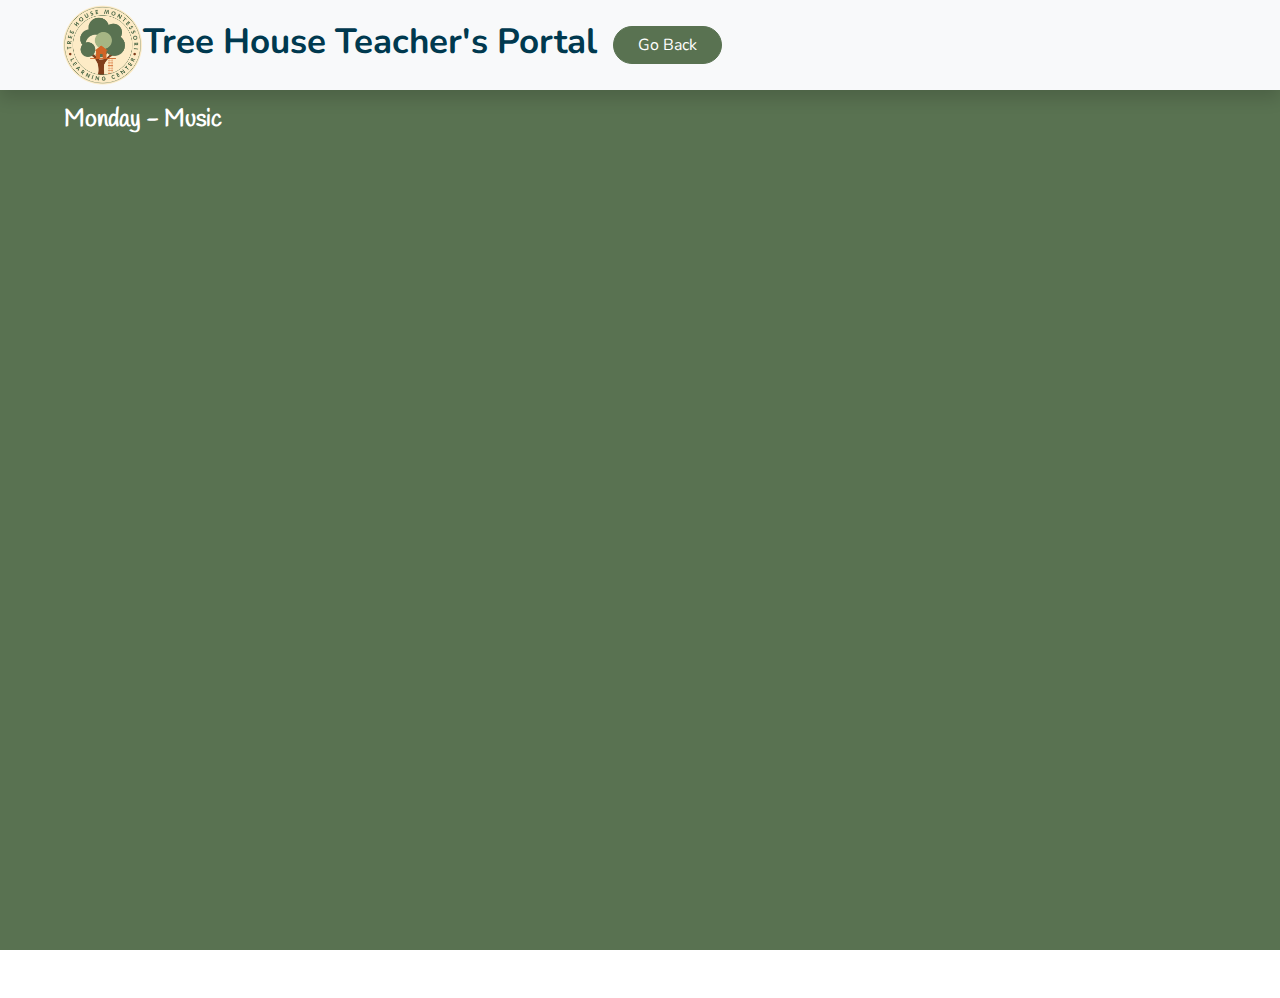
==== tina-classes/monday/music.html @ b54354bb "commit" ====
<!DOCTYPE html>
<html lang="en">

<head>
    <meta charset="utf-8">
    <title>Tree House</title>
    <meta content="width=device-width, initial-scale=1.0" name="viewport">
    <meta content="Free HTML Templates" name="keywords">
    <meta content="Free HTML Templates" name="description">

    <!-- Favicon -->
    <link href="img/favicon.ico" rel="icon">

    <!-- Google Web Fonts -->
    <link rel="preconnect" href="https://fonts.gstatic.com">
    <link href="https://fonts.googleapis.com/css2?family=Handlee&family=Nunito&display=swap" rel="stylesheet">

    <!-- Font Awesome -->
    <link href="https://cdnjs.cloudflare.com/ajax/libs/font-awesome/5.10.0/css/all.min.css" rel="stylesheet">

    <!-- Flaticon Font -->
    <link href="lib/flaticon/font/flaticon.css" rel="stylesheet">

    <!-- Libraries Stylesheet -->
    <link href="lib/owlcarousel/assets/owl.carousel.min.css" rel="stylesheet">
    <link href="lib/lightbox/css/lightbox.min.css" rel="stylesheet">

    <!-- Customized Bootstrap Stylesheet -->
    <link href="/css/style.css" rel="stylesheet">
    
</head>

<body>
    <!-- Navbar Start -->
    <div class="container-fluid bg-light position-relative shadow">
        <nav class="navbar navbar-expand-lg bg-light navbar-light py-3 py-lg-0 px-0 px-lg-5">
            <a href="/index.html" class="navbar-brand font-weight-bold text-secondary" style="font-size: 35px;">
                <img src="/img/logo.png" alt="Logo" style="width: 80px; height: 80px;>
                <span class="text-primary">Tree House Teacher's Portal</span>
            </a>
            <button type="button" class="navbar-toggler" data-toggle="collapse" data-target="#navbarCollapse">
                <span class="navbar-toggler-icon"></span>
            </button>
            <div class="collapse navbar-collapse justify-content-between" id="navbarCollapse">
                
                <a href="/tina.html" class="btn btn-primary px-4">Go Back</a>
            </div>
        </nav>
    </div>
    <!-- Navbar End -->


    <!-- Teacher's Page Start -->
    <div class="container-fluid bg-primary px-0 px-md-5 mb-5">
        <div class="row align-items-center px-3">
            <div class="col-lg-12 text-center text-lg-left mt-3">
                <h4 class="text-white mb-10 mt-5 mt-lg-0">Monday - Music</h4>
                <iframe src="https://plays.org/game/daniel-tigers-neighborhood-feel-the-music?igu=1" width="1550" height="800" frameborder="0" scrolling="

            </div>
        </div>
        
    </div>
    <!-- Teacher's Page End -->


    

     

    <!-- Footer Start -->
    <div class="container-fluid bg-secondary text-white mt-5 py-5 px-sm-3 px-md-5">
        
        <div class="container-fluid pt-5" style="border-top: 1px solid rgba(23, 162, 184, .2);;">
            <p class="m-0 text-center text-white">
                &copy;All Rights Reserved. Developed by
                <a class="text-primary font-weight-bold" href="https://agtagaruma.life">anton.io</a>
            </p>
        </div>
    </div>
    <!-- Footer End -->


    <!-- Back to Top -->
    <a href="#" class="btn btn-primary p-3 back-to-top"><i class="fa fa-angle-double-up"></i></a>


    <!-- JavaScript Libraries -->
    <script src="https://code.jquery.com/jquery-3.4.1.min.js"></script>
    <script src="https://stackpath.bootstrapcdn.com/bootstrap/4.4.1/js/bootstrap.bundle.min.js"></script>
    <script src="lib/easing/easing.min.js"></script>
    <script src="lib/owlcarousel/owl.carousel.min.js"></script>
    <script src="lib/isotope/isotope.pkgd.min.js"></script>
    <script src="lib/lightbox/js/lightbox.min.js"></script>

    <!-- Contact Javascript File -->
    <script src="mail/jqBootstrapValidation.min.js"></script>
    <script src="mail/contact.js"></script>

    <!-- Template Javascript -->
    <script src="js/main.js"></script>
</body>

</html>
---- css/style.css ----
/******* Bootstrap Theming ********/
/*!
 * Bootstrap v4.5.3 (https://getbootstrap.com/)
 * Copyright 2011-2020 The Bootstrap Authors
 * Copyright 2011-2020 Twitter, Inc.
 * Licensed under MIT (https://github.com/twbs/bootstrap/blob/main/LICENSE)
 */
:root {
  --blue: #007bff;
  --indigo: #6610f2;
  --purple: #6f42c1;
  --pink: #e83e8c;
  --red: #dc3545;
  --orange: #fd7e14;
  --yellow: #ffc107;
  --green: #28a745;
  --teal: #20c997;
  --treehousegreen: #597251;
  --white: #fff;
  --gray: #6c757d;
  --gray-dark: #343a40;
  --primary: #597251;
  --secondary: #00394f;
  --success: #28a745;
  --info: #597251;
  --warning: #ffc107;
  --danger: #dc3545;
  --light: #f8f9fa;
  --dark: #343a40;
  --breakpoint-xs: 0;
  --breakpoint-sm: 576px;
  --breakpoint-md: 768px;
  --breakpoint-lg: 992px;
  --breakpoint-xl: 1200px;
  --font-family-sans-serif: "Nunito", sans-serif;
  --font-family-monospace: SFMono-Regular, Menlo, Monaco, Consolas, "Liberation Mono", "Courier New", monospace;
}

*,
*::before,
*::after {
  box-sizing: border-box;
}

html {
  font-family: sans-serif;
  line-height: 1.15;
  -webkit-text-size-adjust: 100%;
  -webkit-tap-highlight-color: rgba(0, 0, 0, 0);
}

article, aside, figcaption, figure, footer, header, hgroup, main, nav, section {
  display: block;
}

body {
  margin: 0;
  font-family: "Nunito", sans-serif;
  font-size: 1rem;
  font-weight: 400;
  line-height: 1.5;
  color: #666666;
  text-align: left;
  background-color: #fff;
}

[tabindex="-1"]:focus:not(:focus-visible) {
  outline: 0 !important;
}

hr {
  box-sizing: content-box;
  height: 0;
  overflow: visible;
}

h1, h2, h3, h4, h5, h6 {
  margin-top: 0;
  margin-bottom: 0.5rem;
}

p {
  margin-top: 0;
  margin-bottom: 1rem;
}

abbr[title],
abbr[data-original-title] {
  text-decoration: underline;
  text-decoration: underline dotted;
  cursor: help;
  border-bottom: 0;
  text-decoration-skip-ink: none;
}

address {
  margin-bottom: 1rem;
  font-style: normal;
  line-height: inherit;
}

ol,
ul,
dl {
  margin-top: 0;
  margin-bottom: 1rem;
}

ol ol,
ul ul,
ol ul,
ul ol {
  margin-bottom: 0;
}

dt {
  font-weight: 700;
}

dd {
  margin-bottom: .5rem;
  margin-left: 0;
}

blockquote {
  margin: 0 0 1rem;
}

b,
strong {
  font-weight: bolder;
}

small {
  font-size: 80%;
}

sub,
sup {
  position: relative;
  font-size: 75%;
  line-height: 0;
  vertical-align: baseline;
}

sub {
  bottom: -.25em;
}

sup {
  top: -.5em;
}

a {
  color: #597251;
  text-decoration: none;
  background-color: transparent;
}

a:hover {
  color: #0f6674;
  text-decoration: underline;
}

a:not([href]):not([class]) {
  color: inherit;
  text-decoration: none;
}

a:not([href]):not([class]):hover {
  color: inherit;
  text-decoration: none;
}

pre,
code,
kbd,
samp {
  font-family: SFMono-Regular, Menlo, Monaco, Consolas, "Liberation Mono", "Courier New", monospace;
  font-size: 1em;
}

pre {
  margin-top: 0;
  margin-bottom: 1rem;
  overflow: auto;
  -ms-overflow-style: scrollbar;
}

figure {
  margin: 0 0 1rem;
}

img {
  vertical-align: middle;
  border-style: none;
}

svg {
  overflow: hidden;
  vertical-align: middle;
}

table {
  border-collapse: collapse;
}

caption {
  padding-top: 0.75rem;
  padding-bottom: 0.75rem;
  color: #6c757d;
  text-align: left;
  caption-side: bottom;
}

th {
  text-align: inherit;
  text-align: -webkit-match-parent;
}

label {
  display: inline-block;
  margin-bottom: 0.5rem;
}

button {
  border-radius: 0;
}

button:focus {
  outline: 1px dotted;
  outline: 5px auto -webkit-focus-ring-color;
}

input,
button,
select,
optgroup,
textarea {
  margin: 0;
  font-family: inherit;
  font-size: inherit;
  line-height: inherit;
}

button,
input {
  overflow: visible;
}

button,
select {
  text-transform: none;
}

[role="button"] {
  cursor: pointer;
}

select {
  word-wrap: normal;
}

button,
[type="button"],
[type="reset"],
[type="submit"] {
  -webkit-appearance: button;
}

button:not(:disabled),
[type="button"]:not(:disabled),
[type="reset"]:not(:disabled),
[type="submit"]:not(:disabled) {
  cursor: pointer;
}

button::-moz-focus-inner,
[type="button"]::-moz-focus-inner,
[type="reset"]::-moz-focus-inner,
[type="submit"]::-moz-focus-inner {
  padding: 0;
  border-style: none;
}

input[type="radio"],
input[type="checkbox"] {
  box-sizing: border-box;
  padding: 0;
}

textarea {
  overflow: auto;
  resize: vertical;
}

fieldset {
  min-width: 0;
  padding: 0;
  margin: 0;
  border: 0;
}

legend {
  display: block;
  width: 100%;
  max-width: 100%;
  padding: 0;
  margin-bottom: .5rem;
  font-size: 1.5rem;
  line-height: inherit;
  color: inherit;
  white-space: normal;
}

@media (max-width: 1200px) {
  legend {
    font-size: calc(1.275rem + 0.3vw) ;
  }
}

progress {
  vertical-align: baseline;
}

[type="number"]::-webkit-inner-spin-button,
[type="number"]::-webkit-outer-spin-button {
  height: auto;
}

[type="search"] {
  outline-offset: -2px;
  -webkit-appearance: none;
}

[type="search"]::-webkit-search-decoration {
  -webkit-appearance: none;
}

::-webkit-file-upload-button {
  font: inherit;
  -webkit-appearance: button;
}

output {
  display: inline-block;
}

summary {
  display: list-item;
  cursor: pointer;
}

template {
  display: none;
}

[hidden] {
  display: none !important;
}

h1, h2, h3, h4, h5, h6,
.h1, .h2, .h3, .h4, .h5, .h6 {
  margin-bottom: 0.5rem;
  font-family: "Handlee", cursive;
  font-weight: bold;
  line-height: 1.2;
  color: #00394f;
}

h1, .h1 {
  font-size: 2.5rem;
}

@media (max-width: 1200px) {
  h1, .h1 {
    font-size: calc(1.375rem + 1.5vw) ;
  }
}

h2, .h2 {
  font-size: 2rem;
}

@media (max-width: 1200px) {
  h2, .h2 {
    font-size: calc(1.325rem + 0.9vw) ;
  }
}

h3, .h3 {
  font-size: 1.75rem;
}

@media (max-width: 1200px) {
  h3, .h3 {
    font-size: calc(1.3rem + 0.6vw) ;
  }
}

h4, .h4 {
  font-size: 1.5rem;
}

@media (max-width: 1200px) {
  h4, .h4 {
    font-size: calc(1.275rem + 0.3vw) ;
  }
}

h5, .h5 {
  font-size: 1.25rem;
}

h6, .h6 {
  font-size: 1rem;
}

.lead {
  font-size: 1.25rem;
  font-weight: 300;
}

.display-1 {
  font-size: 6rem;
  font-weight: 300;
  line-height: 1.2;
}

@media (max-width: 1200px) {
  .display-1 {
    font-size: calc(1.725rem + 5.7vw) ;
  }
}

.display-2 {
  font-size: 5.5rem;
  font-weight: 300;
  line-height: 1.2;
}

@media (max-width: 1200px) {
  .display-2 {
    font-size: calc(1.675rem + 5.1vw) ;
  }
}

.display-3 {
  font-size: 4.5rem;
  font-weight: 300;
  line-height: 1.2;
}

@media (max-width: 1200px) {
  .display-3 {
    font-size: calc(1.575rem + 3.9vw) ;
  }
}

.display-4 {
  font-size: 3.5rem;
  font-weight: 300;
  line-height: 1.2;
}

@media (max-width: 1200px) {
  .display-4 {
    font-size: calc(1.475rem + 2.7vw) ;
  }
}

hr {
  margin-top: 1rem;
  margin-bottom: 1rem;
  border: 0;
  border-top: 1px solid rgba(0, 0, 0, 0.1);
}

small,
.small {
  font-size: 80%;
  font-weight: 400;
}

mark,
.mark {
  padding: 0.2em;
  background-color: #fcf8e3;
}

.list-unstyled {
  padding-left: 0;
  list-style: none;
}

.list-inline {
  padding-left: 0;
  list-style: none;
}

.list-inline-item {
  display: inline-block;
}

.list-inline-item:not(:last-child) {
  margin-right: 0.5rem;
}

.initialism {
  font-size: 90%;
  text-transform: uppercase;
}

.blockquote {
  margin-bottom: 1rem;
  font-size: 1.25rem;
}

.blockquote-footer {
  display: block;
  font-size: 80%;
  color: #6c757d;
}

.blockquote-footer::before {
  content: "\2014\00A0";
}

.img-fluid {
  max-width: 100%;
  height: auto;
}

.img-thumbnail {
  padding: 0.25rem;
  background-color: #fff;
  border: 1px solid #dee2e6;
  border-radius: 5px;
  max-width: 100%;
  height: auto;
}

.figure {
  display: inline-block;
}

.figure-img {
  margin-bottom: 0.5rem;
  line-height: 1;
}

.figure-caption {
  font-size: 90%;
  color: #6c757d;
}

code {
  font-size: 87.5%;
  color: #e83e8c;
  word-wrap: break-word;
}

a > code {
  color: inherit;
}

kbd {
  padding: 0.2rem 0.4rem;
  font-size: 87.5%;
  color: #fff;
  background-color: #212529;
  border-radius: 0.2rem;
}

kbd kbd {
  padding: 0;
  font-size: 100%;
  font-weight: 700;
}

pre {
  display: block;
  font-size: 87.5%;
  color: #212529;
}

pre code {
  font-size: inherit;
  color: inherit;
  word-break: normal;
}

.pre-scrollable {
  max-height: 340px;
  overflow-y: scroll;
}

.container,
.container-fluid,
.container-sm,
.container-md,
.container-lg,
.container-xl {
  width: 100%;
  padding-right: 15px;
  padding-left: 15px;
  margin-right: auto;
  margin-left: auto;
}

@media (min-width: 576px) {
  .container, .container-sm {
    max-width: 540px;
  }
}

@media (min-width: 768px) {
  .container, .container-sm, .container-md {
    max-width: 720px;
  }
}

@media (min-width: 992px) {
  .container, .container-sm, .container-md, .container-lg {
    max-width: 960px;
  }
}

@media (min-width: 1200px) {
  .container, .container-sm, .container-md, .container-lg, .container-xl {
    max-width: 1140px;
  }
}

.row {
  display: flex;
  flex-wrap: wrap;
  margin-right: -15px;
  margin-left: -15px;
}

.no-gutters {
  margin-right: 0;
  margin-left: 0;
}

.no-gutters > .col,
.no-gutters > [class*="col-"] {
  padding-right: 0;
  padding-left: 0;
}

.col-1, .col-2, .col-3, .col-4, .col-5, .col-6, .col-7, .col-8, .col-9, .col-10, .col-11, .col-12, .col,
.col-auto, .col-sm-1, .col-sm-2, .col-sm-3, .col-sm-4, .col-sm-5, .col-sm-6, .col-sm-7, .col-sm-8, .col-sm-9, .col-sm-10, .col-sm-11, .col-sm-12, .col-sm,
.col-sm-auto, .col-md-1, .col-md-2, .col-md-3, .col-md-4, .col-md-5, .col-md-6, .col-md-7, .col-md-8, .col-md-9, .col-md-10, .col-md-11, .col-md-12, .col-md,
.col-md-auto, .col-lg-1, .col-lg-2, .col-lg-3, .col-lg-4, .col-lg-5, .col-lg-6, .col-lg-7, .col-lg-8, .col-lg-9, .col-lg-10, .col-lg-11, .col-lg-12, .col-lg,
.col-lg-auto, .col-xl-1, .col-xl-2, .col-xl-3, .col-xl-4, .col-xl-5, .col-xl-6, .col-xl-7, .col-xl-8, .col-xl-9, .col-xl-10, .col-xl-11, .col-xl-12, .col-xl,
.col-xl-auto {
  position: relative;
  width: 100%;
  padding-right: 15px;
  padding-left: 15px;
}

.col {
  flex-basis: 0;
  flex-grow: 1;
  max-width: 100%;
}

.row-cols-1 > * {
  flex: 0 0 100%;
  max-width: 100%;
}

.row-cols-2 > * {
  flex: 0 0 50%;
  max-width: 50%;
}

.row-cols-3 > * {
  flex: 0 0 33.33333%;
  max-width: 33.33333%;
}

.row-cols-4 > * {
  flex: 0 0 25%;
  max-width: 25%;
}

.row-cols-5 > * {
  flex: 0 0 20%;
  max-width: 20%;
}

.row-cols-6 > * {
  flex: 0 0 16.66667%;
  max-width: 16.66667%;
}

.col-auto {
  flex: 0 0 auto;
  width: auto;
  max-width: 100%;
}

.col-1 {
  flex: 0 0 8.33333%;
  max-width: 8.33333%;
}

.col-2 {
  flex: 0 0 16.66667%;
  max-width: 16.66667%;
}

.col-3 {
  flex: 0 0 25%;
  max-width: 25%;
}

.col-4 {
  flex: 0 0 33.33333%;
  max-width: 33.33333%;
}

.col-5 {
  flex: 0 0 41.66667%;
  max-width: 41.66667%;
}

.col-6 {
  flex: 0 0 50%;
  max-width: 50%;
}

.col-7 {
  flex: 0 0 58.33333%;
  max-width: 58.33333%;
}

.col-8 {
  flex: 0 0 66.66667%;
  max-width: 66.66667%;
}

.col-9 {
  flex: 0 0 75%;
  max-width: 75%;
}

.col-10 {
  flex: 0 0 83.33333%;
  max-width: 83.33333%;
}

.col-11 {
  flex: 0 0 91.66667%;
  max-width: 91.66667%;
}

.col-12 {
  flex: 0 0 100%;
  max-width: 100%;
}

.order-first {
  order: -1;
}

.order-last {
  order: 13;
}

.order-0 {
  order: 0;
}

.order-1 {
  order: 1;
}

.order-2 {
  order: 2;
}

.order-3 {
  order: 3;
}

.order-4 {
  order: 4;
}

.order-5 {
  order: 5;
}

.order-6 {
  order: 6;
}

.order-7 {
  order: 7;
}

.order-8 {
  order: 8;
}

.order-9 {
  order: 9;
}

.order-10 {
  order: 10;
}

.order-11 {
  order: 11;
}

.order-12 {
  order: 12;
}

.offset-1 {
  margin-left: 8.33333%;
}

.offset-2 {
  margin-left: 16.66667%;
}

.offset-3 {
  margin-left: 25%;
}

.offset-4 {
  margin-left: 33.33333%;
}

.offset-5 {
  margin-left: 41.66667%;
}

.offset-6 {
  margin-left: 50%;
}

.offset-7 {
  margin-left: 58.33333%;
}

.offset-8 {
  margin-left: 66.66667%;
}

.offset-9 {
  margin-left: 75%;
}

.offset-10 {
  margin-left: 83.33333%;
}

.offset-11 {
  margin-left: 91.66667%;
}

@media (min-width: 576px) {
  .col-sm {
    flex-basis: 0;
    flex-grow: 1;
    max-width: 100%;
  }
  .row-cols-sm-1 > * {
    flex: 0 0 100%;
    max-width: 100%;
  }
  .row-cols-sm-2 > * {
    flex: 0 0 50%;
    max-width: 50%;
  }
  .row-cols-sm-3 > * {
    flex: 0 0 33.33333%;
    max-width: 33.33333%;
  }
  .row-cols-sm-4 > * {
    flex: 0 0 25%;
    max-width: 25%;
  }
  .row-cols-sm-5 > * {
    flex: 0 0 20%;
    max-width: 20%;
  }
  .row-cols-sm-6 > * {
    flex: 0 0 16.66667%;
    max-width: 16.66667%;
  }
  .col-sm-auto {
    flex: 0 0 auto;
    width: auto;
    max-width: 100%;
  }
  .col-sm-1 {
    flex: 0 0 8.33333%;
    max-width: 8.33333%;
  }
  .col-sm-2 {
    flex: 0 0 16.66667%;
    max-width: 16.66667%;
  }
  .col-sm-3 {
    flex: 0 0 25%;
    max-width: 25%;
  }
  .col-sm-4 {
    flex: 0 0 33.33333%;
    max-width: 33.33333%;
  }
  .col-sm-5 {
    flex: 0 0 41.66667%;
    max-width: 41.66667%;
  }
  .col-sm-6 {
    flex: 0 0 50%;
    max-width: 50%;
  }
  .col-sm-7 {
    flex: 0 0 58.33333%;
    max-width: 58.33333%;
  }
  .col-sm-8 {
    flex: 0 0 66.66667%;
    max-width: 66.66667%;
  }
  .col-sm-9 {
    flex: 0 0 75%;
    max-width: 75%;
  }
  .col-sm-10 {
    flex: 0 0 83.33333%;
    max-width: 83.33333%;
  }
  .col-sm-11 {
    flex: 0 0 91.66667%;
    max-width: 91.66667%;
  }
  .col-sm-12 {
    flex: 0 0 100%;
    max-width: 100%;
  }
  .order-sm-first {
    order: -1;
  }
  .order-sm-last {
    order: 13;
  }
  .order-sm-0 {
    order: 0;
  }
  .order-sm-1 {
    order: 1;
  }
  .order-sm-2 {
    order: 2;
  }
  .order-sm-3 {
    order: 3;
  }
  .order-sm-4 {
    order: 4;
  }
  .order-sm-5 {
    order: 5;
  }
  .order-sm-6 {
    order: 6;
  }
  .order-sm-7 {
    order: 7;
  }
  .order-sm-8 {
    order: 8;
  }
  .order-sm-9 {
    order: 9;
  }
  .order-sm-10 {
    order: 10;
  }
  .order-sm-11 {
    order: 11;
  }
  .order-sm-12 {
    order: 12;
  }
  .offset-sm-0 {
    margin-left: 0;
  }
  .offset-sm-1 {
    margin-left: 8.33333%;
  }
  .offset-sm-2 {
    margin-left: 16.66667%;
  }
  .offset-sm-3 {
    margin-left: 25%;
  }
  .offset-sm-4 {
    margin-left: 33.33333%;
  }
  .offset-sm-5 {
    margin-left: 41.66667%;
  }
  .offset-sm-6 {
    margin-left: 50%;
  }
  .offset-sm-7 {
    margin-left: 58.33333%;
  }
  .offset-sm-8 {
    margin-left: 66.66667%;
  }
  .offset-sm-9 {
    margin-left: 75%;
  }
  .offset-sm-10 {
    margin-left: 83.33333%;
  }
  .offset-sm-11 {
    margin-left: 91.66667%;
  }
}

@media (min-width: 768px) {
  .col-md {
    flex-basis: 0;
    flex-grow: 1;
    max-width: 100%;
  }
  .row-cols-md-1 > * {
    flex: 0 0 100%;
    max-width: 100%;
  }
  .row-cols-md-2 > * {
    flex: 0 0 50%;
    max-width: 50%;
  }
  .row-cols-md-3 > * {
    flex: 0 0 33.33333%;
    max-width: 33.33333%;
  }
  .row-cols-md-4 > * {
    flex: 0 0 25%;
    max-width: 25%;
  }
  .row-cols-md-5 > * {
    flex: 0 0 20%;
    max-width: 20%;
  }
  .row-cols-md-6 > * {
    flex: 0 0 16.66667%;
    max-width: 16.66667%;
  }
  .col-md-auto {
    flex: 0 0 auto;
    width: auto;
    max-width: 100%;
  }
  .col-md-1 {
    flex: 0 0 8.33333%;
    max-width: 8.33333%;
  }
  .col-md-2 {
    flex: 0 0 16.66667%;
    max-width: 16.66667%;
  }
  .col-md-3 {
    flex: 0 0 25%;
    max-width: 25%;
  }
  .col-md-4 {
    flex: 0 0 33.33333%;
    max-width: 33.33333%;
  }
  .col-md-5 {
    flex: 0 0 41.66667%;
    max-width: 41.66667%;
  }
  .col-md-6 {
    flex: 0 0 50%;
    max-width: 50%;
  }
  .col-md-7 {
    flex: 0 0 58.33333%;
    max-width: 58.33333%;
  }
  .col-md-8 {
    flex: 0 0 66.66667%;
    max-width: 66.66667%;
  }
  .col-md-9 {
    flex: 0 0 75%;
    max-width: 75%;
  }
  .col-md-10 {
    flex: 0 0 83.33333%;
    max-width: 83.33333%;
  }
  .col-md-11 {
    flex: 0 0 91.66667%;
    max-width: 91.66667%;
  }
  .col-md-12 {
    flex: 0 0 100%;
    max-width: 100%;
  }
  .order-md-first {
    order: -1;
  }
  .order-md-last {
    order: 13;
  }
  .order-md-0 {
    order: 0;
  }
  .order-md-1 {
    order: 1;
  }
  .order-md-2 {
    order: 2;
  }
  .order-md-3 {
    order: 3;
  }
  .order-md-4 {
    order: 4;
  }
  .order-md-5 {
    order: 5;
  }
  .order-md-6 {
    order: 6;
  }
  .order-md-7 {
    order: 7;
  }
  .order-md-8 {
    order: 8;
  }
  .order-md-9 {
    order: 9;
  }
  .order-md-10 {
    order: 10;
  }
  .order-md-11 {
    order: 11;
  }
  .order-md-12 {
    order: 12;
  }
  .offset-md-0 {
    margin-left: 0;
  }
  .offset-md-1 {
    margin-left: 8.33333%;
  }
  .offset-md-2 {
    margin-left: 16.66667%;
  }
  .offset-md-3 {
    margin-left: 25%;
  }
  .offset-md-4 {
    margin-left: 33.33333%;
  }
  .offset-md-5 {
    margin-left: 41.66667%;
  }
  .offset-md-6 {
    margin-left: 50%;
  }
  .offset-md-7 {
    margin-left: 58.33333%;
  }
  .offset-md-8 {
    margin-left: 66.66667%;
  }
  .offset-md-9 {
    margin-left: 75%;
  }
  .offset-md-10 {
    margin-left: 83.33333%;
  }
  .offset-md-11 {
    margin-left: 91.66667%;
  }
}

@media (min-width: 992px) {
  .col-lg {
    flex-basis: 0;
    flex-grow: 1;
    max-width: 100%;
  }
  .row-cols-lg-1 > * {
    flex: 0 0 100%;
    max-width: 100%;
  }
  .row-cols-lg-2 > * {
    flex: 0 0 50%;
    max-width: 50%;
  }
  .row-cols-lg-3 > * {
    flex: 0 0 33.33333%;
    max-width: 33.33333%;
  }
  .row-cols-lg-4 > * {
    flex: 0 0 25%;
    max-width: 25%;
  }
  .row-cols-lg-5 > * {
    flex: 0 0 20%;
    max-width: 20%;
  }
  .row-cols-lg-6 > * {
    flex: 0 0 16.66667%;
    max-width: 16.66667%;
  }
  .col-lg-auto {
    flex: 0 0 auto;
    width: auto;
    max-width: 100%;
  }
  .col-lg-1 {
    flex: 0 0 8.33333%;
    max-width: 8.33333%;
  }
  .col-lg-2 {
    flex: 0 0 16.66667%;
    max-width: 16.66667%;
  }
  .col-lg-3 {
    flex: 0 0 25%;
    max-width: 25%;
  }
  .col-lg-4 {
    flex: 0 0 33.33333%;
    max-width: 33.33333%;
  }
  .col-lg-5 {
    flex: 0 0 41.66667%;
    max-width: 41.66667%;
  }
  .col-lg-6 {
    flex: 0 0 50%;
    max-width: 50%;
  }
  .col-lg-7 {
    flex: 0 0 58.33333%;
    max-width: 58.33333%;
  }
  .col-lg-8 {
    flex: 0 0 66.66667%;
    max-width: 66.66667%;
  }
  .col-lg-9 {
    flex: 0 0 75%;
    max-width: 75%;
  }
  .col-lg-10 {
    flex: 0 0 83.33333%;
    max-width: 83.33333%;
  }
  .col-lg-11 {
    flex: 0 0 91.66667%;
    max-width: 91.66667%;
  }
  .col-lg-12 {
    flex: 0 0 100%;
    max-width: 100%;
  }
  .order-lg-first {
    order: -1;
  }
  .order-lg-last {
    order: 13;
  }
  .order-lg-0 {
    order: 0;
  }
  .order-lg-1 {
    order: 1;
  }
  .order-lg-2 {
    order: 2;
  }
  .order-lg-3 {
    order: 3;
  }
  .order-lg-4 {
    order: 4;
  }
  .order-lg-5 {
    order: 5;
  }
  .order-lg-6 {
    order: 6;
  }
  .order-lg-7 {
    order: 7;
  }
  .order-lg-8 {
    order: 8;
  }
  .order-lg-9 {
    order: 9;
  }
  .order-lg-10 {
    order: 10;
  }
  .order-lg-11 {
    order: 11;
  }
  .order-lg-12 {
    order: 12;
  }
  .offset-lg-0 {
    margin-left: 0;
  }
  .offset-lg-1 {
    margin-left: 8.33333%;
  }
  .offset-lg-2 {
    margin-left: 16.66667%;
  }
  .offset-lg-3 {
    margin-left: 25%;
  }
  .offset-lg-4 {
    margin-left: 33.33333%;
  }
  .offset-lg-5 {
    margin-left: 41.66667%;
  }
  .offset-lg-6 {
    margin-left: 50%;
  }
  .offset-lg-7 {
    margin-left: 58.33333%;
  }
  .offset-lg-8 {
    margin-left: 66.66667%;
  }
  .offset-lg-9 {
    margin-left: 75%;
  }
  .offset-lg-10 {
    margin-left: 83.33333%;
  }
  .offset-lg-11 {
    margin-left: 91.66667%;
  }
}

@media (min-width: 1200px) {
  .col-xl {
    flex-basis: 0;
    flex-grow: 1;
    max-width: 100%;
  }
  .row-cols-xl-1 > * {
    flex: 0 0 100%;
    max-width: 100%;
  }
  .row-cols-xl-2 > * {
    flex: 0 0 50%;
    max-width: 50%;
  }
  .row-cols-xl-3 > * {
    flex: 0 0 33.33333%;
    max-width: 33.33333%;
  }
  .row-cols-xl-4 > * {
    flex: 0 0 25%;
    max-width: 25%;
  }
  .row-cols-xl-5 > * {
    flex: 0 0 20%;
    max-width: 20%;
  }
  .row-cols-xl-6 > * {
    flex: 0 0 16.66667%;
    max-width: 16.66667%;
  }
  .col-xl-auto {
    flex: 0 0 auto;
    width: auto;
    max-width: 100%;
  }
  .col-xl-1 {
    flex: 0 0 8.33333%;
    max-width: 8.33333%;
  }
  .col-xl-2 {
    flex: 0 0 16.66667%;
    max-width: 16.66667%;
  }
  .col-xl-3 {
    flex: 0 0 25%;
    max-width: 25%;
  }
  .col-xl-4 {
    flex: 0 0 33.33333%;
    max-width: 33.33333%;
  }
  .col-xl-5 {
    flex: 0 0 41.66667%;
    max-width: 41.66667%;
  }
  .col-xl-6 {
    flex: 0 0 50%;
    max-width: 50%;
  }
  .col-xl-7 {
    flex: 0 0 58.33333%;
    max-width: 58.33333%;
  }
  .col-xl-8 {
    flex: 0 0 66.66667%;
    max-width: 66.66667%;
  }
  .col-xl-9 {
    flex: 0 0 75%;
    max-width: 75%;
  }
  .col-xl-10 {
    flex: 0 0 83.33333%;
    max-width: 83.33333%;
  }
  .col-xl-11 {
    flex: 0 0 91.66667%;
    max-width: 91.66667%;
  }
  .col-xl-12 {
    flex: 0 0 100%;
    max-width: 100%;
  }
  .order-xl-first {
    order: -1;
  }
  .order-xl-last {
    order: 13;
  }
  .order-xl-0 {
    order: 0;
  }
  .order-xl-1 {
    order: 1;
  }
  .order-xl-2 {
    order: 2;
  }
  .order-xl-3 {
    order: 3;
  }
  .order-xl-4 {
    order: 4;
  }
  .order-xl-5 {
    order: 5;
  }
  .order-xl-6 {
    order: 6;
  }
  .order-xl-7 {
    order: 7;
  }
  .order-xl-8 {
    order: 8;
  }
  .order-xl-9 {
    order: 9;
  }
  .order-xl-10 {
    order: 10;
  }
  .order-xl-11 {
    order: 11;
  }
  .order-xl-12 {
    order: 12;
  }
  .offset-xl-0 {
    margin-left: 0;
  }
  .offset-xl-1 {
    margin-left: 8.33333%;
  }
  .offset-xl-2 {
    margin-left: 16.66667%;
  }
  .offset-xl-3 {
    margin-left: 25%;
  }
  .offset-xl-4 {
    margin-left: 33.33333%;
  }
  .offset-xl-5 {
    margin-left: 41.66667%;
  }
  .offset-xl-6 {
    margin-left: 50%;
  }
  .offset-xl-7 {
    margin-left: 58.33333%;
  }
  .offset-xl-8 {
    margin-left: 66.66667%;
  }
  .offset-xl-9 {
    margin-left: 75%;
  }
  .offset-xl-10 {
    margin-left: 83.33333%;
  }
  .offset-xl-11 {
    margin-left: 91.66667%;
  }
}

.table {
  width: 100%;
  margin-bottom: 1rem;
  color: #666666;
}

.table th,
.table td {
  padding: 0.75rem;
  vertical-align: top;
  border-top: 1px solid #dee2e6;
}

.table thead th {
  vertical-align: bottom;
  border-bottom: 2px solid #dee2e6;
}

.table tbody + tbody {
  border-top: 2px solid #dee2e6;
}

.table-sm th,
.table-sm td {
  padding: 0.3rem;
}

.table-bordered {
  border: 1px solid #dee2e6;
}

.table-bordered th,
.table-bordered td {
  border: 1px solid #dee2e6;
}

.table-bordered thead th,
.table-bordered thead td {
  border-bottom-width: 2px;
}

.table-borderless th,
.table-borderless td,
.table-borderless thead th,
.table-borderless tbody + tbody {
  border: 0;
}

.table-striped tbody tr:nth-of-type(odd) {
  background-color: rgba(0, 0, 0, 0.05);
}

.table-hover tbody tr:hover {
  color: #666666;
  background-color: rgba(0, 0, 0, 0.075);
}

.table-primary,
.table-primary > th,
.table-primary > td {
  background-color: #bee5eb;
}

.table-primary th,
.table-primary td,
.table-primary thead th,
.table-primary tbody + tbody {
  border-color: #86cfda;
}

.table-hover .table-primary:hover {
  background-color: #abdde5;
}

.table-hover .table-primary:hover > td,
.table-hover .table-primary:hover > th {
  background-color: #abdde5;
}

.table-secondary,
.table-secondary > th,
.table-secondary > td {
  background-color: #b8c8ce;
}

.table-secondary th,
.table-secondary td,
.table-secondary thead th,
.table-secondary tbody + tbody {
  border-color: #7a98a3;
}

.table-hover .table-secondary:hover {
  background-color: #a9bcc4;
}

.table-hover .table-secondary:hover > td,
.table-hover .table-secondary:hover > th {
  background-color: #a9bcc4;
}

.table-success,
.table-success > th,
.table-success > td {
  background-color: #c3e6cb;
}

.table-success th,
.table-success td,
.table-success thead th,
.table-success tbody + tbody {
  border-color: #8fd19e;
}

.table-hover .table-success:hover {
  background-color: #b1dfbb;
}

.table-hover .table-success:hover > td,
.table-hover .table-success:hover > th {
  background-color: #b1dfbb;
}

.table-info,
.table-info > th,
.table-info > td {
  background-color: #bee5eb;
}

.table-info th,
.table-info td,
.table-info thead th,
.table-info tbody + tbody {
  border-color: #86cfda;
}

.table-hover .table-info:hover {
  background-color: #abdde5;
}

.table-hover .table-info:hover > td,
.table-hover .table-info:hover > th {
  background-color: #abdde5;
}

.table-warning,
.table-warning > th,
.table-warning > td {
  background-color: #ffeeba;
}

.table-warning th,
.table-warning td,
.table-warning thead th,
.table-warning tbody + tbody {
  border-color: #ffdf7e;
}

.table-hover .table-warning:hover {
  background-color: #ffe8a1;
}

.table-hover .table-warning:hover > td,
.table-hover .table-warning:hover > th {
  background-color: #ffe8a1;
}

.table-danger,
.table-danger > th,
.table-danger > td {
  background-color: #f5c6cb;
}

.table-danger th,
.table-danger td,
.table-danger thead th,
.table-danger tbody + tbody {
  border-color: #ed969e;
}

.table-hover .table-danger:hover {
  background-color: #f1b0b7;
}

.table-hover .table-danger:hover > td,
.table-hover .table-danger:hover > th {
  background-color: #f1b0b7;
}

.table-light,
.table-light > th,
.table-light > td {
  background-color: #fdfdfe;
}

.table-light th,
.table-light td,
.table-light thead th,
.table-light tbody + tbody {
  border-color: #fbfcfc;
}

.table-hover .table-light:hover {
  background-color: #ececf6;
}

.table-hover .table-light:hover > td,
.table-hover .table-light:hover > th {
  background-color: #ececf6;
}

.table-dark,
.table-dark > th,
.table-dark > td {
  background-color: #c6c8ca;
}

.table-dark th,
.table-dark td,
.table-dark thead th,
.table-dark tbody + tbody {
  border-color: #95999c;
}

.table-hover .table-dark:hover {
  background-color: #b9bbbe;
}

.table-hover .table-dark:hover > td,
.table-hover .table-dark:hover > th {
  background-color: #b9bbbe;
}

.table-active,
.table-active > th,
.table-active > td {
  background-color: rgba(0, 0, 0, 0.075);
}

.table-hover .table-active:hover {
  background-color: rgba(0, 0, 0, 0.075);
}

.table-hover .table-active:hover > td,
.table-hover .table-active:hover > th {
  background-color: rgba(0, 0, 0, 0.075);
}

.table .thead-dark th {
  color: #fff;
  background-color: #343a40;
  border-color: #454d55;
}

.table .thead-light th {
  color: #495057;
  background-color: #e9ecef;
  border-color: #dee2e6;
}

.table-dark {
  color: #fff;
  background-color: #343a40;
}

.table-dark th,
.table-dark td,
.table-dark thead th {
  border-color: #454d55;
}

.table-dark.table-bordered {
  border: 0;
}

.table-dark.table-striped tbody tr:nth-of-type(odd) {
  background-color: rgba(255, 255, 255, 0.05);
}

.table-dark.table-hover tbody tr:hover {
  color: #fff;
  background-color: rgba(255, 255, 255, 0.075);
}

@media (max-width: 575.98px) {
  .table-responsive-sm {
    display: block;
    width: 100%;
    overflow-x: auto;
    -webkit-overflow-scrolling: touch;
  }
  .table-responsive-sm > .table-bordered {
    border: 0;
  }
}

@media (max-width: 767.98px) {
  .table-responsive-md {
    display: block;
    width: 100%;
    overflow-x: auto;
    -webkit-overflow-scrolling: touch;
  }
  .table-responsive-md > .table-bordered {
    border: 0;
  }
}

@media (max-width: 991.98px) {
  .table-responsive-lg {
    display: block;
    width: 100%;
    overflow-x: auto;
    -webkit-overflow-scrolling: touch;
  }
  .table-responsive-lg > .table-bordered {
    border: 0;
  }
}

@media (max-width: 1199.98px) {
  .table-responsive-xl {
    display: block;
    width: 100%;
    overflow-x: auto;
    -webkit-overflow-scrolling: touch;
  }
  .table-responsive-xl > .table-bordered {
    border: 0;
  }
}

.table-responsive {
  display: block;
  width: 100%;
  overflow-x: auto;
  -webkit-overflow-scrolling: touch;
}

.table-responsive > .table-bordered {
  border: 0;
}

.form-control {
  display: block;
  width: 100%;
  height: calc(1.5em + 0.75rem + 2px);
  padding: 0.375rem 0.75rem;
  font-size: 1rem;
  font-weight: 400;
  line-height: 1.5;
  color: #495057;
  background-color: #fff;
  background-clip: padding-box;
  border: 1px solid #ced4da;
  border-radius: 5px;
  transition: border-color 0.15s ease-in-out, box-shadow 0.15s ease-in-out;
}

@media (prefers-reduced-motion: reduce) {
  .form-control {
    transition: none;
  }
}

.form-control::-ms-expand {
  background-color: transparent;
  border: 0;
}

.form-control:-moz-focusring {
  color: transparent;
  text-shadow: 0 0 0 #495057;
}

.form-control:focus {
  color: #495057;
  background-color: #fff;
  border-color: #63d9ec;
  outline: 0;
  box-shadow: 0 0 0 0.2rem rgba(23, 162, 184, 0.25);
}

.form-control::placeholder {
  color: #6c757d;
  opacity: 1;
}

.form-control:disabled, .form-control[readonly] {
  background-color: #e9ecef;
  opacity: 1;
}

input[type="date"].form-control,
input[type="time"].form-control,
input[type="datetime-local"].form-control,
input[type="month"].form-control {
  appearance: none;
}

select.form-control:focus::-ms-value {
  color: #495057;
  background-color: #fff;
}

.form-control-file,
.form-control-range {
  display: block;
  width: 100%;
}

.col-form-label {
  padding-top: calc(0.375rem + 1px);
  padding-bottom: calc(0.375rem + 1px);
  margin-bottom: 0;
  font-size: inherit;
  line-height: 1.5;
}

.col-form-label-lg {
  padding-top: calc(0.5rem + 1px);
  padding-bottom: calc(0.5rem + 1px);
  font-size: 1.25rem;
  line-height: 1.5;
}

.col-form-label-sm {
  padding-top: calc(0.25rem + 1px);
  padding-bottom: calc(0.25rem + 1px);
  font-size: 0.875rem;
  line-height: 1.5;
}

.form-control-plaintext {
  display: block;
  width: 100%;
  padding: 0.375rem 0;
  margin-bottom: 0;
  font-size: 1rem;
  line-height: 1.5;
  color: #666666;
  background-color: transparent;
  border: solid transparent;
  border-width: 1px 0;
}

.form-control-plaintext.form-control-sm, .form-control-plaintext.form-control-lg {
  padding-right: 0;
  padding-left: 0;
}

.form-control-sm {
  height: calc(1.5em + 0.5rem + 2px);
  padding: 0.25rem 0.5rem;
  font-size: 0.875rem;
  line-height: 1.5;
  border-radius: 0.2rem;
}

.form-control-lg {
  height: calc(1.5em + 1rem + 2px);
  padding: 0.5rem 1rem;
  font-size: 1.25rem;
  line-height: 1.5;
  border-radius: 0.3rem;
}

select.form-control[size], select.form-control[multiple] {
  height: auto;
}

textarea.form-control {
  height: auto;
}

.form-group {
  margin-bottom: 1rem;
}

.form-text {
  display: block;
  margin-top: 0.25rem;
}

.form-row {
  display: flex;
  flex-wrap: wrap;
  margin-right: -5px;
  margin-left: -5px;
}

.form-row > .col,
.form-row > [class*="col-"] {
  padding-right: 5px;
  padding-left: 5px;
}

.form-check {
  position: relative;
  display: block;
  padding-left: 1.25rem;
}

.form-check-input {
  position: absolute;
  margin-top: 0.3rem;
  margin-left: -1.25rem;
}

.form-check-input[disabled] ~ .form-check-label,
.form-check-input:disabled ~ .form-check-label {
  color: #6c757d;
}

.form-check-label {
  margin-bottom: 0;
}

.form-check-inline {
  display: inline-flex;
  align-items: center;
  padding-left: 0;
  margin-right: 0.75rem;
}

.form-check-inline .form-check-input {
  position: static;
  margin-top: 0;
  margin-right: 0.3125rem;
  margin-left: 0;
}

.valid-feedback {
  display: none;
  width: 100%;
  margin-top: 0.25rem;
  font-size: 80%;
  color: #28a745;
}

.valid-tooltip {
  position: absolute;
  top: 100%;
  left: 0;
  z-index: 5;
  display: none;
  max-width: 100%;
  padding: 0.25rem 0.5rem;
  margin-top: .1rem;
  font-size: 0.875rem;
  line-height: 1.5;
  color: #fff;
  background-color: rgba(40, 167, 69, 0.9);
  border-radius: 5px;
}

.was-validated :valid ~ .valid-feedback,
.was-validated :valid ~ .valid-tooltip,
.is-valid ~ .valid-feedback,
.is-valid ~ .valid-tooltip {
  display: block;
}

.was-validated .form-control:valid, .form-control.is-valid {
  border-color: #28a745;
  padding-right: calc(1.5em + 0.75rem);
  background-image: url("data:image/svg+xml,%3csvg xmlns='http://www.w3.org/2000/svg' width='8' height='8' viewBox='0 0 8 8'%3e%3cpath fill='%2328a745' d='M2.3 6.73L.6 4.53c-.4-1.04.46-1.4 1.1-.8l1.1 1.4 3.4-3.8c.6-.63 1.6-.27 1.2.7l-4 4.6c-.43.5-.8.4-1.1.1z'/%3e%3c/svg%3e");
  background-repeat: no-repeat;
  background-position: right calc(0.375em + 0.1875rem) center;
  background-size: calc(0.75em + 0.375rem) calc(0.75em + 0.375rem);
}

.was-validated .form-control:valid:focus, .form-control.is-valid:focus {
  border-color: #28a745;
  box-shadow: 0 0 0 0.2rem rgba(40, 167, 69, 0.25);
}

.was-validated textarea.form-control:valid, textarea.form-control.is-valid {
  padding-right: calc(1.5em + 0.75rem);
  background-position: top calc(0.375em + 0.1875rem) right calc(0.375em + 0.1875rem);
}

.was-validated .custom-select:valid, .custom-select.is-valid {
  border-color: #28a745;
  padding-right: calc(0.75em + 2.3125rem);
  background: url("data:image/svg+xml,%3csvg xmlns='http://www.w3.org/2000/svg' width='4' height='5' viewBox='0 0 4 5'%3e%3cpath fill='%23343a40' d='M2 0L0 2h4zm0 5L0 3h4z'/%3e%3c/svg%3e") no-repeat right 0.75rem center/8px 10px, url("data:image/svg+xml,%3csvg xmlns='http://www.w3.org/2000/svg' width='8' height='8' viewBox='0 0 8 8'%3e%3cpath fill='%2328a745' d='M2.3 6.73L.6 4.53c-.4-1.04.46-1.4 1.1-.8l1.1 1.4 3.4-3.8c.6-.63 1.6-.27 1.2.7l-4 4.6c-.43.5-.8.4-1.1.1z'/%3e%3c/svg%3e") #fff no-repeat center right 1.75rem/calc(0.75em + 0.375rem) calc(0.75em + 0.375rem);
}

.was-validated .custom-select:valid:focus, .custom-select.is-valid:focus {
  border-color: #28a745;
  box-shadow: 0 0 0 0.2rem rgba(40, 167, 69, 0.25);
}

.was-validated .form-check-input:valid ~ .form-check-label, .form-check-input.is-valid ~ .form-check-label {
  color: #28a745;
}

.was-validated .form-check-input:valid ~ .valid-feedback,
.was-validated .form-check-input:valid ~ .valid-tooltip, .form-check-input.is-valid ~ .valid-feedback,
.form-check-input.is-valid ~ .valid-tooltip {
  display: block;
}

.was-validated .custom-control-input:valid ~ .custom-control-label, .custom-control-input.is-valid ~ .custom-control-label {
  color: #28a745;
}

.was-validated .custom-control-input:valid ~ .custom-control-label::before, .custom-control-input.is-valid ~ .custom-control-label::before {
  border-color: #28a745;
}

.was-validated .custom-control-input:valid:checked ~ .custom-control-label::before, .custom-control-input.is-valid:checked ~ .custom-control-label::before {
  border-color: #34ce57;
  background-color: #34ce57;
}

.was-validated .custom-control-input:valid:focus ~ .custom-control-label::before, .custom-control-input.is-valid:focus ~ .custom-control-label::before {
  box-shadow: 0 0 0 0.2rem rgba(40, 167, 69, 0.25);
}

.was-validated .custom-control-input:valid:focus:not(:checked) ~ .custom-control-label::before, .custom-control-input.is-valid:focus:not(:checked) ~ .custom-control-label::before {
  border-color: #28a745;
}

.was-validated .custom-file-input:valid ~ .custom-file-label, .custom-file-input.is-valid ~ .custom-file-label {
  border-color: #28a745;
}

.was-validated .custom-file-input:valid:focus ~ .custom-file-label, .custom-file-input.is-valid:focus ~ .custom-file-label {
  border-color: #28a745;
  box-shadow: 0 0 0 0.2rem rgba(40, 167, 69, 0.25);
}

.invalid-feedback {
  display: none;
  width: 100%;
  margin-top: 0.25rem;
  font-size: 80%;
  color: #dc3545;
}

.invalid-tooltip {
  position: absolute;
  top: 100%;
  left: 0;
  z-index: 5;
  display: none;
  max-width: 100%;
  padding: 0.25rem 0.5rem;
  margin-top: .1rem;
  font-size: 0.875rem;
  line-height: 1.5;
  color: #fff;
  background-color: rgba(220, 53, 69, 0.9);
  border-radius: 5px;
}

.was-validated :invalid ~ .invalid-feedback,
.was-validated :invalid ~ .invalid-tooltip,
.is-invalid ~ .invalid-feedback,
.is-invalid ~ .invalid-tooltip {
  display: block;
}

.was-validated .form-control:invalid, .form-control.is-invalid {
  border-color: #dc3545;
  padding-right: calc(1.5em + 0.75rem);
  background-image: url("data:image/svg+xml,%3csvg xmlns='http://www.w3.org/2000/svg' width='12' height='12' fill='none' stroke='%23dc3545' viewBox='0 0 12 12'%3e%3ccircle cx='6' cy='6' r='4.5'/%3e%3cpath stroke-linejoin='round' d='M5.8 3.6h.4L6 6.5z'/%3e%3ccircle cx='6' cy='8.2' r='.6' fill='%23dc3545' stroke='none'/%3e%3c/svg%3e");
  background-repeat: no-repeat;
  background-position: right calc(0.375em + 0.1875rem) center;
  background-size: calc(0.75em + 0.375rem) calc(0.75em + 0.375rem);
}

.was-validated .form-control:invalid:focus, .form-control.is-invalid:focus {
  border-color: #dc3545;
  box-shadow: 0 0 0 0.2rem rgba(220, 53, 69, 0.25);
}

.was-validated textarea.form-control:invalid, textarea.form-control.is-invalid {
  padding-right: calc(1.5em + 0.75rem);
  background-position: top calc(0.375em + 0.1875rem) right calc(0.375em + 0.1875rem);
}

.was-validated .custom-select:invalid, .custom-select.is-invalid {
  border-color: #dc3545;
  padding-right: calc(0.75em + 2.3125rem);
  background: url("data:image/svg+xml,%3csvg xmlns='http://www.w3.org/2000/svg' width='4' height='5' viewBox='0 0 4 5'%3e%3cpath fill='%23343a40' d='M2 0L0 2h4zm0 5L0 3h4z'/%3e%3c/svg%3e") no-repeat right 0.75rem center/8px 10px, url("data:image/svg+xml,%3csvg xmlns='http://www.w3.org/2000/svg' width='12' height='12' fill='none' stroke='%23dc3545' viewBox='0 0 12 12'%3e%3ccircle cx='6' cy='6' r='4.5'/%3e%3cpath stroke-linejoin='round' d='M5.8 3.6h.4L6 6.5z'/%3e%3ccircle cx='6' cy='8.2' r='.6' fill='%23dc3545' stroke='none'/%3e%3c/svg%3e") #fff no-repeat center right 1.75rem/calc(0.75em + 0.375rem) calc(0.75em + 0.375rem);
}

.was-validated .custom-select:invalid:focus, .custom-select.is-invalid:focus {
  border-color: #dc3545;
  box-shadow: 0 0 0 0.2rem rgba(220, 53, 69, 0.25);
}

.was-validated .form-check-input:invalid ~ .form-check-label, .form-check-input.is-invalid ~ .form-check-label {
  color: #dc3545;
}

.was-validated .form-check-input:invalid ~ .invalid-feedback,
.was-validated .form-check-input:invalid ~ .invalid-tooltip, .form-check-input.is-invalid ~ .invalid-feedback,
.form-check-input.is-invalid ~ .invalid-tooltip {
  display: block;
}

.was-validated .custom-control-input:invalid ~ .custom-control-label, .custom-control-input.is-invalid ~ .custom-control-label {
  color: #dc3545;
}

.was-validated .custom-control-input:invalid ~ .custom-control-label::before, .custom-control-input.is-invalid ~ .custom-control-label::before {
  border-color: #dc3545;
}

.was-validated .custom-control-input:invalid:checked ~ .custom-control-label::before, .custom-control-input.is-invalid:checked ~ .custom-control-label::before {
  border-color: #e4606d;
  background-color: #e4606d;
}

.was-validated .custom-control-input:invalid:focus ~ .custom-control-label::before, .custom-control-input.is-invalid:focus ~ .custom-control-label::before {
  box-shadow: 0 0 0 0.2rem rgba(220, 53, 69, 0.25);
}

.was-validated .custom-control-input:invalid:focus:not(:checked) ~ .custom-control-label::before, .custom-control-input.is-invalid:focus:not(:checked) ~ .custom-control-label::before {
  border-color: #dc3545;
}

.was-validated .custom-file-input:invalid ~ .custom-file-label, .custom-file-input.is-invalid ~ .custom-file-label {
  border-color: #dc3545;
}

.was-validated .custom-file-input:invalid:focus ~ .custom-file-label, .custom-file-input.is-invalid:focus ~ .custom-file-label {
  border-color: #dc3545;
  box-shadow: 0 0 0 0.2rem rgba(220, 53, 69, 0.25);
}

.form-inline {
  display: flex;
  flex-flow: row wrap;
  align-items: center;
}

.form-inline .form-check {
  width: 100%;
}

@media (min-width: 576px) {
  .form-inline label {
    display: flex;
    align-items: center;
    justify-content: center;
    margin-bottom: 0;
  }
  .form-inline .form-group {
    display: flex;
    flex: 0 0 auto;
    flex-flow: row wrap;
    align-items: center;
    margin-bottom: 0;
  }
  .form-inline .form-control {
    display: inline-block;
    width: auto;
    vertical-align: middle;
  }
  .form-inline .form-control-plaintext {
    display: inline-block;
  }
  .form-inline .input-group,
  .form-inline .custom-select {
    width: auto;
  }
  .form-inline .form-check {
    display: flex;
    align-items: center;
    justify-content: center;
    width: auto;
    padding-left: 0;
  }
  .form-inline .form-check-input {
    position: relative;
    flex-shrink: 0;
    margin-top: 0;
    margin-right: 0.25rem;
    margin-left: 0;
  }
  .form-inline .custom-control {
    align-items: center;
    justify-content: center;
  }
  .form-inline .custom-control-label {
    margin-bottom: 0;
  }
}

.btn {
  display: inline-block;
  font-weight: 400;
  color: #666666;
  text-align: center;
  vertical-align: middle;
  user-select: none;
  background-color: transparent;
  border: 1px solid transparent;
  padding: 0.375rem 0.75rem;
  font-size: 1rem;
  line-height: 1.5;
  border-radius: 30px;
  transition: color 0.15s ease-in-out, background-color 0.15s ease-in-out, border-color 0.15s ease-in-out, box-shadow 0.15s ease-in-out;
}

@media (prefers-reduced-motion: reduce) {
  .btn {
    transition: none;
  }
}

.btn:hover {
  color: #666666;
  text-decoration: none;
}

.btn:focus, .btn.focus {
  outline: 0;
  box-shadow: 0 0 0 0.2rem rgba(23, 162, 184, 0.25);
}

.btn.disabled, .btn:disabled {
  opacity: 0.65;
}

.btn:not(:disabled):not(.disabled) {
  cursor: pointer;
}

a.btn.disabled,
fieldset:disabled a.btn {
  pointer-events: none;
}

.btn-primary {
  color: #fff;
  background-color: #597251;
  border-color: #597251;
}

.btn-primary:hover {
  color: #fff;
  background-color: #138496;
  border-color: #117a8b;
}

.btn-primary:focus, .btn-primary.focus {
  color: #fff;
  background-color: #138496;
  border-color: #117a8b;
  box-shadow: 0 0 0 0.2rem rgba(58, 176, 195, 0.5);
}

.btn-primary.disabled, .btn-primary:disabled {
  color: #fff;
  background-color: #597251;
  border-color: #597251;
}

.btn-primary:not(:disabled):not(.disabled):active, .btn-primary:not(:disabled):not(.disabled).active,
.show > .btn-primary.dropdown-toggle {
  color: #fff;
  background-color: #117a8b;
  border-color: #10707f;
}

.btn-primary:not(:disabled):not(.disabled):active:focus, .btn-primary:not(:disabled):not(.disabled).active:focus,
.show > .btn-primary.dropdown-toggle:focus {
  box-shadow: 0 0 0 0.2rem rgba(58, 176, 195, 0.5);
}

.btn-secondary {
  color: #00394f;
  background-color: #fdebc6;
  border-color: #fdebc6;
}

.btn-secondary:hover {
  color: #fff;
  background-color: #001d29;
  border-color: #00141c;
}

.btn-secondary:focus, .btn-secondary.focus {
  color: #fff;
  background-color: #001d29;
  border-color: #00141c;
  box-shadow: 0 0 0 0.2rem rgba(38, 87, 105, 0.5);
}

.btn-secondary.disabled, .btn-secondary:disabled {
  color: #fff;
  background-color: #00394f;
  border-color: #00394f;
}

.btn-secondary:not(:disabled):not(.disabled):active, .btn-secondary:not(:disabled):not(.disabled).active,
.show > .btn-secondary.dropdown-toggle {
  color: #fff;
  background-color: #00141c;
  border-color: #000b0f;
}

.btn-secondary:not(:disabled):not(.disabled):active:focus, .btn-secondary:not(:disabled):not(.disabled).active:focus,
.show > .btn-secondary.dropdown-toggle:focus {
  box-shadow: 0 0 0 0.2rem rgba(38, 87, 105, 0.5);
}

.btn-success {
  color: #fff;
  background-color: #28a745;
  border-color: #28a745;
}

.btn-success:hover {
  color: #fff;
  background-color: #218838;
  border-color: #1e7e34;
}

.btn-success:focus, .btn-success.focus {
  color: #fff;
  background-color: #218838;
  border-color: #1e7e34;
  box-shadow: 0 0 0 0.2rem rgba(72, 180, 97, 0.5);
}

.btn-success.disabled, .btn-success:disabled {
  color: #fff;
  background-color: #28a745;
  border-color: #28a745;
}

.btn-success:not(:disabled):not(.disabled):active, .btn-success:not(:disabled):not(.disabled).active,
.show > .btn-success.dropdown-toggle {
  color: #fff;
  background-color: #1e7e34;
  border-color: #1c7430;
}

.btn-success:not(:disabled):not(.disabled):active:focus, .btn-success:not(:disabled):not(.disabled).active:focus,
.show > .btn-success.dropdown-toggle:focus {
  box-shadow: 0 0 0 0.2rem rgba(72, 180, 97, 0.5);
}

.btn-info {
  color: #fff;
  background-color: #597251;
  border-color: #597251;
}

.btn-info:hover {
  color: #fff;
  background-color: #138496;
  border-color: #117a8b;
}

.btn-info:focus, .btn-info.focus {
  color: #fff;
  background-color: #138496;
  border-color: #117a8b;
  box-shadow: 0 0 0 0.2rem rgba(58, 176, 195, 0.5);
}

.btn-info.disabled, .btn-info:disabled {
  color: #fff;
  background-color: #597251;
  border-color: #597251;
}

.btn-info:not(:disabled):not(.disabled):active, .btn-info:not(:disabled):not(.disabled).active,
.show > .btn-info.dropdown-toggle {
  color: #fff;
  background-color: #117a8b;
  border-color: #10707f;
}

.btn-info:not(:disabled):not(.disabled):active:focus, .btn-info:not(:disabled):not(.disabled).active:focus,
.show > .btn-info.dropdown-toggle:focus {
  box-shadow: 0 0 0 0.2rem rgba(58, 176, 195, 0.5);
}

.btn-warning {
  color: #212529;
  background-color: #ffc107;
  border-color: #ffc107;
}

.btn-warning:hover {
  color: #212529;
  background-color: #e0a800;
  border-color: #d39e00;
}

.btn-warning:focus, .btn-warning.focus {
  color: #212529;
  background-color: #e0a800;
  border-color: #d39e00;
  box-shadow: 0 0 0 0.2rem rgba(222, 170, 12, 0.5);
}

.btn-warning.disabled, .btn-warning:disabled {
  color: #212529;
  background-color: #ffc107;
  border-color: #ffc107;
}

.btn-warning:not(:disabled):not(.disabled):active, .btn-warning:not(:disabled):not(.disabled).active,
.show > .btn-warning.dropdown-toggle {
  color: #212529;
  background-color: #d39e00;
  border-color: #c69500;
}

.btn-warning:not(:disabled):not(.disabled):active:focus, .btn-warning:not(:disabled):not(.disabled).active:focus,
.show > .btn-warning.dropdown-toggle:focus {
  box-shadow: 0 0 0 0.2rem rgba(222, 170, 12, 0.5);
}

.btn-danger {
  color: #fff;
  background-color: #dc3545;
  border-color: #dc3545;
}

.btn-danger:hover {
  color: #fff;
  background-color: #c82333;
  border-color: #bd2130;
}

.btn-danger:focus, .btn-danger.focus {
  color: #fff;
  background-color: #c82333;
  border-color: #bd2130;
  box-shadow: 0 0 0 0.2rem rgba(225, 83, 97, 0.5);
}

.btn-danger.disabled, .btn-danger:disabled {
  color: #fff;
  background-color: #dc3545;
  border-color: #dc3545;
}

.btn-danger:not(:disabled):not(.disabled):active, .btn-danger:not(:disabled):not(.disabled).active,
.show > .btn-danger.dropdown-toggle {
  color: #fff;
  background-color: #bd2130;
  border-color: #b21f2d;
}

.btn-danger:not(:disabled):not(.disabled):active:focus, .btn-danger:not(:disabled):not(.disabled).active:focus,
.show > .btn-danger.dropdown-toggle:focus {
  box-shadow: 0 0 0 0.2rem rgba(225, 83, 97, 0.5);
}

.btn-light {
  color: #212529;
  background-color: #f8f9fa;
  border-color: #f8f9fa;
}

.btn-light:hover {
  color: #212529;
  background-color: #e2e6ea;
  border-color: #dae0e5;
}

.btn-light:focus, .btn-light.focus {
  color: #212529;
  background-color: #e2e6ea;
  border-color: #dae0e5;
  box-shadow: 0 0 0 0.2rem rgba(216, 217, 219, 0.5);
}

.btn-light.disabled, .btn-light:disabled {
  color: #212529;
  background-color: #f8f9fa;
  border-color: #f8f9fa;
}

.btn-light:not(:disabled):not(.disabled):active, .btn-light:not(:disabled):not(.disabled).active,
.show > .btn-light.dropdown-toggle {
  color: #212529;
  background-color: #dae0e5;
  border-color: #d3d9df;
}

.btn-light:not(:disabled):not(.disabled):active:focus, .btn-light:not(:disabled):not(.disabled).active:focus,
.show > .btn-light.dropdown-toggle:focus {
  box-shadow: 0 0 0 0.2rem rgba(216, 217, 219, 0.5);
}

.btn-dark {
  color: #fff;
  background-color: #343a40;
  border-color: #343a40;
}

.btn-dark:hover {
  color: #fff;
  background-color: #23272b;
  border-color: #1d2124;
}

.btn-dark:focus, .btn-dark.focus {
  color: #fff;
  background-color: #23272b;
  border-color: #1d2124;
  box-shadow: 0 0 0 0.2rem rgba(82, 88, 93, 0.5);
}

.btn-dark.disabled, .btn-dark:disabled {
  color: #fff;
  background-color: #343a40;
  border-color: #343a40;
}

.btn-dark:not(:disabled):not(.disabled):active, .btn-dark:not(:disabled):not(.disabled).active,
.show > .btn-dark.dropdown-toggle {
  color: #fff;
  background-color: #1d2124;
  border-color: #171a1d;
}

.btn-dark:not(:disabled):not(.disabled):active:focus, .btn-dark:not(:disabled):not(.disabled).active:focus,
.show > .btn-dark.dropdown-toggle:focus {
  box-shadow: 0 0 0 0.2rem rgba(82, 88, 93, 0.5);
}

.btn-outline-primary {
  color: #597251;
  border-color: #597251;
}

.btn-outline-primary:hover {
  color: #fff;
  background-color: #597251;
  border-color: #597251;
}

.btn-outline-primary:focus, .btn-outline-primary.focus {
  box-shadow: 0 0 0 0.2rem rgba(23, 162, 184, 0.5);
}

.btn-outline-primary.disabled, .btn-outline-primary:disabled {
  color: #597251;
  background-color: transparent;
}

.btn-outline-primary:not(:disabled):not(.disabled):active, .btn-outline-primary:not(:disabled):not(.disabled).active,
.show > .btn-outline-primary.dropdown-toggle {
  color: #fff;
  background-color: #597251;
  border-color: #597251;
}

.btn-outline-primary:not(:disabled):not(.disabled):active:focus, .btn-outline-primary:not(:disabled):not(.disabled).active:focus,
.show > .btn-outline-primary.dropdown-toggle:focus {
  box-shadow: 0 0 0 0.2rem rgba(23, 162, 184, 0.5);
}

.btn-outline-secondary {
  color: #00394f;
  border-color: #00394f;
}

.btn-outline-secondary:hover {
  color: #fff;
  background-color: #00394f;
  border-color: #00394f;
}

.btn-outline-secondary:focus, .btn-outline-secondary.focus {
  box-shadow: 0 0 0 0.2rem rgba(0, 57, 79, 0.5);
}

.btn-outline-secondary.disabled, .btn-outline-secondary:disabled {
  color: #00394f;
  background-color: transparent;
}

.btn-outline-secondary:not(:disabled):not(.disabled):active, .btn-outline-secondary:not(:disabled):not(.disabled).active,
.show > .btn-outline-secondary.dropdown-toggle {
  color: #fff;
  background-color: #00394f;
  border-color: #00394f;
}

.btn-outline-secondary:not(:disabled):not(.disabled):active:focus, .btn-outline-secondary:not(:disabled):not(.disabled).active:focus,
.show > .btn-outline-secondary.dropdown-toggle:focus {
  box-shadow: 0 0 0 0.2rem rgba(0, 57, 79, 0.5);
}

.btn-outline-success {
  color: #28a745;
  border-color: #28a745;
}

.btn-outline-success:hover {
  color: #fff;
  background-color: #28a745;
  border-color: #28a745;
}

.btn-outline-success:focus, .btn-outline-success.focus {
  box-shadow: 0 0 0 0.2rem rgba(40, 167, 69, 0.5);
}

.btn-outline-success.disabled, .btn-outline-success:disabled {
  color: #28a745;
  background-color: transparent;
}

.btn-outline-success:not(:disabled):not(.disabled):active, .btn-outline-success:not(:disabled):not(.disabled).active,
.show > .btn-outline-success.dropdown-toggle {
  color: #fff;
  background-color: #28a745;
  border-color: #28a745;
}

.btn-outline-success:not(:disabled):not(.disabled):active:focus, .btn-outline-success:not(:disabled):not(.disabled).active:focus,
.show > .btn-outline-success.dropdown-toggle:focus {
  box-shadow: 0 0 0 0.2rem rgba(40, 167, 69, 0.5);
}

.btn-outline-info {
  color: #597251;
  border-color: #597251;
}

.btn-outline-info:hover {
  color: #fff;
  background-color: #597251;
  border-color: #597251;
}

.btn-outline-info:focus, .btn-outline-info.focus {
  box-shadow: 0 0 0 0.2rem rgba(23, 162, 184, 0.5);
}

.btn-outline-info.disabled, .btn-outline-info:disabled {
  color: #597251;
  background-color: transparent;
}

.btn-outline-info:not(:disabled):not(.disabled):active, .btn-outline-info:not(:disabled):not(.disabled).active,
.show > .btn-outline-info.dropdown-toggle {
  color: #fff;
  background-color: #597251;
  border-color: #597251;
}

.btn-outline-info:not(:disabled):not(.disabled):active:focus, .btn-outline-info:not(:disabled):not(.disabled).active:focus,
.show > .btn-outline-info.dropdown-toggle:focus {
  box-shadow: 0 0 0 0.2rem rgba(23, 162, 184, 0.5);
}

.btn-outline-warning {
  color: #ffc107;
  border-color: #ffc107;
}

.btn-outline-warning:hover {
  color: #212529;
  background-color: #ffc107;
  border-color: #ffc107;
}

.btn-outline-warning:focus, .btn-outline-warning.focus {
  box-shadow: 0 0 0 0.2rem rgba(255, 193, 7, 0.5);
}

.btn-outline-warning.disabled, .btn-outline-warning:disabled {
  color: #ffc107;
  background-color: transparent;
}

.btn-outline-warning:not(:disabled):not(.disabled):active, .btn-outline-warning:not(:disabled):not(.disabled).active,
.show > .btn-outline-warning.dropdown-toggle {
  color: #212529;
  background-color: #ffc107;
  border-color: #ffc107;
}

.btn-outline-warning:not(:disabled):not(.disabled):active:focus, .btn-outline-warning:not(:disabled):not(.disabled).active:focus,
.show > .btn-outline-warning.dropdown-toggle:focus {
  box-shadow: 0 0 0 0.2rem rgba(255, 193, 7, 0.5);
}

.btn-outline-danger {
  color: #dc3545;
  border-color: #dc3545;
}

.btn-outline-danger:hover {
  color: #fff;
  background-color: #dc3545;
  border-color: #dc3545;
}

.btn-outline-danger:focus, .btn-outline-danger.focus {
  box-shadow: 0 0 0 0.2rem rgba(220, 53, 69, 0.5);
}

.btn-outline-danger.disabled, .btn-outline-danger:disabled {
  color: #dc3545;
  background-color: transparent;
}

.btn-outline-danger:not(:disabled):not(.disabled):active, .btn-outline-danger:not(:disabled):not(.disabled).active,
.show > .btn-outline-danger.dropdown-toggle {
  color: #fff;
  background-color: #dc3545;
  border-color: #dc3545;
}

.btn-outline-danger:not(:disabled):not(.disabled):active:focus, .btn-outline-danger:not(:disabled):not(.disabled).active:focus,
.show > .btn-outline-danger.dropdown-toggle:focus {
  box-shadow: 0 0 0 0.2rem rgba(220, 53, 69, 0.5);
}

.btn-outline-light {
  color: #f8f9fa;
  border-color: #f8f9fa;
}

.btn-outline-light:hover {
  color: #212529;
  background-color: #f8f9fa;
  border-color: #f8f9fa;
}

.btn-outline-light:focus, .btn-outline-light.focus {
  box-shadow: 0 0 0 0.2rem rgba(248, 249, 250, 0.5);
}

.btn-outline-light.disabled, .btn-outline-light:disabled {
  color: #f8f9fa;
  background-color: transparent;
}

.btn-outline-light:not(:disabled):not(.disabled):active, .btn-outline-light:not(:disabled):not(.disabled).active,
.show > .btn-outline-light.dropdown-toggle {
  color: #212529;
  background-color: #f8f9fa;
  border-color: #f8f9fa;
}

.btn-outline-light:not(:disabled):not(.disabled):active:focus, .btn-outline-light:not(:disabled):not(.disabled).active:focus,
.show > .btn-outline-light.dropdown-toggle:focus {
  box-shadow: 0 0 0 0.2rem rgba(248, 249, 250, 0.5);
}

.btn-outline-dark {
  color: #343a40;
  border-color: #343a40;
}

.btn-outline-dark:hover {
  color: #fff;
  background-color: #343a40;
  border-color: #343a40;
}

.btn-outline-dark:focus, .btn-outline-dark.focus {
  box-shadow: 0 0 0 0.2rem rgba(52, 58, 64, 0.5);
}

.btn-outline-dark.disabled, .btn-outline-dark:disabled {
  color: #343a40;
  background-color: transparent;
}

.btn-outline-dark:not(:disabled):not(.disabled):active, .btn-outline-dark:not(:disabled):not(.disabled).active,
.show > .btn-outline-dark.dropdown-toggle {
  color: #fff;
  background-color: #343a40;
  border-color: #343a40;
}

.btn-outline-dark:not(:disabled):not(.disabled):active:focus, .btn-outline-dark:not(:disabled):not(.disabled).active:focus,
.show > .btn-outline-dark.dropdown-toggle:focus {
  box-shadow: 0 0 0 0.2rem rgba(52, 58, 64, 0.5);
}

.btn-link {
  font-weight: 400;
  color: #597251;
  text-decoration: none;
}

.btn-link:hover {
  color: #0f6674;
  text-decoration: underline;
}

.btn-link:focus, .btn-link.focus {
  text-decoration: underline;
}

.btn-link:disabled, .btn-link.disabled {
  color: #6c757d;
  pointer-events: none;
}

.btn-lg, .btn-group-lg > .btn {
  padding: 0.5rem 1rem;
  font-size: 1.25rem;
  line-height: 1.5;
  border-radius: 0.3rem;
}

.btn-sm, .btn-group-sm > .btn {
  padding: 0.25rem 0.5rem;
  font-size: 0.875rem;
  line-height: 1.5;
  border-radius: 0.2rem;
}

.btn-block {
  display: block;
  width: 100%;
}

.btn-block + .btn-block {
  margin-top: 0.5rem;
}

input[type="submit"].btn-block,
input[type="reset"].btn-block,
input[type="button"].btn-block {
  width: 100%;
}

.fade {
  transition: opacity 0.15s linear;
}

@media (prefers-reduced-motion: reduce) {
  .fade {
    transition: none;
  }
}

.fade:not(.show) {
  opacity: 0;
}

.collapse:not(.show) {
  display: none;
}

.collapsing {
  position: relative;
  height: 0;
  overflow: hidden;
  transition: height 0.35s ease;
}

@media (prefers-reduced-motion: reduce) {
  .collapsing {
    transition: none;
  }
}

.dropup,
.dropright,
.dropdown,
.dropleft {
  position: relative;
}

.dropdown-toggle {
  white-space: nowrap;
}

.dropdown-toggle::after {
  display: inline-block;
  margin-left: 0.255em;
  vertical-align: 0.255em;
  content: "";
  border-top: 0.3em solid;
  border-right: 0.3em solid transparent;
  border-bottom: 0;
  border-left: 0.3em solid transparent;
}

.dropdown-toggle:empty::after {
  margin-left: 0;
}

.dropdown-menu {
  position: absolute;
  top: 100%;
  left: 0;
  z-index: 1000;
  display: none;
  float: left;
  min-width: 10rem;
  padding: 0.5rem 0;
  margin: 0.125rem 0 0;
  font-size: 1rem;
  color: #666666;
  text-align: left;
  list-style: none;
  background-color: #fff;
  background-clip: padding-box;
  border: 1px solid rgba(0, 0, 0, 0.15);
  border-radius: 5px;
}

.dropdown-menu-left {
  right: auto;
  left: 0;
}

.dropdown-menu-right {
  right: 0;
  left: auto;
}

@media (min-width: 576px) {
  .dropdown-menu-sm-left {
    right: auto;
    left: 0;
  }
  .dropdown-menu-sm-right {
    right: 0;
    left: auto;
  }
}

@media (min-width: 768px) {
  .dropdown-menu-md-left {
    right: auto;
    left: 0;
  }
  .dropdown-menu-md-right {
    right: 0;
    left: auto;
  }
}

@media (min-width: 992px) {
  .dropdown-menu-lg-left {
    right: auto;
    left: 0;
  }
  .dropdown-menu-lg-right {
    right: 0;
    left: auto;
  }
}

@media (min-width: 1200px) {
  .dropdown-menu-xl-left {
    right: auto;
    left: 0;
  }
  .dropdown-menu-xl-right {
    right: 0;
    left: auto;
  }
}

.dropup .dropdown-menu {
  top: auto;
  bottom: 100%;
  margin-top: 0;
  margin-bottom: 0.125rem;
}

.dropup .dropdown-toggle::after {
  display: inline-block;
  margin-left: 0.255em;
  vertical-align: 0.255em;
  content: "";
  border-top: 0;
  border-right: 0.3em solid transparent;
  border-bottom: 0.3em solid;
  border-left: 0.3em solid transparent;
}

.dropup .dropdown-toggle:empty::after {
  margin-left: 0;
}

.dropright .dropdown-menu {
  top: 0;
  right: auto;
  left: 100%;
  margin-top: 0;
  margin-left: 0.125rem;
}

.dropright .dropdown-toggle::after {
  display: inline-block;
  margin-left: 0.255em;
  vertical-align: 0.255em;
  content: "";
  border-top: 0.3em solid transparent;
  border-right: 0;
  border-bottom: 0.3em solid transparent;
  border-left: 0.3em solid;
}

.dropright .dropdown-toggle:empty::after {
  margin-left: 0;
}

.dropright .dropdown-toggle::after {
  vertical-align: 0;
}

.dropleft .dropdown-menu {
  top: 0;
  right: 100%;
  left: auto;
  margin-top: 0;
  margin-right: 0.125rem;
}

.dropleft .dropdown-toggle::after {
  display: inline-block;
  margin-left: 0.255em;
  vertical-align: 0.255em;
  content: "";
}

.dropleft .dropdown-toggle::after {
  display: none;
}

.dropleft .dropdown-toggle::before {
  display: inline-block;
  margin-right: 0.255em;
  vertical-align: 0.255em;
  content: "";
  border-top: 0.3em solid transparent;
  border-right: 0.3em solid;
  border-bottom: 0.3em solid transparent;
}

.dropleft .dropdown-toggle:empty::after {
  margin-left: 0;
}

.dropleft .dropdown-toggle::before {
  vertical-align: 0;
}

.dropdown-menu[x-placement^="top"], .dropdown-menu[x-placement^="right"], .dropdown-menu[x-placement^="bottom"], .dropdown-menu[x-placement^="left"] {
  right: auto;
  bottom: auto;
}

.dropdown-divider {
  height: 0;
  margin: 0.5rem 0;
  overflow: hidden;
  border-top: 1px solid #e9ecef;
}

.dropdown-item {
  display: block;
  width: 100%;
  padding: 0.25rem 1.5rem;
  clear: both;
  font-weight: 400;
  color: #212529;
  text-align: inherit;
  white-space: nowrap;
  background-color: transparent;
  border: 0;
}

.dropdown-item:hover, .dropdown-item:focus {
  color: #16181b;
  text-decoration: none;
  background-color: #f8f9fa;
}

.dropdown-item.active, .dropdown-item:active {
  color: #fff;
  text-decoration: none;
  background-color: #597251;
}

.dropdown-item.disabled, .dropdown-item:disabled {
  color: #6c757d;
  pointer-events: none;
  background-color: transparent;
}

.dropdown-menu.show {
  display: block;
}

.dropdown-header {
  display: block;
  padding: 0.5rem 1.5rem;
  margin-bottom: 0;
  font-size: 0.875rem;
  color: #6c757d;
  white-space: nowrap;
}

.dropdown-item-text {
  display: block;
  padding: 0.25rem 1.5rem;
  color: #212529;
}

.btn-group,
.btn-group-vertical {
  position: relative;
  display: inline-flex;
  vertical-align: middle;
}

.btn-group > .btn,
.btn-group-vertical > .btn {
  position: relative;
  flex: 1 1 auto;
}

.btn-group > .btn:hover,
.btn-group-vertical > .btn:hover {
  z-index: 1;
}

.btn-group > .btn:focus, .btn-group > .btn:active, .btn-group > .btn.active,
.btn-group-vertical > .btn:focus,
.btn-group-vertical > .btn:active,
.btn-group-vertical > .btn.active {
  z-index: 1;
}

.btn-toolbar {
  display: flex;
  flex-wrap: wrap;
  justify-content: flex-start;
}

.btn-toolbar .input-group {
  width: auto;
}

.btn-group > .btn:not(:first-child),
.btn-group > .btn-group:not(:first-child) {
  margin-left: -1px;
}

.btn-group > .btn:not(:last-child):not(.dropdown-toggle),
.btn-group > .btn-group:not(:last-child) > .btn {
  border-top-right-radius: 0;
  border-bottom-right-radius: 0;
}

.btn-group > .btn:not(:first-child),
.btn-group > .btn-group:not(:first-child) > .btn {
  border-top-left-radius: 0;
  border-bottom-left-radius: 0;
}

.dropdown-toggle-split {
  padding-right: 0.5625rem;
  padding-left: 0.5625rem;
}

.dropdown-toggle-split::after,
.dropup .dropdown-toggle-split::after,
.dropright .dropdown-toggle-split::after {
  margin-left: 0;
}

.dropleft .dropdown-toggle-split::before {
  margin-right: 0;
}

.btn-sm + .dropdown-toggle-split, .btn-group-sm > .btn + .dropdown-toggle-split {
  padding-right: 0.375rem;
  padding-left: 0.375rem;
}

.btn-lg + .dropdown-toggle-split, .btn-group-lg > .btn + .dropdown-toggle-split {
  padding-right: 0.75rem;
  padding-left: 0.75rem;
}

.btn-group-vertical {
  flex-direction: column;
  align-items: flex-start;
  justify-content: center;
}

.btn-group-vertical > .btn,
.btn-group-vertical > .btn-group {
  width: 100%;
}

.btn-group-vertical > .btn:not(:first-child),
.btn-group-vertical > .btn-group:not(:first-child) {
  margin-top: -1px;
}

.btn-group-vertical > .btn:not(:last-child):not(.dropdown-toggle),
.btn-group-vertical > .btn-group:not(:last-child) > .btn {
  border-bottom-right-radius: 0;
  border-bottom-left-radius: 0;
}

.btn-group-vertical > .btn:not(:first-child),
.btn-group-vertical > .btn-group:not(:first-child) > .btn {
  border-top-left-radius: 0;
  border-top-right-radius: 0;
}

.btn-group-toggle > .btn,
.btn-group-toggle > .btn-group > .btn {
  margin-bottom: 0;
}

.btn-group-toggle > .btn input[type="radio"],
.btn-group-toggle > .btn input[type="checkbox"],
.btn-group-toggle > .btn-group > .btn input[type="radio"],
.btn-group-toggle > .btn-group > .btn input[type="checkbox"] {
  position: absolute;
  clip: rect(0, 0, 0, 0);
  pointer-events: none;
}

.input-group {
  position: relative;
  display: flex;
  flex-wrap: wrap;
  align-items: stretch;
  width: 100%;
}

.input-group > .form-control,
.input-group > .form-control-plaintext,
.input-group > .custom-select,
.input-group > .custom-file {
  position: relative;
  flex: 1 1 auto;
  width: 1%;
  min-width: 0;
  margin-bottom: 0;
}

.input-group > .form-control + .form-control,
.input-group > .form-control + .custom-select,
.input-group > .form-control + .custom-file,
.input-group > .form-control-plaintext + .form-control,
.input-group > .form-control-plaintext + .custom-select,
.input-group > .form-control-plaintext + .custom-file,
.input-group > .custom-select + .form-control,
.input-group > .custom-select + .custom-select,
.input-group > .custom-select + .custom-file,
.input-group > .custom-file + .form-control,
.input-group > .custom-file + .custom-select,
.input-group > .custom-file + .custom-file {
  margin-left: -1px;
}

.input-group > .form-control:focus,
.input-group > .custom-select:focus,
.input-group > .custom-file .custom-file-input:focus ~ .custom-file-label {
  z-index: 3;
}

.input-group > .custom-file .custom-file-input:focus {
  z-index: 4;
}

.input-group > .form-control:not(:last-child),
.input-group > .custom-select:not(:last-child) {
  border-top-right-radius: 0;
  border-bottom-right-radius: 0;
}

.input-group > .form-control:not(:first-child),
.input-group > .custom-select:not(:first-child) {
  border-top-left-radius: 0;
  border-bottom-left-radius: 0;
}

.input-group > .custom-file {
  display: flex;
  align-items: center;
}

.input-group > .custom-file:not(:last-child) .custom-file-label,
.input-group > .custom-file:not(:last-child) .custom-file-label::after {
  border-top-right-radius: 0;
  border-bottom-right-radius: 0;
}

.input-group > .custom-file:not(:first-child) .custom-file-label {
  border-top-left-radius: 0;
  border-bottom-left-radius: 0;
}

.input-group-prepend,
.input-group-append {
  display: flex;
}

.input-group-prepend .btn,
.input-group-append .btn {
  position: relative;
  z-index: 2;
}

.input-group-prepend .btn:focus,
.input-group-append .btn:focus {
  z-index: 3;
}

.input-group-prepend .btn + .btn,
.input-group-prepend .btn + .input-group-text,
.input-group-prepend .input-group-text + .input-group-text,
.input-group-prepend .input-group-text + .btn,
.input-group-append .btn + .btn,
.input-group-append .btn + .input-group-text,
.input-group-append .input-group-text + .input-group-text,
.input-group-append .input-group-text + .btn {
  margin-left: -1px;
}

.input-group-prepend {
  margin-right: -1px;
}

.input-group-append {
  margin-left: -1px;
}

.input-group-text {
  display: flex;
  align-items: center;
  padding: 0.375rem 0.75rem;
  margin-bottom: 0;
  font-size: 1rem;
  font-weight: 400;
  line-height: 1.5;
  color: #495057;
  text-align: center;
  white-space: nowrap;
  background-color: #e9ecef;
  border: 1px solid #ced4da;
  border-radius: 5px;
}

.input-group-text input[type="radio"],
.input-group-text input[type="checkbox"] {
  margin-top: 0;
}

.input-group-lg > .form-control:not(textarea),
.input-group-lg > .custom-select {
  height: calc(1.5em + 1rem + 2px);
}

.input-group-lg > .form-control,
.input-group-lg > .custom-select,
.input-group-lg > .input-group-prepend > .input-group-text,
.input-group-lg > .input-group-append > .input-group-text,
.input-group-lg > .input-group-prepend > .btn,
.input-group-lg > .input-group-append > .btn {
  padding: 0.5rem 1rem;
  font-size: 1.25rem;
  line-height: 1.5;
  border-radius: 0.3rem;
}

.input-group-sm > .form-control:not(textarea),
.input-group-sm > .custom-select {
  height: calc(1.5em + 0.5rem + 2px);
}

.input-group-sm > .form-control,
.input-group-sm > .custom-select,
.input-group-sm > .input-group-prepend > .input-group-text,
.input-group-sm > .input-group-append > .input-group-text,
.input-group-sm > .input-group-prepend > .btn,
.input-group-sm > .input-group-append > .btn {
  padding: 0.25rem 0.5rem;
  font-size: 0.875rem;
  line-height: 1.5;
  border-radius: 0.2rem;
}

.input-group-lg > .custom-select,
.input-group-sm > .custom-select {
  padding-right: 1.75rem;
}

.input-group > .input-group-prepend > .btn,
.input-group > .input-group-prepend > .input-group-text,
.input-group > .input-group-append:not(:last-child) > .btn,
.input-group > .input-group-append:not(:last-child) > .input-group-text,
.input-group > .input-group-append:last-child > .btn:not(:last-child):not(.dropdown-toggle),
.input-group > .input-group-append:last-child > .input-group-text:not(:last-child) {
  border-top-right-radius: 0;
  border-bottom-right-radius: 0;
}

.input-group > .input-group-append > .btn,
.input-group > .input-group-append > .input-group-text,
.input-group > .input-group-prepend:not(:first-child) > .btn,
.input-group > .input-group-prepend:not(:first-child) > .input-group-text,
.input-group > .input-group-prepend:first-child > .btn:not(:first-child),
.input-group > .input-group-prepend:first-child > .input-group-text:not(:first-child) {
  border-top-left-radius: 0;
  border-bottom-left-radius: 0;
}

.custom-control {
  position: relative;
  z-index: 1;
  display: block;
  min-height: 1.5rem;
  padding-left: 1.5rem;
  color-adjust: exact;
}

.custom-control-inline {
  display: inline-flex;
  margin-right: 1rem;
}

.custom-control-input {
  position: absolute;
  left: 0;
  z-index: -1;
  width: 1rem;
  height: 1.25rem;
  opacity: 0;
}

.custom-control-input:checked ~ .custom-control-label::before {
  color: #fff;
  border-color: #597251;
  background-color: #597251;
}

.custom-control-input:focus ~ .custom-control-label::before {
  box-shadow: 0 0 0 0.2rem rgba(23, 162, 184, 0.25);
}

.custom-control-input:focus:not(:checked) ~ .custom-control-label::before {
  border-color: #63d9ec;
}

.custom-control-input:not(:disabled):active ~ .custom-control-label::before {
  color: #fff;
  background-color: #90e4f1;
  border-color: #90e4f1;
}

.custom-control-input[disabled] ~ .custom-control-label, .custom-control-input:disabled ~ .custom-control-label {
  color: #6c757d;
}

.custom-control-input[disabled] ~ .custom-control-label::before, .custom-control-input:disabled ~ .custom-control-label::before {
  background-color: #e9ecef;
}

.custom-control-label {
  position: relative;
  margin-bottom: 0;
  vertical-align: top;
}

.custom-control-label::before {
  position: absolute;
  top: 0.25rem;
  left: -1.5rem;
  display: block;
  width: 1rem;
  height: 1rem;
  pointer-events: none;
  content: "";
  background-color: #fff;
  border: #adb5bd solid 1px;
}

.custom-control-label::after {
  position: absolute;
  top: 0.25rem;
  left: -1.5rem;
  display: block;
  width: 1rem;
  height: 1rem;
  content: "";
  background: no-repeat 50% / 50% 50%;
}

.custom-checkbox .custom-control-label::before {
  border-radius: 5px;
}

.custom-checkbox .custom-control-input:checked ~ .custom-control-label::after {
  background-image: url("data:image/svg+xml,%3csvg xmlns='http://www.w3.org/2000/svg' width='8' height='8' viewBox='0 0 8 8'%3e%3cpath fill='%23fff' d='M6.564.75l-3.59 3.612-1.538-1.55L0 4.26l2.974 2.99L8 2.193z'/%3e%3c/svg%3e");
}

.custom-checkbox .custom-control-input:indeterminate ~ .custom-control-label::before {
  border-color: #597251;
  background-color: #597251;
}

.custom-checkbox .custom-control-input:indeterminate ~ .custom-control-label::after {
  background-image: url("data:image/svg+xml,%3csvg xmlns='http://www.w3.org/2000/svg' width='4' height='4' viewBox='0 0 4 4'%3e%3cpath stroke='%23fff' d='M0 2h4'/%3e%3c/svg%3e");
}

.custom-checkbox .custom-control-input:disabled:checked ~ .custom-control-label::before {
  background-color: rgba(23, 162, 184, 0.5);
}

.custom-checkbox .custom-control-input:disabled:indeterminate ~ .custom-control-label::before {
  background-color: rgba(23, 162, 184, 0.5);
}

.custom-radio .custom-control-label::before {
  border-radius: 50%;
}

.custom-radio .custom-control-input:checked ~ .custom-control-label::after {
  background-image: url("data:image/svg+xml,%3csvg xmlns='http://www.w3.org/2000/svg' width='12' height='12' viewBox='-4 -4 8 8'%3e%3ccircle r='3' fill='%23fff'/%3e%3c/svg%3e");
}

.custom-radio .custom-control-input:disabled:checked ~ .custom-control-label::before {
  background-color: rgba(23, 162, 184, 0.5);
}

.custom-switch {
  padding-left: 2.25rem;
}

.custom-switch .custom-control-label::before {
  left: -2.25rem;
  width: 1.75rem;
  pointer-events: all;
  border-radius: 0.5rem;
}

.custom-switch .custom-control-label::after {
  top: calc(0.25rem + 2px);
  left: calc(-2.25rem + 2px);
  width: calc(1rem - 4px);
  height: calc(1rem - 4px);
  background-color: #adb5bd;
  border-radius: 0.5rem;
  transition: transform 0.15s ease-in-out, background-color 0.15s ease-in-out, border-color 0.15s ease-in-out, box-shadow 0.15s ease-in-out;
}

@media (prefers-reduced-motion: reduce) {
  .custom-switch .custom-control-label::after {
    transition: none;
  }
}

.custom-switch .custom-control-input:checked ~ .custom-control-label::after {
  background-color: #fff;
  transform: translateX(0.75rem);
}

.custom-switch .custom-control-input:disabled:checked ~ .custom-control-label::before {
  background-color: rgba(23, 162, 184, 0.5);
}

.custom-select {
  display: inline-block;
  width: 100%;
  height: calc(1.5em + 0.75rem + 2px);
  padding: 0.375rem 1.75rem 0.375rem 0.75rem;
  font-size: 1rem;
  font-weight: 400;
  line-height: 1.5;
  color: #495057;
  vertical-align: middle;
  background: #fff url("data:image/svg+xml,%3csvg xmlns='http://www.w3.org/2000/svg' width='4' height='5' viewBox='0 0 4 5'%3e%3cpath fill='%23343a40' d='M2 0L0 2h4zm0 5L0 3h4z'/%3e%3c/svg%3e") no-repeat right 0.75rem center/8px 10px;
  border: 1px solid #ced4da;
  border-radius: 5px;
  appearance: none;
}

.custom-select:focus {
  border-color: #63d9ec;
  outline: 0;
  box-shadow: 0 0 0 0.2rem rgba(23, 162, 184, 0.25);
}

.custom-select:focus::-ms-value {
  color: #495057;
  background-color: #fff;
}

.custom-select[multiple], .custom-select[size]:not([size="1"]) {
  height: auto;
  padding-right: 0.75rem;
  background-image: none;
}

.custom-select:disabled {
  color: #6c757d;
  background-color: #e9ecef;
}

.custom-select::-ms-expand {
  display: none;
}

.custom-select:-moz-focusring {
  color: transparent;
  text-shadow: 0 0 0 #495057;
}

.custom-select-sm {
  height: calc(1.5em + 0.5rem + 2px);
  padding-top: 0.25rem;
  padding-bottom: 0.25rem;
  padding-left: 0.5rem;
  font-size: 0.875rem;
}

.custom-select-lg {
  height: calc(1.5em + 1rem + 2px);
  padding-top: 0.5rem;
  padding-bottom: 0.5rem;
  padding-left: 1rem;
  font-size: 1.25rem;
}

.custom-file {
  position: relative;
  display: inline-block;
  width: 100%;
  height: calc(1.5em + 0.75rem + 2px);
  margin-bottom: 0;
}

.custom-file-input {
  position: relative;
  z-index: 2;
  width: 100%;
  height: calc(1.5em + 0.75rem + 2px);
  margin: 0;
  opacity: 0;
}

.custom-file-input:focus ~ .custom-file-label {
  border-color: #63d9ec;
  box-shadow: 0 0 0 0.2rem rgba(23, 162, 184, 0.25);
}

.custom-file-input[disabled] ~ .custom-file-label,
.custom-file-input:disabled ~ .custom-file-label {
  background-color: #e9ecef;
}

.custom-file-input:lang(en) ~ .custom-file-label::after {
  content: "Browse";
}

.custom-file-input ~ .custom-file-label[data-browse]::after {
  content: attr(data-browse);
}

.custom-file-label {
  position: absolute;
  top: 0;
  right: 0;
  left: 0;
  z-index: 1;
  height: calc(1.5em + 0.75rem + 2px);
  padding: 0.375rem 0.75rem;
  font-weight: 400;
  line-height: 1.5;
  color: #495057;
  background-color: #fff;
  border: 1px solid #ced4da;
  border-radius: 5px;
}

.custom-file-label::after {
  position: absolute;
  top: 0;
  right: 0;
  bottom: 0;
  z-index: 3;
  display: block;
  height: calc(1.5em + 0.75rem);
  padding: 0.375rem 0.75rem;
  line-height: 1.5;
  color: #495057;
  content: "Browse";
  background-color: #e9ecef;
  border-left: inherit;
  border-radius: 0 5px 5px 0;
}

.custom-range {
  width: 100%;
  height: 1.4rem;
  padding: 0;
  background-color: transparent;
  appearance: none;
}

.custom-range:focus {
  outline: none;
}

.custom-range:focus::-webkit-slider-thumb {
  box-shadow: 0 0 0 1px #fff, 0 0 0 0.2rem rgba(23, 162, 184, 0.25);
}

.custom-range:focus::-moz-range-thumb {
  box-shadow: 0 0 0 1px #fff, 0 0 0 0.2rem rgba(23, 162, 184, 0.25);
}

.custom-range:focus::-ms-thumb {
  box-shadow: 0 0 0 1px #fff, 0 0 0 0.2rem rgba(23, 162, 184, 0.25);
}

.custom-range::-moz-focus-outer {
  border: 0;
}

.custom-range::-webkit-slider-thumb {
  width: 1rem;
  height: 1rem;
  margin-top: -0.25rem;
  background-color: #597251;
  border: 0;
  border-radius: 1rem;
  transition: background-color 0.15s ease-in-out, border-color 0.15s ease-in-out, box-shadow 0.15s ease-in-out;
  appearance: none;
}

@media (prefers-reduced-motion: reduce) {
  .custom-range::-webkit-slider-thumb {
    transition: none;
  }
}

.custom-range::-webkit-slider-thumb:active {
  background-color: #90e4f1;
}

.custom-range::-webkit-slider-runnable-track {
  width: 100%;
  height: 0.5rem;
  color: transparent;
  cursor: pointer;
  background-color: #dee2e6;
  border-color: transparent;
  border-radius: 1rem;
}

.custom-range::-moz-range-thumb {
  width: 1rem;
  height: 1rem;
  background-color: #597251;
  border: 0;
  border-radius: 1rem;
  transition: background-color 0.15s ease-in-out, border-color 0.15s ease-in-out, box-shadow 0.15s ease-in-out;
  appearance: none;
}

@media (prefers-reduced-motion: reduce) {
  .custom-range::-moz-range-thumb {
    transition: none;
  }
}

.custom-range::-moz-range-thumb:active {
  background-color: #90e4f1;
}

.custom-range::-moz-range-track {
  width: 100%;
  height: 0.5rem;
  color: transparent;
  cursor: pointer;
  background-color: #dee2e6;
  border-color: transparent;
  border-radius: 1rem;
}

.custom-range::-ms-thumb {
  width: 1rem;
  height: 1rem;
  margin-top: 0;
  margin-right: 0.2rem;
  margin-left: 0.2rem;
  background-color: #597251;
  border: 0;
  border-radius: 1rem;
  transition: background-color 0.15s ease-in-out, border-color 0.15s ease-in-out, box-shadow 0.15s ease-in-out;
  appearance: none;
}

@media (prefers-reduced-motion: reduce) {
  .custom-range::-ms-thumb {
    transition: none;
  }
}

.custom-range::-ms-thumb:active {
  background-color: #90e4f1;
}

.custom-range::-ms-track {
  width: 100%;
  height: 0.5rem;
  color: transparent;
  cursor: pointer;
  background-color: transparent;
  border-color: transparent;
  border-width: 0.5rem;
}

.custom-range::-ms-fill-lower {
  background-color: #dee2e6;
  border-radius: 1rem;
}

.custom-range::-ms-fill-upper {
  margin-right: 15px;
  background-color: #dee2e6;
  border-radius: 1rem;
}

.custom-range:disabled::-webkit-slider-thumb {
  background-color: #adb5bd;
}

.custom-range:disabled::-webkit-slider-runnable-track {
  cursor: default;
}

.custom-range:disabled::-moz-range-thumb {
  background-color: #adb5bd;
}

.custom-range:disabled::-moz-range-track {
  cursor: default;
}

.custom-range:disabled::-ms-thumb {
  background-color: #adb5bd;
}

.custom-control-label::before,
.custom-file-label,
.custom-select {
  transition: background-color 0.15s ease-in-out, border-color 0.15s ease-in-out, box-shadow 0.15s ease-in-out;
}

@media (prefers-reduced-motion: reduce) {
  .custom-control-label::before,
  .custom-file-label,
  .custom-select {
    transition: none;
  }
}

.nav {
  display: flex;
  flex-wrap: wrap;
  padding-left: 0;
  margin-bottom: 0;
  list-style: none;
}

.nav-link {
  display: block;
  padding: 0.5rem 1rem;
}

.nav-link:hover, .nav-link:focus {
  text-decoration: none;
}

.nav-link.disabled {
  color: #6c757d;
  pointer-events: none;
  cursor: default;
}

.nav-tabs {
  border-bottom: 1px solid #dee2e6;
}

.nav-tabs .nav-item {
  margin-bottom: -1px;
}

.nav-tabs .nav-link {
  border: 1px solid transparent;
  border-top-left-radius: 5px;
  border-top-right-radius: 5px;
}

.nav-tabs .nav-link:hover, .nav-tabs .nav-link:focus {
  border-color: #e9ecef #e9ecef #dee2e6;
}

.nav-tabs .nav-link.disabled {
  color: #6c757d;
  background-color: transparent;
  border-color: transparent;
}

.nav-tabs .nav-link.active,
.nav-tabs .nav-item.show .nav-link {
  color: #495057;
  background-color: #fff;
  border-color: #dee2e6 #dee2e6 #fff;
}

.nav-tabs .dropdown-menu {
  margin-top: -1px;
  border-top-left-radius: 0;
  border-top-right-radius: 0;
}

.nav-pills .nav-link {
  border-radius: 5px;
}

.nav-pills .nav-link.active,
.nav-pills .show > .nav-link {
  color: #fff;
  background-color: #597251;
}

.nav-fill > .nav-link,
.nav-fill .nav-item {
  flex: 1 1 auto;
  text-align: center;
}

.nav-justified > .nav-link,
.nav-justified .nav-item {
  flex-basis: 0;
  flex-grow: 1;
  text-align: center;
}

.tab-content > .tab-pane {
  display: none;
}

.tab-content > .active {
  display: block;
}

.navbar {
  position: relative;
  display: flex;
  flex-wrap: wrap;
  align-items: center;
  justify-content: space-between;
  padding: 0.5rem 1rem;
}

.navbar .container,
.navbar .container-fluid, .navbar .container-sm, .navbar .container-md, .navbar .container-lg, .navbar .container-xl {
  display: flex;
  flex-wrap: wrap;
  align-items: center;
  justify-content: space-between;
}

.navbar-brand {
  display: inline-block;
  padding-top: 0.3125rem;
  padding-bottom: 0.3125rem;
  margin-right: 1rem;
  font-size: 1.25rem;
  line-height: inherit;
  white-space: nowrap;
}

.navbar-brand:hover, .navbar-brand:focus {
  text-decoration: none;
}

.navbar-nav {
  display: flex;
  flex-direction: column;
  padding-left: 0;
  margin-bottom: 0;
  list-style: none;
}

.navbar-nav .nav-link {
  padding-right: 0;
  padding-left: 0;
}

.navbar-nav .dropdown-menu {
  position: static;
  float: none;
}

.navbar-text {
  display: inline-block;
  padding-top: 0.5rem;
  padding-bottom: 0.5rem;
}

.navbar-collapse {
  flex-basis: 100%;
  flex-grow: 1;
  align-items: center;
}

.navbar-toggler {
  padding: 0.25rem 0.75rem;
  font-size: 1.25rem;
  line-height: 1;
  background-color: transparent;
  border: 1px solid transparent;
  border-radius: 30px;
}

.navbar-toggler:hover, .navbar-toggler:focus {
  text-decoration: none;
}

.navbar-toggler-icon {
  display: inline-block;
  width: 1.5em;
  height: 1.5em;
  vertical-align: middle;
  content: "";
  background: no-repeat center center;
  background-size: 100% 100%;
}

@media (max-width: 575.98px) {
  .navbar-expand-sm > .container,
  .navbar-expand-sm > .container-fluid, .navbar-expand-sm > .container-sm, .navbar-expand-sm > .container-md, .navbar-expand-sm > .container-lg, .navbar-expand-sm > .container-xl {
    padding-right: 0;
    padding-left: 0;
  }
}

@media (min-width: 576px) {
  .navbar-expand-sm {
    flex-flow: row nowrap;
    justify-content: flex-start;
  }
  .navbar-expand-sm .navbar-nav {
    flex-direction: row;
  }
  .navbar-expand-sm .navbar-nav .dropdown-menu {
    position: absolute;
  }
  .navbar-expand-sm .navbar-nav .nav-link {
    padding-right: 0.5rem;
    padding-left: 0.5rem;
  }
  .navbar-expand-sm > .container,
  .navbar-expand-sm > .container-fluid, .navbar-expand-sm > .container-sm, .navbar-expand-sm > .container-md, .navbar-expand-sm > .container-lg, .navbar-expand-sm > .container-xl {
    flex-wrap: nowrap;
  }
  .navbar-expand-sm .navbar-collapse {
    display: flex !important;
    flex-basis: auto;
  }
  .navbar-expand-sm .navbar-toggler {
    display: none;
  }
}

@media (max-width: 767.98px) {
  .navbar-expand-md > .container,
  .navbar-expand-md > .container-fluid, .navbar-expand-md > .container-sm, .navbar-expand-md > .container-md, .navbar-expand-md > .container-lg, .navbar-expand-md > .container-xl {
    padding-right: 0;
    padding-left: 0;
  }
}

@media (min-width: 768px) {
  .navbar-expand-md {
    flex-flow: row nowrap;
    justify-content: flex-start;
  }
  .navbar-expand-md .navbar-nav {
    flex-direction: row;
  }
  .navbar-expand-md .navbar-nav .dropdown-menu {
    position: absolute;
  }
  .navbar-expand-md .navbar-nav .nav-link {
    padding-right: 0.5rem;
    padding-left: 0.5rem;
  }
  .navbar-expand-md > .container,
  .navbar-expand-md > .container-fluid, .navbar-expand-md > .container-sm, .navbar-expand-md > .container-md, .navbar-expand-md > .container-lg, .navbar-expand-md > .container-xl {
    flex-wrap: nowrap;
  }
  .navbar-expand-md .navbar-collapse {
    display: flex !important;
    flex-basis: auto;
  }
  .navbar-expand-md .navbar-toggler {
    display: none;
  }
}

@media (max-width: 991.98px) {
  .navbar-expand-lg > .container,
  .navbar-expand-lg > .container-fluid, .navbar-expand-lg > .container-sm, .navbar-expand-lg > .container-md, .navbar-expand-lg > .container-lg, .navbar-expand-lg > .container-xl {
    padding-right: 0;
    padding-left: 0;
  }
}

@media (min-width: 992px) {
  .navbar-expand-lg {
    flex-flow: row nowrap;
    justify-content: flex-start;
  }
  .navbar-expand-lg .navbar-nav {
    flex-direction: row;
  }
  .navbar-expand-lg .navbar-nav .dropdown-menu {
    position: absolute;
  }
  .navbar-expand-lg .navbar-nav .nav-link {
    padding-right: 0.5rem;
    padding-left: 0.5rem;
  }
  .navbar-expand-lg > .container,
  .navbar-expand-lg > .container-fluid, .navbar-expand-lg > .container-sm, .navbar-expand-lg > .container-md, .navbar-expand-lg > .container-lg, .navbar-expand-lg > .container-xl {
    flex-wrap: nowrap;
  }
  .navbar-expand-lg .navbar-collapse {
    display: flex !important;
    flex-basis: auto;
  }
  .navbar-expand-lg .navbar-toggler {
    display: none;
  }
}

@media (max-width: 1199.98px) {
  .navbar-expand-xl > .container,
  .navbar-expand-xl > .container-fluid, .navbar-expand-xl > .container-sm, .navbar-expand-xl > .container-md, .navbar-expand-xl > .container-lg, .navbar-expand-xl > .container-xl {
    padding-right: 0;
    padding-left: 0;
  }
}

@media (min-width: 1200px) {
  .navbar-expand-xl {
    flex-flow: row nowrap;
    justify-content: flex-start;
  }
  .navbar-expand-xl .navbar-nav {
    flex-direction: row;
  }
  .navbar-expand-xl .navbar-nav .dropdown-menu {
    position: absolute;
  }
  .navbar-expand-xl .navbar-nav .nav-link {
    padding-right: 0.5rem;
    padding-left: 0.5rem;
  }
  .navbar-expand-xl > .container,
  .navbar-expand-xl > .container-fluid, .navbar-expand-xl > .container-sm, .navbar-expand-xl > .container-md, .navbar-expand-xl > .container-lg, .navbar-expand-xl > .container-xl {
    flex-wrap: nowrap;
  }
  .navbar-expand-xl .navbar-collapse {
    display: flex !important;
    flex-basis: auto;
  }
  .navbar-expand-xl .navbar-toggler {
    display: none;
  }
}

.navbar-expand {
  flex-flow: row nowrap;
  justify-content: flex-start;
}

.navbar-expand > .container,
.navbar-expand > .container-fluid, .navbar-expand > .container-sm, .navbar-expand > .container-md, .navbar-expand > .container-lg, .navbar-expand > .container-xl {
  padding-right: 0;
  padding-left: 0;
}

.navbar-expand .navbar-nav {
  flex-direction: row;
}

.navbar-expand .navbar-nav .dropdown-menu {
  position: absolute;
}

.navbar-expand .navbar-nav .nav-link {
  padding-right: 0.5rem;
  padding-left: 0.5rem;
}

.navbar-expand > .container,
.navbar-expand > .container-fluid, .navbar-expand > .container-sm, .navbar-expand > .container-md, .navbar-expand > .container-lg, .navbar-expand > .container-xl {
  flex-wrap: nowrap;
}

.navbar-expand .navbar-collapse {
  display: flex !important;
  flex-basis: auto;
}

.navbar-expand .navbar-toggler {
  display: none;
}

.navbar-light .navbar-brand {
  color: rgba(0, 0, 0, 0.9);
}

.navbar-light .navbar-brand:hover, .navbar-light .navbar-brand:focus {
  color: rgba(0, 0, 0, 0.9);
}

.navbar-light .navbar-nav .nav-link {
  color: rgba(0, 0, 0, 0.5);
}

.navbar-light .navbar-nav .nav-link:hover, .navbar-light .navbar-nav .nav-link:focus {
  color: rgba(0, 0, 0, 0.7);
}

.navbar-light .navbar-nav .nav-link.disabled {
  color: rgba(0, 0, 0, 0.3);
}

.navbar-light .navbar-nav .show > .nav-link,
.navbar-light .navbar-nav .active > .nav-link,
.navbar-light .navbar-nav .nav-link.show,
.navbar-light .navbar-nav .nav-link.active {
  color: rgba(0, 0, 0, 0.9);
}

.navbar-light .navbar-toggler {
  color: rgba(0, 0, 0, 0.5);
  border-color: rgba(0, 0, 0, 0.1);
}

.navbar-light .navbar-toggler-icon {
  background-image: url("data:image/svg+xml,%3csvg xmlns='http://www.w3.org/2000/svg' width='30' height='30' viewBox='0 0 30 30'%3e%3cpath stroke='rgba%280, 0, 0, 0.5%29' stroke-linecap='round' stroke-miterlimit='10' stroke-width='2' d='M4 7h22M4 15h22M4 23h22'/%3e%3c/svg%3e");
}

.navbar-light .navbar-text {
  color: rgba(0, 0, 0, 0.5);
}

.navbar-light .navbar-text a {
  color: rgba(0, 0, 0, 0.9);
}

.navbar-light .navbar-text a:hover, .navbar-light .navbar-text a:focus {
  color: rgba(0, 0, 0, 0.9);
}

.navbar-dark .navbar-brand {
  color: #fff;
}

.navbar-dark .navbar-brand:hover, .navbar-dark .navbar-brand:focus {
  color: #fff;
}

.navbar-dark .navbar-nav .nav-link {
  color: rgba(255, 255, 255, 0.5);
}

.navbar-dark .navbar-nav .nav-link:hover, .navbar-dark .navbar-nav .nav-link:focus {
  color: rgba(255, 255, 255, 0.75);
}

.navbar-dark .navbar-nav .nav-link.disabled {
  color: rgba(255, 255, 255, 0.25);
}

.navbar-dark .navbar-nav .show > .nav-link,
.navbar-dark .navbar-nav .active > .nav-link,
.navbar-dark .navbar-nav .nav-link.show,
.navbar-dark .navbar-nav .nav-link.active {
  color: #fff;
}

.navbar-dark .navbar-toggler {
  color: rgba(255, 255, 255, 0.5);
  border-color: rgba(255, 255, 255, 0.1);
}

.navbar-dark .navbar-toggler-icon {
  background-image: url("data:image/svg+xml,%3csvg xmlns='http://www.w3.org/2000/svg' width='30' height='30' viewBox='0 0 30 30'%3e%3cpath stroke='rgba%28255, 255, 255, 0.5%29' stroke-linecap='round' stroke-miterlimit='10' stroke-width='2' d='M4 7h22M4 15h22M4 23h22'/%3e%3c/svg%3e");
}

.navbar-dark .navbar-text {
  color: rgba(255, 255, 255, 0.5);
}

.navbar-dark .navbar-text a {
  color: #fff;
}

.navbar-dark .navbar-text a:hover, .navbar-dark .navbar-text a:focus {
  color: #fff;
}

.card {
  position: relative;
  display: flex;
  flex-direction: column;
  min-width: 0;
  word-wrap: break-word;
  background-color: #fff;
  background-clip: border-box;
  border: 1px solid rgba(0, 0, 0, 0.125);
  border-radius: 5px;
}

.card > hr {
  margin-right: 0;
  margin-left: 0;
}

.card > .list-group {
  border-top: inherit;
  border-bottom: inherit;
}

.card > .list-group:first-child {
  border-top-width: 0;
  border-top-left-radius: 4px;
  border-top-right-radius: 4px;
}

.card > .list-group:last-child {
  border-bottom-width: 0;
  border-bottom-right-radius: 4px;
  border-bottom-left-radius: 4px;
}

.card > .card-header + .list-group,
.card > .list-group + .card-footer {
  border-top: 0;
}

.card-body {
  flex: 1 1 auto;
  min-height: 1px;
  padding: 1.25rem;
}

.card-title {
  margin-bottom: 0.75rem;
}

.card-subtitle {
  margin-top: -0.375rem;
  margin-bottom: 0;
}

.card-text:last-child {
  margin-bottom: 0;
}

.card-link:hover {
  text-decoration: none;
}

.card-link + .card-link {
  margin-left: 1.25rem;
}

.card-header {
  padding: 0.75rem 1.25rem;
  margin-bottom: 0;
  background-color: rgba(0, 0, 0, 0.03);
  border-bottom: 1px solid rgba(0, 0, 0, 0.125);
}

.card-header:first-child {
  border-radius: 4px 4px 0 0;
}

.card-footer {
  padding: 0.75rem 1.25rem;
  background-color: rgba(0, 0, 0, 0.03);
  border-top: 1px solid rgba(0, 0, 0, 0.125);
}

.card-footer:last-child {
  border-radius: 0 0 4px 4px;
}

.card-header-tabs {
  margin-right: -0.625rem;
  margin-bottom: -0.75rem;
  margin-left: -0.625rem;
  border-bottom: 0;
}

.card-header-pills {
  margin-right: -0.625rem;
  margin-left: -0.625rem;
}

.card-img-overlay {
  position: absolute;
  top: 0;
  right: 0;
  bottom: 0;
  left: 0;
  padding: 1.25rem;
  border-radius: 4px;
}

.card-img,
.card-img-top,
.card-img-bottom {
  flex-shrink: 0;
  width: 100%;
}

.card-img,
.card-img-top {
  border-top-left-radius: 4px;
  border-top-right-radius: 4px;
}

.card-img,
.card-img-bottom {
  border-bottom-right-radius: 4px;
  border-bottom-left-radius: 4px;
}

.card-deck .card {
  margin-bottom: 15px;
}

@media (min-width: 576px) {
  .card-deck {
    display: flex;
    flex-flow: row wrap;
    margin-right: -15px;
    margin-left: -15px;
  }
  .card-deck .card {
    flex: 1 0 0%;
    margin-right: 15px;
    margin-bottom: 0;
    margin-left: 15px;
  }
}

.card-group > .card {
  margin-bottom: 15px;
}

@media (min-width: 576px) {
  .card-group {
    display: flex;
    flex-flow: row wrap;
  }
  .card-group > .card {
    flex: 1 0 0%;
    margin-bottom: 0;
  }
  .card-group > .card + .card {
    margin-left: 0;
    border-left: 0;
  }
  .card-group > .card:not(:last-child) {
    border-top-right-radius: 0;
    border-bottom-right-radius: 0;
  }
  .card-group > .card:not(:last-child) .card-img-top,
  .card-group > .card:not(:last-child) .card-header {
    border-top-right-radius: 0;
  }
  .card-group > .card:not(:last-child) .card-img-bottom,
  .card-group > .card:not(:last-child) .card-footer {
    border-bottom-right-radius: 0;
  }
  .card-group > .card:not(:first-child) {
    border-top-left-radius: 0;
    border-bottom-left-radius: 0;
  }
  .card-group > .card:not(:first-child) .card-img-top,
  .card-group > .card:not(:first-child) .card-header {
    border-top-left-radius: 0;
  }
  .card-group > .card:not(:first-child) .card-img-bottom,
  .card-group > .card:not(:first-child) .card-footer {
    border-bottom-left-radius: 0;
  }
}

.card-columns .card {
  margin-bottom: 0.75rem;
}

@media (min-width: 576px) {
  .card-columns {
    column-count: 3;
    column-gap: 1.25rem;
    orphans: 1;
    widows: 1;
  }
  .card-columns .card {
    display: inline-block;
    width: 100%;
  }
}

.accordion {
  overflow-anchor: none;
}

.accordion > .card {
  overflow: hidden;
}

.accordion > .card:not(:last-of-type) {
  border-bottom: 0;
  border-bottom-right-radius: 0;
  border-bottom-left-radius: 0;
}

.accordion > .card:not(:first-of-type) {
  border-top-left-radius: 0;
  border-top-right-radius: 0;
}

.accordion > .card > .card-header {
  border-radius: 0;
  margin-bottom: -1px;
}

.breadcrumb {
  display: flex;
  flex-wrap: wrap;
  padding: 0.75rem 1rem;
  margin-bottom: 1rem;
  list-style: none;
  background-color: #e9ecef;
  border-radius: 5px;
}

.breadcrumb-item {
  display: flex;
}

.breadcrumb-item + .breadcrumb-item {
  padding-left: 0.5rem;
}

.breadcrumb-item + .breadcrumb-item::before {
  display: inline-block;
  padding-right: 0.5rem;
  color: #6c757d;
  content: "/";
}

.breadcrumb-item + .breadcrumb-item:hover::before {
  text-decoration: underline;
}

.breadcrumb-item + .breadcrumb-item:hover::before {
  text-decoration: none;
}

.breadcrumb-item.active {
  color: #6c757d;
}

.pagination {
  display: flex;
  padding-left: 0;
  list-style: none;
  border-radius: 5px;
}

.page-link {
  position: relative;
  display: block;
  padding: 0.5rem 0.75rem;
  margin-left: -1px;
  line-height: 1.25;
  color: #597251;
  background-color: #fff;
  border: 1px solid #dee2e6;
}

.page-link:hover {
  z-index: 2;
  color: #0f6674;
  text-decoration: none;
  background-color: #e9ecef;
  border-color: #dee2e6;
}

.page-link:focus {
  z-index: 3;
  outline: 0;
  box-shadow: 0 0 0 0.2rem rgba(23, 162, 184, 0.25);
}

.page-item:first-child .page-link {
  margin-left: 0;
  border-top-left-radius: 5px;
  border-bottom-left-radius: 5px;
}

.page-item:last-child .page-link {
  border-top-right-radius: 5px;
  border-bottom-right-radius: 5px;
}

.page-item.active .page-link {
  z-index: 3;
  color: #fff;
  background-color: #597251;
  border-color: #597251;
}

.page-item.disabled .page-link {
  color: #6c757d;
  pointer-events: none;
  cursor: auto;
  background-color: #fff;
  border-color: #dee2e6;
}

.pagination-lg .page-link {
  padding: 0.75rem 1.5rem;
  font-size: 1.25rem;
  line-height: 1.5;
}

.pagination-lg .page-item:first-child .page-link {
  border-top-left-radius: 0.3rem;
  border-bottom-left-radius: 0.3rem;
}

.pagination-lg .page-item:last-child .page-link {
  border-top-right-radius: 0.3rem;
  border-bottom-right-radius: 0.3rem;
}

.pagination-sm .page-link {
  padding: 0.25rem 0.5rem;
  font-size: 0.875rem;
  line-height: 1.5;
}

.pagination-sm .page-item:first-child .page-link {
  border-top-left-radius: 0.2rem;
  border-bottom-left-radius: 0.2rem;
}

.pagination-sm .page-item:last-child .page-link {
  border-top-right-radius: 0.2rem;
  border-bottom-right-radius: 0.2rem;
}

.badge {
  display: inline-block;
  padding: 0.25em 0.4em;
  font-size: 75%;
  font-weight: 700;
  line-height: 1;
  text-align: center;
  white-space: nowrap;
  vertical-align: baseline;
  border-radius: 5px;
  transition: color 0.15s ease-in-out, background-color 0.15s ease-in-out, border-color 0.15s ease-in-out, box-shadow 0.15s ease-in-out;
}

@media (prefers-reduced-motion: reduce) {
  .badge {
    transition: none;
  }
}

a.badge:hover, a.badge:focus {
  text-decoration: none;
}

.badge:empty {
  display: none;
}

.btn .badge {
  position: relative;
  top: -1px;
}

.badge-pill {
  padding-right: 0.6em;
  padding-left: 0.6em;
  border-radius: 10rem;
}

.badge-primary {
  color: #fff;
  background-color: #597251;
}

a.badge-primary:hover, a.badge-primary:focus {
  color: #fff;
  background-color: #117a8b;
}

a.badge-primary:focus, a.badge-primary.focus {
  outline: 0;
  box-shadow: 0 0 0 0.2rem rgba(23, 162, 184, 0.5);
}

.badge-secondary {
  color: #fff;
  background-color: #00394f;
}

a.badge-secondary:hover, a.badge-secondary:focus {
  color: #fff;
  background-color: #00141c;
}

a.badge-secondary:focus, a.badge-secondary.focus {
  outline: 0;
  box-shadow: 0 0 0 0.2rem rgba(0, 57, 79, 0.5);
}

.badge-success {
  color: #fff;
  background-color: #28a745;
}

a.badge-success:hover, a.badge-success:focus {
  color: #fff;
  background-color: #1e7e34;
}

a.badge-success:focus, a.badge-success.focus {
  outline: 0;
  box-shadow: 0 0 0 0.2rem rgba(40, 167, 69, 0.5);
}

.badge-info {
  color: #fff;
  background-color: #597251;
}

a.badge-info:hover, a.badge-info:focus {
  color: #fff;
  background-color: #117a8b;
}

a.badge-info:focus, a.badge-info.focus {
  outline: 0;
  box-shadow: 0 0 0 0.2rem rgba(23, 162, 184, 0.5);
}

.badge-warning {
  color: #212529;
  background-color: #ffc107;
}

a.badge-warning:hover, a.badge-warning:focus {
  color: #212529;
  background-color: #d39e00;
}

a.badge-warning:focus, a.badge-warning.focus {
  outline: 0;
  box-shadow: 0 0 0 0.2rem rgba(255, 193, 7, 0.5);
}

.badge-danger {
  color: #fff;
  background-color: #dc3545;
}

a.badge-danger:hover, a.badge-danger:focus {
  color: #fff;
  background-color: #bd2130;
}

a.badge-danger:focus, a.badge-danger.focus {
  outline: 0;
  box-shadow: 0 0 0 0.2rem rgba(220, 53, 69, 0.5);
}

.badge-light {
  color: #212529;
  background-color: #f8f9fa;
}

a.badge-light:hover, a.badge-light:focus {
  color: #212529;
  background-color: #dae0e5;
}

a.badge-light:focus, a.badge-light.focus {
  outline: 0;
  box-shadow: 0 0 0 0.2rem rgba(248, 249, 250, 0.5);
}

.badge-dark {
  color: #fff;
  background-color: #343a40;
}

a.badge-dark:hover, a.badge-dark:focus {
  color: #fff;
  background-color: #1d2124;
}

a.badge-dark:focus, a.badge-dark.focus {
  outline: 0;
  box-shadow: 0 0 0 0.2rem rgba(52, 58, 64, 0.5);
}

.jumbotron {
  padding: 2rem 1rem;
  margin-bottom: 2rem;
  background-color: #e9ecef;
  border-radius: 0.3rem;
}

@media (min-width: 576px) {
  .jumbotron {
    padding: 4rem 2rem;
  }
}

.jumbotron-fluid {
  padding-right: 0;
  padding-left: 0;
  border-radius: 0;
}

.alert {
  position: relative;
  padding: 0.75rem 1.25rem;
  margin-bottom: 1rem;
  border: 1px solid transparent;
  border-radius: 5px;
}

.alert-heading {
  color: inherit;
}

.alert-link {
  font-weight: 700;
}

.alert-dismissible {
  padding-right: 4rem;
}

.alert-dismissible .close {
  position: absolute;
  top: 0;
  right: 0;
  z-index: 2;
  padding: 0.75rem 1.25rem;
  color: inherit;
}

.alert-primary {
  color: #0c5460;
  background-color: #d1ecf1;
  border-color: #bee5eb;
}

.alert-primary hr {
  border-top-color: #abdde5;
}

.alert-primary .alert-link {
  color: #062c33;
}

.alert-secondary {
  color: #001e29;
  background-color: #ccd7dc;
  border-color: #b8c8ce;
}

.alert-secondary hr {
  border-top-color: #a9bcc4;
}

.alert-secondary .alert-link {
  color: black;
}

.alert-success {
  color: #155724;
  background-color: #d4edda;
  border-color: #c3e6cb;
}

.alert-success hr {
  border-top-color: #b1dfbb;
}

.alert-success .alert-link {
  color: #0b2e13;
}

.alert-info {
  color: #0c5460;
  background-color: #d1ecf1;
  border-color: #bee5eb;
}

.alert-info hr {
  border-top-color: #abdde5;
}

.alert-info .alert-link {
  color: #062c33;
}

.alert-warning {
  color: #856404;
  background-color: #fff3cd;
  border-color: #ffeeba;
}

.alert-warning hr {
  border-top-color: #ffe8a1;
}

.alert-warning .alert-link {
  color: #533f03;
}

.alert-danger {
  color: #721c24;
  background-color: #f8d7da;
  border-color: #f5c6cb;
}

.alert-danger hr {
  border-top-color: #f1b0b7;
}

.alert-danger .alert-link {
  color: #491217;
}

.alert-light {
  color: #818182;
  background-color: #fefefe;
  border-color: #fdfdfe;
}

.alert-light hr {
  border-top-color: #ececf6;
}

.alert-light .alert-link {
  color: #686868;
}

.alert-dark {
  color: #1b1e21;
  background-color: #d6d8d9;
  border-color: #c6c8ca;
}

.alert-dark hr {
  border-top-color: #b9bbbe;
}

.alert-dark .alert-link {
  color: #040505;
}

@keyframes progress-bar-stripes {
  from {
    background-position: 1rem 0;
  }
  to {
    background-position: 0 0;
  }
}

.progress {
  display: flex;
  height: 1rem;
  overflow: hidden;
  line-height: 0;
  font-size: 0.75rem;
  background-color: #e9ecef;
  border-radius: 5px;
}

.progress-bar {
  display: flex;
  flex-direction: column;
  justify-content: center;
  overflow: hidden;
  color: #fff;
  text-align: center;
  white-space: nowrap;
  background-color: #597251;
  transition: width 0.6s ease;
}

@media (prefers-reduced-motion: reduce) {
  .progress-bar {
    transition: none;
  }
}

.progress-bar-striped {
  background-image: linear-gradient(45deg, rgba(255, 255, 255, 0.15) 25%, transparent 25%, transparent 50%, rgba(255, 255, 255, 0.15) 50%, rgba(255, 255, 255, 0.15) 75%, transparent 75%, transparent);
  background-size: 1rem 1rem;
}

.progress-bar-animated {
  animation: progress-bar-stripes 1s linear infinite;
}

@media (prefers-reduced-motion: reduce) {
  .progress-bar-animated {
    animation: none;
  }
}

.media {
  display: flex;
  align-items: flex-start;
}

.media-body {
  flex: 1;
}

.list-group {
  display: flex;
  flex-direction: column;
  padding-left: 0;
  margin-bottom: 0;
  border-radius: 5px;
}

.list-group-item-action {
  width: 100%;
  color: #495057;
  text-align: inherit;
}

.list-group-item-action:hover, .list-group-item-action:focus {
  z-index: 1;
  color: #495057;
  text-decoration: none;
  background-color: #f8f9fa;
}

.list-group-item-action:active {
  color: #666666;
  background-color: #e9ecef;
}

.list-group-item {
  position: relative;
  display: block;
  padding: 0.75rem 1.25rem;
  background-color: #fff;
  border: 1px solid rgba(0, 0, 0, 0.125);
}

.list-group-item:first-child {
  border-top-left-radius: inherit;
  border-top-right-radius: inherit;
}

.list-group-item:last-child {
  border-bottom-right-radius: inherit;
  border-bottom-left-radius: inherit;
}

.list-group-item.disabled, .list-group-item:disabled {
  color: #6c757d;
  pointer-events: none;
  background-color: #fff;
}

.list-group-item.active {
  z-index: 2;
  color: #fff;
  background-color: #597251;
  border-color: #597251;
}

.list-group-item + .list-group-item {
  border-top-width: 0;
}

.list-group-item + .list-group-item.active {
  margin-top: -1px;
  border-top-width: 1px;
}

.list-group-horizontal {
  flex-direction: row;
}

.list-group-horizontal > .list-group-item:first-child {
  border-bottom-left-radius: 5px;
  border-top-right-radius: 0;
}

.list-group-horizontal > .list-group-item:last-child {
  border-top-right-radius: 5px;
  border-bottom-left-radius: 0;
}

.list-group-horizontal > .list-group-item.active {
  margin-top: 0;
}

.list-group-horizontal > .list-group-item + .list-group-item {
  border-top-width: 1px;
  border-left-width: 0;
}

.list-group-horizontal > .list-group-item + .list-group-item.active {
  margin-left: -1px;
  border-left-width: 1px;
}

@media (min-width: 576px) {
  .list-group-horizontal-sm {
    flex-direction: row;
  }
  .list-group-horizontal-sm > .list-group-item:first-child {
    border-bottom-left-radius: 5px;
    border-top-right-radius: 0;
  }
  .list-group-horizontal-sm > .list-group-item:last-child {
    border-top-right-radius: 5px;
    border-bottom-left-radius: 0;
  }
  .list-group-horizontal-sm > .list-group-item.active {
    margin-top: 0;
  }
  .list-group-horizontal-sm > .list-group-item + .list-group-item {
    border-top-width: 1px;
    border-left-width: 0;
  }
  .list-group-horizontal-sm > .list-group-item + .list-group-item.active {
    margin-left: -1px;
    border-left-width: 1px;
  }
}

@media (min-width: 768px) {
  .list-group-horizontal-md {
    flex-direction: row;
  }
  .list-group-horizontal-md > .list-group-item:first-child {
    border-bottom-left-radius: 5px;
    border-top-right-radius: 0;
  }
  .list-group-horizontal-md > .list-group-item:last-child {
    border-top-right-radius: 5px;
    border-bottom-left-radius: 0;
  }
  .list-group-horizontal-md > .list-group-item.active {
    margin-top: 0;
  }
  .list-group-horizontal-md > .list-group-item + .list-group-item {
    border-top-width: 1px;
    border-left-width: 0;
  }
  .list-group-horizontal-md > .list-group-item + .list-group-item.active {
    margin-left: -1px;
    border-left-width: 1px;
  }
}

@media (min-width: 992px) {
  .list-group-horizontal-lg {
    flex-direction: row;
  }
  .list-group-horizontal-lg > .list-group-item:first-child {
    border-bottom-left-radius: 5px;
    border-top-right-radius: 0;
  }
  .list-group-horizontal-lg > .list-group-item:last-child {
    border-top-right-radius: 5px;
    border-bottom-left-radius: 0;
  }
  .list-group-horizontal-lg > .list-group-item.active {
    margin-top: 0;
  }
  .list-group-horizontal-lg > .list-group-item + .list-group-item {
    border-top-width: 1px;
    border-left-width: 0;
  }
  .list-group-horizontal-lg > .list-group-item + .list-group-item.active {
    margin-left: -1px;
    border-left-width: 1px;
  }
}

@media (min-width: 1200px) {
  .list-group-horizontal-xl {
    flex-direction: row;
  }
  .list-group-horizontal-xl > .list-group-item:first-child {
    border-bottom-left-radius: 5px;
    border-top-right-radius: 0;
  }
  .list-group-horizontal-xl > .list-group-item:last-child {
    border-top-right-radius: 5px;
    border-bottom-left-radius: 0;
  }
  .list-group-horizontal-xl > .list-group-item.active {
    margin-top: 0;
  }
  .list-group-horizontal-xl > .list-group-item + .list-group-item {
    border-top-width: 1px;
    border-left-width: 0;
  }
  .list-group-horizontal-xl > .list-group-item + .list-group-item.active {
    margin-left: -1px;
    border-left-width: 1px;
  }
}

.list-group-flush {
  border-radius: 0;
}

.list-group-flush > .list-group-item {
  border-width: 0 0 1px;
}

.list-group-flush > .list-group-item:last-child {
  border-bottom-width: 0;
}

.list-group-item-primary {
  color: #0c5460;
  background-color: #bee5eb;
}

.list-group-item-primary.list-group-item-action:hover, .list-group-item-primary.list-group-item-action:focus {
  color: #0c5460;
  background-color: #abdde5;
}

.list-group-item-primary.list-group-item-action.active {
  color: #fff;
  background-color: #0c5460;
  border-color: #0c5460;
}

.list-group-item-secondary {
  color: #001e29;
  background-color: #b8c8ce;
}

.list-group-item-secondary.list-group-item-action:hover, .list-group-item-secondary.list-group-item-action:focus {
  color: #001e29;
  background-color: #a9bcc4;
}

.list-group-item-secondary.list-group-item-action.active {
  color: #fff;
  background-color: #001e29;
  border-color: #001e29;
}

.list-group-item-success {
  color: #155724;
  background-color: #c3e6cb;
}

.list-group-item-success.list-group-item-action:hover, .list-group-item-success.list-group-item-action:focus {
  color: #155724;
  background-color: #b1dfbb;
}

.list-group-item-success.list-group-item-action.active {
  color: #fff;
  background-color: #155724;
  border-color: #155724;
}

.list-group-item-info {
  color: #0c5460;
  background-color: #bee5eb;
}

.list-group-item-info.list-group-item-action:hover, .list-group-item-info.list-group-item-action:focus {
  color: #0c5460;
  background-color: #abdde5;
}

.list-group-item-info.list-group-item-action.active {
  color: #fff;
  background-color: #0c5460;
  border-color: #0c5460;
}

.list-group-item-warning {
  color: #856404;
  background-color: #ffeeba;
}

.list-group-item-warning.list-group-item-action:hover, .list-group-item-warning.list-group-item-action:focus {
  color: #856404;
  background-color: #ffe8a1;
}

.list-group-item-warning.list-group-item-action.active {
  color: #fff;
  background-color: #856404;
  border-color: #856404;
}

.list-group-item-danger {
  color: #721c24;
  background-color: #f5c6cb;
}

.list-group-item-danger.list-group-item-action:hover, .list-group-item-danger.list-group-item-action:focus {
  color: #721c24;
  background-color: #f1b0b7;
}

.list-group-item-danger.list-group-item-action.active {
  color: #fff;
  background-color: #721c24;
  border-color: #721c24;
}

.list-group-item-light {
  color: #818182;
  background-color: #fdfdfe;
}

.list-group-item-light.list-group-item-action:hover, .list-group-item-light.list-group-item-action:focus {
  color: #818182;
  background-color: #ececf6;
}

.list-group-item-light.list-group-item-action.active {
  color: #fff;
  background-color: #818182;
  border-color: #818182;
}

.list-group-item-dark {
  color: #1b1e21;
  background-color: #c6c8ca;
}

.list-group-item-dark.list-group-item-action:hover, .list-group-item-dark.list-group-item-action:focus {
  color: #1b1e21;
  background-color: #b9bbbe;
}

.list-group-item-dark.list-group-item-action.active {
  color: #fff;
  background-color: #1b1e21;
  border-color: #1b1e21;
}

.close {
  float: right;
  font-size: 1.5rem;
  font-weight: 700;
  line-height: 1;
  color: #000;
  text-shadow: 0 1px 0 #fff;
  opacity: .5;
}

@media (max-width: 1200px) {
  .close {
    font-size: calc(1.275rem + 0.3vw) ;
  }
}

.close:hover {
  color: #000;
  text-decoration: none;
}

.close:not(:disabled):not(.disabled):hover, .close:not(:disabled):not(.disabled):focus {
  opacity: .75;
}

button.close {
  padding: 0;
  background-color: transparent;
  border: 0;
}

a.close.disabled {
  pointer-events: none;
}

.toast {
  flex-basis: 350px;
  max-width: 350px;
  font-size: 0.875rem;
  background-color: rgba(255, 255, 255, 0.85);
  background-clip: padding-box;
  border: 1px solid rgba(0, 0, 0, 0.1);
  box-shadow: 0 0.25rem 0.75rem rgba(0, 0, 0, 0.1);
  opacity: 0;
  border-radius: 0.25rem;
}

.toast:not(:last-child) {
  margin-bottom: 0.75rem;
}

.toast.showing {
  opacity: 1;
}

.toast.show {
  display: block;
  opacity: 1;
}

.toast.hide {
  display: none;
}

.toast-header {
  display: flex;
  align-items: center;
  padding: 0.25rem 0.75rem;
  color: #6c757d;
  background-color: rgba(255, 255, 255, 0.85);
  background-clip: padding-box;
  border-bottom: 1px solid rgba(0, 0, 0, 0.05);
  border-top-left-radius: calc(0.25rem - 1px);
  border-top-right-radius: calc(0.25rem - 1px);
}

.toast-body {
  padding: 0.75rem;
}

.modal-open {
  overflow: hidden;
}

.modal-open .modal {
  overflow-x: hidden;
  overflow-y: auto;
}

.modal {
  position: fixed;
  top: 0;
  left: 0;
  z-index: 1050;
  display: none;
  width: 100%;
  height: 100%;
  overflow: hidden;
  outline: 0;
}

.modal-dialog {
  position: relative;
  width: auto;
  margin: 0.5rem;
  pointer-events: none;
}

.modal.fade .modal-dialog {
  transition: transform 0.3s ease-out;
  transform: translate(0, -50px);
}

@media (prefers-reduced-motion: reduce) {
  .modal.fade .modal-dialog {
    transition: none;
  }
}

.modal.show .modal-dialog {
  transform: none;
}

.modal.modal-static .modal-dialog {
  transform: scale(1.02);
}

.modal-dialog-scrollable {
  display: flex;
  max-height: calc(100% - 1rem);
}

.modal-dialog-scrollable .modal-content {
  max-height: calc(100vh - 1rem);
  overflow: hidden;
}

.modal-dialog-scrollable .modal-header,
.modal-dialog-scrollable .modal-footer {
  flex-shrink: 0;
}

.modal-dialog-scrollable .modal-body {
  overflow-y: auto;
}

.modal-dialog-centered {
  display: flex;
  align-items: center;
  min-height: calc(100% - 1rem);
}

.modal-dialog-centered::before {
  display: block;
  height: calc(100vh - 1rem);
  height: min-content;
  content: "";
}

.modal-dialog-centered.modal-dialog-scrollable {
  flex-direction: column;
  justify-content: center;
  height: 100%;
}

.modal-dialog-centered.modal-dialog-scrollable .modal-content {
  max-height: none;
}

.modal-dialog-centered.modal-dialog-scrollable::before {
  content: none;
}

.modal-content {
  position: relative;
  display: flex;
  flex-direction: column;
  width: 100%;
  pointer-events: auto;
  background-color: #fff;
  background-clip: padding-box;
  border: 1px solid rgba(0, 0, 0, 0.2);
  border-radius: 0.3rem;
  outline: 0;
}

.modal-backdrop {
  position: fixed;
  top: 0;
  left: 0;
  z-index: 1040;
  width: 100vw;
  height: 100vh;
  background-color: #000;
}

.modal-backdrop.fade {
  opacity: 0;
}

.modal-backdrop.show {
  opacity: 0.5;
}

.modal-header {
  display: flex;
  align-items: flex-start;
  justify-content: space-between;
  padding: 1rem 1rem;
  border-bottom: 1px solid #dee2e6;
  border-top-left-radius: calc(0.3rem - 1px);
  border-top-right-radius: calc(0.3rem - 1px);
}

.modal-header .close {
  padding: 1rem 1rem;
  margin: -1rem -1rem -1rem auto;
}

.modal-title {
  margin-bottom: 0;
  line-height: 1.5;
}

.modal-body {
  position: relative;
  flex: 1 1 auto;
  padding: 1rem;
}

.modal-footer {
  display: flex;
  flex-wrap: wrap;
  align-items: center;
  justify-content: flex-end;
  padding: 0.75rem;
  border-top: 1px solid #dee2e6;
  border-bottom-right-radius: calc(0.3rem - 1px);
  border-bottom-left-radius: calc(0.3rem - 1px);
}

.modal-footer > * {
  margin: 0.25rem;
}

.modal-scrollbar-measure {
  position: absolute;
  top: -9999px;
  width: 50px;
  height: 50px;
  overflow: scroll;
}

@media (min-width: 576px) {
  .modal-dialog {
    max-width: 500px;
    margin: 1.75rem auto;
  }
  .modal-dialog-scrollable {
    max-height: calc(100% - 3.5rem);
  }
  .modal-dialog-scrollable .modal-content {
    max-height: calc(100vh - 3.5rem);
  }
  .modal-dialog-centered {
    min-height: calc(100% - 3.5rem);
  }
  .modal-dialog-centered::before {
    height: calc(100vh - 3.5rem);
    height: min-content;
  }
  .modal-sm {
    max-width: 300px;
  }
}

@media (min-width: 992px) {
  .modal-lg,
  .modal-xl {
    max-width: 800px;
  }
}

@media (min-width: 1200px) {
  .modal-xl {
    max-width: 1140px;
  }
}

.tooltip {
  position: absolute;
  z-index: 1070;
  display: block;
  margin: 0;
  font-family: "Nunito", sans-serif;
  font-style: normal;
  font-weight: 400;
  line-height: 1.5;
  text-align: left;
  text-align: start;
  text-decoration: none;
  text-shadow: none;
  text-transform: none;
  letter-spacing: normal;
  word-break: normal;
  word-spacing: normal;
  white-space: normal;
  line-break: auto;
  font-size: 0.875rem;
  word-wrap: break-word;
  opacity: 0;
}

.tooltip.show {
  opacity: 0.9;
}

.tooltip .arrow {
  position: absolute;
  display: block;
  width: 0.8rem;
  height: 0.4rem;
}

.tooltip .arrow::before {
  position: absolute;
  content: "";
  border-color: transparent;
  border-style: solid;
}

.bs-tooltip-top, .bs-tooltip-auto[x-placement^="top"] {
  padding: 0.4rem 0;
}

.bs-tooltip-top .arrow, .bs-tooltip-auto[x-placement^="top"] .arrow {
  bottom: 0;
}

.bs-tooltip-top .arrow::before, .bs-tooltip-auto[x-placement^="top"] .arrow::before {
  top: 0;
  border-width: 0.4rem 0.4rem 0;
  border-top-color: #000;
}

.bs-tooltip-right, .bs-tooltip-auto[x-placement^="right"] {
  padding: 0 0.4rem;
}

.bs-tooltip-right .arrow, .bs-tooltip-auto[x-placement^="right"] .arrow {
  left: 0;
  width: 0.4rem;
  height: 0.8rem;
}

.bs-tooltip-right .arrow::before, .bs-tooltip-auto[x-placement^="right"] .arrow::before {
  right: 0;
  border-width: 0.4rem 0.4rem 0.4rem 0;
  border-right-color: #000;
}

.bs-tooltip-bottom, .bs-tooltip-auto[x-placement^="bottom"] {
  padding: 0.4rem 0;
}

.bs-tooltip-bottom .arrow, .bs-tooltip-auto[x-placement^="bottom"] .arrow {
  top: 0;
}

.bs-tooltip-bottom .arrow::before, .bs-tooltip-auto[x-placement^="bottom"] .arrow::before {
  bottom: 0;
  border-width: 0 0.4rem 0.4rem;
  border-bottom-color: #000;
}

.bs-tooltip-left, .bs-tooltip-auto[x-placement^="left"] {
  padding: 0 0.4rem;
}

.bs-tooltip-left .arrow, .bs-tooltip-auto[x-placement^="left"] .arrow {
  right: 0;
  width: 0.4rem;
  height: 0.8rem;
}

.bs-tooltip-left .arrow::before, .bs-tooltip-auto[x-placement^="left"] .arrow::before {
  left: 0;
  border-width: 0.4rem 0 0.4rem 0.4rem;
  border-left-color: #000;
}

.tooltip-inner {
  max-width: 200px;
  padding: 0.25rem 0.5rem;
  color: #fff;
  text-align: center;
  background-color: #000;
  border-radius: 5px;
}

.popover {
  position: absolute;
  top: 0;
  left: 0;
  z-index: 1060;
  display: block;
  max-width: 276px;
  font-family: "Nunito", sans-serif;
  font-style: normal;
  font-weight: 400;
  line-height: 1.5;
  text-align: left;
  text-align: start;
  text-decoration: none;
  text-shadow: none;
  text-transform: none;
  letter-spacing: normal;
  word-break: normal;
  word-spacing: normal;
  white-space: normal;
  line-break: auto;
  font-size: 0.875rem;
  word-wrap: break-word;
  background-color: #fff;
  background-clip: padding-box;
  border: 1px solid rgba(0, 0, 0, 0.2);
  border-radius: 0.3rem;
}

.popover .arrow {
  position: absolute;
  display: block;
  width: 1rem;
  height: 0.5rem;
  margin: 0 0.3rem;
}

.popover .arrow::before, .popover .arrow::after {
  position: absolute;
  display: block;
  content: "";
  border-color: transparent;
  border-style: solid;
}

.bs-popover-top, .bs-popover-auto[x-placement^="top"] {
  margin-bottom: 0.5rem;
}

.bs-popover-top > .arrow, .bs-popover-auto[x-placement^="top"] > .arrow {
  bottom: calc(-0.5rem - 1px);
}

.bs-popover-top > .arrow::before, .bs-popover-auto[x-placement^="top"] > .arrow::before {
  bottom: 0;
  border-width: 0.5rem 0.5rem 0;
  border-top-color: rgba(0, 0, 0, 0.25);
}

.bs-popover-top > .arrow::after, .bs-popover-auto[x-placement^="top"] > .arrow::after {
  bottom: 1px;
  border-width: 0.5rem 0.5rem 0;
  border-top-color: #fff;
}

.bs-popover-right, .bs-popover-auto[x-placement^="right"] {
  margin-left: 0.5rem;
}

.bs-popover-right > .arrow, .bs-popover-auto[x-placement^="right"] > .arrow {
  left: calc(-0.5rem - 1px);
  width: 0.5rem;
  height: 1rem;
  margin: 0.3rem 0;
}

.bs-popover-right > .arrow::before, .bs-popover-auto[x-placement^="right"] > .arrow::before {
  left: 0;
  border-width: 0.5rem 0.5rem 0.5rem 0;
  border-right-color: rgba(0, 0, 0, 0.25);
}

.bs-popover-right > .arrow::after, .bs-popover-auto[x-placement^="right"] > .arrow::after {
  left: 1px;
  border-width: 0.5rem 0.5rem 0.5rem 0;
  border-right-color: #fff;
}

.bs-popover-bottom, .bs-popover-auto[x-placement^="bottom"] {
  margin-top: 0.5rem;
}

.bs-popover-bottom > .arrow, .bs-popover-auto[x-placement^="bottom"] > .arrow {
  top: calc(-0.5rem - 1px);
}

.bs-popover-bottom > .arrow::before, .bs-popover-auto[x-placement^="bottom"] > .arrow::before {
  top: 0;
  border-width: 0 0.5rem 0.5rem 0.5rem;
  border-bottom-color: rgba(0, 0, 0, 0.25);
}

.bs-popover-bottom > .arrow::after, .bs-popover-auto[x-placement^="bottom"] > .arrow::after {
  top: 1px;
  border-width: 0 0.5rem 0.5rem 0.5rem;
  border-bottom-color: #fff;
}

.bs-popover-bottom .popover-header::before, .bs-popover-auto[x-placement^="bottom"] .popover-header::before {
  position: absolute;
  top: 0;
  left: 50%;
  display: block;
  width: 1rem;
  margin-left: -0.5rem;
  content: "";
  border-bottom: 1px solid #f7f7f7;
}

.bs-popover-left, .bs-popover-auto[x-placement^="left"] {
  margin-right: 0.5rem;
}

.bs-popover-left > .arrow, .bs-popover-auto[x-placement^="left"] > .arrow {
  right: calc(-0.5rem - 1px);
  width: 0.5rem;
  height: 1rem;
  margin: 0.3rem 0;
}

.bs-popover-left > .arrow::before, .bs-popover-auto[x-placement^="left"] > .arrow::before {
  right: 0;
  border-width: 0.5rem 0 0.5rem 0.5rem;
  border-left-color: rgba(0, 0, 0, 0.25);
}

.bs-popover-left > .arrow::after, .bs-popover-auto[x-placement^="left"] > .arrow::after {
  right: 1px;
  border-width: 0.5rem 0 0.5rem 0.5rem;
  border-left-color: #fff;
}

.popover-header {
  padding: 0.5rem 0.75rem;
  margin-bottom: 0;
  font-size: 1rem;
  color: #00394f;
  background-color: #f7f7f7;
  border-bottom: 1px solid #ebebeb;
  border-top-left-radius: calc(0.3rem - 1px);
  border-top-right-radius: calc(0.3rem - 1px);
}

.popover-header:empty {
  display: none;
}

.popover-body {
  padding: 0.5rem 0.75rem;
  color: #666666;
}

.carousel {
  position: relative;
}

.carousel.pointer-event {
  touch-action: pan-y;
}

.carousel-inner {
  position: relative;
  width: 100%;
  overflow: hidden;
}

.carousel-inner::after {
  display: block;
  clear: both;
  content: "";
}

.carousel-item {
  position: relative;
  display: none;
  float: left;
  width: 100%;
  margin-right: -100%;
  backface-visibility: hidden;
  transition: transform 0.6s ease-in-out;
}

@media (prefers-reduced-motion: reduce) {
  .carousel-item {
    transition: none;
  }
}

.carousel-item.active,
.carousel-item-next,
.carousel-item-prev {
  display: block;
}

.carousel-item-next:not(.carousel-item-left),
.active.carousel-item-right {
  transform: translateX(100%);
}

.carousel-item-prev:not(.carousel-item-right),
.active.carousel-item-left {
  transform: translateX(-100%);
}

.carousel-fade .carousel-item {
  opacity: 0;
  transition-property: opacity;
  transform: none;
}

.carousel-fade .carousel-item.active,
.carousel-fade .carousel-item-next.carousel-item-left,
.carousel-fade .carousel-item-prev.carousel-item-right {
  z-index: 1;
  opacity: 1;
}

.carousel-fade .active.carousel-item-left,
.carousel-fade .active.carousel-item-right {
  z-index: 0;
  opacity: 0;
  transition: opacity 0s 0.6s;
}

@media (prefers-reduced-motion: reduce) {
  .carousel-fade .active.carousel-item-left,
  .carousel-fade .active.carousel-item-right {
    transition: none;
  }
}

.carousel-control-prev,
.carousel-control-next {
  position: absolute;
  top: 0;
  bottom: 0;
  z-index: 1;
  display: flex;
  align-items: center;
  justify-content: center;
  width: 15%;
  color: #fff;
  text-align: center;
  opacity: 0.5;
  transition: opacity 0.15s ease;
}

@media (prefers-reduced-motion: reduce) {
  .carousel-control-prev,
  .carousel-control-next {
    transition: none;
  }
}

.carousel-control-prev:hover, .carousel-control-prev:focus,
.carousel-control-next:hover,
.carousel-control-next:focus {
  color: #fff;
  text-decoration: none;
  outline: 0;
  opacity: 0.9;
}

.carousel-control-prev {
  left: 0;
}

.carousel-control-next {
  right: 0;
}

.carousel-control-prev-icon,
.carousel-control-next-icon {
  display: inline-block;
  width: 20px;
  height: 20px;
  background: no-repeat 50% / 100% 100%;
}

.carousel-control-prev-icon {
  background-image: url("data:image/svg+xml,%3csvg xmlns='http://www.w3.org/2000/svg' fill='%23fff' width='8' height='8' viewBox='0 0 8 8'%3e%3cpath d='M5.25 0l-4 4 4 4 1.5-1.5L4.25 4l2.5-2.5L5.25 0z'/%3e%3c/svg%3e");
}

.carousel-control-next-icon {
  background-image: url("data:image/svg+xml,%3csvg xmlns='http://www.w3.org/2000/svg' fill='%23fff' width='8' height='8' viewBox='0 0 8 8'%3e%3cpath d='M2.75 0l-1.5 1.5L3.75 4l-2.5 2.5L2.75 8l4-4-4-4z'/%3e%3c/svg%3e");
}

.carousel-indicators {
  position: absolute;
  right: 0;
  bottom: 0;
  left: 0;
  z-index: 15;
  display: flex;
  justify-content: center;
  padding-left: 0;
  margin-right: 15%;
  margin-left: 15%;
  list-style: none;
}

.carousel-indicators li {
  box-sizing: content-box;
  flex: 0 1 auto;
  width: 30px;
  height: 3px;
  margin-right: 3px;
  margin-left: 3px;
  text-indent: -999px;
  cursor: pointer;
  background-color: #fff;
  background-clip: padding-box;
  border-top: 10px solid transparent;
  border-bottom: 10px solid transparent;
  opacity: .5;
  transition: opacity 0.6s ease;
}

@media (prefers-reduced-motion: reduce) {
  .carousel-indicators li {
    transition: none;
  }
}

.carousel-indicators .active {
  opacity: 1;
}

.carousel-caption {
  position: absolute;
  right: 15%;
  bottom: 20px;
  left: 15%;
  z-index: 10;
  padding-top: 20px;
  padding-bottom: 20px;
  color: #fff;
  text-align: center;
}

@keyframes spinner-border {
  to {
    transform: rotate(360deg);
  }
}

.spinner-border {
  display: inline-block;
  width: 2rem;
  height: 2rem;
  vertical-align: text-bottom;
  border: 0.25em solid currentColor;
  border-right-color: transparent;
  border-radius: 50%;
  animation: spinner-border .75s linear infinite;
}

.spinner-border-sm {
  width: 1rem;
  height: 1rem;
  border-width: 0.2em;
}

@keyframes spinner-grow {
  0% {
    transform: scale(0);
  }
  50% {
    opacity: 1;
    transform: none;
  }
}

.spinner-grow {
  display: inline-block;
  width: 2rem;
  height: 2rem;
  vertical-align: text-bottom;
  background-color: currentColor;
  border-radius: 50%;
  opacity: 0;
  animation: spinner-grow .75s linear infinite;
}

.spinner-grow-sm {
  width: 1rem;
  height: 1rem;
}

.align-baseline {
  vertical-align: baseline !important;
}

.align-top {
  vertical-align: top !important;
}

.align-middle {
  vertical-align: middle !important;
}

.align-bottom {
  vertical-align: bottom !important;
}

.align-text-bottom {
  vertical-align: text-bottom !important;
}

.align-text-top {
  vertical-align: text-top !important;
}

.bg-primary {
  background-color: #597251 !important;
}

a.bg-primary:hover, a.bg-primary:focus,
button.bg-primary:hover,
button.bg-primary:focus {
  background-color: #117a8b !important;
}

.bg-secondary {
  background-color: #00394f !important;
}

a.bg-secondary:hover, a.bg-secondary:focus,
button.bg-secondary:hover,
button.bg-secondary:focus {
  background-color: #00141c !important;
}

.bg-success {
  background-color: #28a745 !important;
}

a.bg-success:hover, a.bg-success:focus,
button.bg-success:hover,
button.bg-success:focus {
  background-color: #1e7e34 !important;
}

.bg-info {
  background-color: #597251 !important;
}

a.bg-info:hover, a.bg-info:focus,
button.bg-info:hover,
button.bg-info:focus {
  background-color: #117a8b !important;
}

.bg-warning {
  background-color: #ffc107 !important;
}

a.bg-warning:hover, a.bg-warning:focus,
button.bg-warning:hover,
button.bg-warning:focus {
  background-color: #d39e00 !important;
}

.bg-danger {
  background-color: #dc3545 !important;
}

a.bg-danger:hover, a.bg-danger:focus,
button.bg-danger:hover,
button.bg-danger:focus {
  background-color: #bd2130 !important;
}

.bg-light {
  background-color: #f8f9fa !important;
}

a.bg-light:hover, a.bg-light:focus,
button.bg-light:hover,
button.bg-light:focus {
  background-color: #dae0e5 !important;
}

.bg-dark {
  background-color: #343a40 !important;
}

a.bg-dark:hover, a.bg-dark:focus,
button.bg-dark:hover,
button.bg-dark:focus {
  background-color: #1d2124 !important;
}

.bg-white {
  background-color: #fff !important;
}

.bg-transparent {
  background-color: transparent !important;
}

.border {
  border: 1px solid #dee2e6 !important;
}

.border-top {
  border-top: 1px solid #dee2e6 !important;
}

.border-right {
  border-right: 1px solid #dee2e6 !important;
}

.border-bottom {
  border-bottom: 1px solid #dee2e6 !important;
}

.border-left {
  border-left: 1px solid #dee2e6 !important;
}

.border-0 {
  border: 0 !important;
}

.border-top-0 {
  border-top: 0 !important;
}

.border-right-0 {
  border-right: 0 !important;
}

.border-bottom-0 {
  border-bottom: 0 !important;
}

.border-left-0 {
  border-left: 0 !important;
}

.border-primary {
  border-color: #597251 !important;
}

.border-secondary {
  border-color: #00394f !important;
}

.border-success {
  border-color: #28a745 !important;
}

.border-info {
  border-color: #597251 !important;
}

.border-warning {
  border-color: #ffc107 !important;
}

.border-danger {
  border-color: #dc3545 !important;
}

.border-light {
  border-color: #f8f9fa !important;
}

.border-dark {
  border-color: #343a40 !important;
}

.border-white {
  border-color: #fff !important;
}

.rounded-sm {
  border-radius: 0.2rem !important;
}

.rounded {
  border-radius: 5px !important;
}

.rounded-top {
  border-top-left-radius: 5px !important;
  border-top-right-radius: 5px !important;
}

.rounded-right {
  border-top-right-radius: 5px !important;
  border-bottom-right-radius: 5px !important;
}

.rounded-bottom {
  border-bottom-right-radius: 5px !important;
  border-bottom-left-radius: 5px !important;
}

.rounded-left {
  border-top-left-radius: 5px !important;
  border-bottom-left-radius: 5px !important;
}

.rounded-lg {
  border-radius: 0.3rem !important;
}

.rounded-circle {
  border-radius: 50% !important;
}

.rounded-pill {
  border-radius: 50rem !important;
}

.rounded-0 {
  border-radius: 0 !important;
}

.clearfix::after {
  display: block;
  clear: both;
  content: "";
}

.d-none {
  display: none !important;
}

.d-inline {
  display: inline !important;
}

.d-inline-block {
  display: inline-block !important;
}

.d-block {
  display: block !important;
}

.d-table {
  display: table !important;
}

.d-table-row {
  display: table-row !important;
}

.d-table-cell {
  display: table-cell !important;
}

.d-flex {
  display: flex !important;
}

.d-inline-flex {
  display: inline-flex !important;
}

@media (min-width: 576px) {
  .d-sm-none {
    display: none !important;
  }
  .d-sm-inline {
    display: inline !important;
  }
  .d-sm-inline-block {
    display: inline-block !important;
  }
  .d-sm-block {
    display: block !important;
  }
  .d-sm-table {
    display: table !important;
  }
  .d-sm-table-row {
    display: table-row !important;
  }
  .d-sm-table-cell {
    display: table-cell !important;
  }
  .d-sm-flex {
    display: flex !important;
  }
  .d-sm-inline-flex {
    display: inline-flex !important;
  }
}

@media (min-width: 768px) {
  .d-md-none {
    display: none !important;
  }
  .d-md-inline {
    display: inline !important;
  }
  .d-md-inline-block {
    display: inline-block !important;
  }
  .d-md-block {
    display: block !important;
  }
  .d-md-table {
    display: table !important;
  }
  .d-md-table-row {
    display: table-row !important;
  }
  .d-md-table-cell {
    display: table-cell !important;
  }
  .d-md-flex {
    display: flex !important;
  }
  .d-md-inline-flex {
    display: inline-flex !important;
  }
}

@media (min-width: 992px) {
  .d-lg-none {
    display: none !important;
  }
  .d-lg-inline {
    display: inline !important;
  }
  .d-lg-inline-block {
    display: inline-block !important;
  }
  .d-lg-block {
    display: block !important;
  }
  .d-lg-table {
    display: table !important;
  }
  .d-lg-table-row {
    display: table-row !important;
  }
  .d-lg-table-cell {
    display: table-cell !important;
  }
  .d-lg-flex {
    display: flex !important;
  }
  .d-lg-inline-flex {
    display: inline-flex !important;
  }
}

@media (min-width: 1200px) {
  .d-xl-none {
    display: none !important;
  }
  .d-xl-inline {
    display: inline !important;
  }
  .d-xl-inline-block {
    display: inline-block !important;
  }
  .d-xl-block {
    display: block !important;
  }
  .d-xl-table {
    display: table !important;
  }
  .d-xl-table-row {
    display: table-row !important;
  }
  .d-xl-table-cell {
    display: table-cell !important;
  }
  .d-xl-flex {
    display: flex !important;
  }
  .d-xl-inline-flex {
    display: inline-flex !important;
  }
}

@media print {
  .d-print-none {
    display: none !important;
  }
  .d-print-inline {
    display: inline !important;
  }
  .d-print-inline-block {
    display: inline-block !important;
  }
  .d-print-block {
    display: block !important;
  }
  .d-print-table {
    display: table !important;
  }
  .d-print-table-row {
    display: table-row !important;
  }
  .d-print-table-cell {
    display: table-cell !important;
  }
  .d-print-flex {
    display: flex !important;
  }
  .d-print-inline-flex {
    display: inline-flex !important;
  }
}

.embed-responsive {
  position: relative;
  display: block;
  width: 100%;
  padding: 0;
  overflow: hidden;
}

.embed-responsive::before {
  display: block;
  content: "";
}

.embed-responsive .embed-responsive-item,
.embed-responsive iframe,
.embed-responsive embed,
.embed-responsive object,
.embed-responsive video {
  position: absolute;
  top: 0;
  bottom: 0;
  left: 0;
  width: 100%;
  height: 100%;
  border: 0;
}

.embed-responsive-21by9::before {
  padding-top: 42.85714%;
}

.embed-responsive-16by9::before {
  padding-top: 56.25%;
}

.embed-responsive-4by3::before {
  padding-top: 75%;
}

.embed-responsive-1by1::before {
  padding-top: 100%;
}

.flex-row {
  flex-direction: row !important;
}

.flex-column {
  flex-direction: column !important;
}

.flex-row-reverse {
  flex-direction: row-reverse !important;
}

.flex-column-reverse {
  flex-direction: column-reverse !important;
}

.flex-wrap {
  flex-wrap: wrap !important;
}

.flex-nowrap {
  flex-wrap: nowrap !important;
}

.flex-wrap-reverse {
  flex-wrap: wrap-reverse !important;
}

.flex-fill {
  flex: 1 1 auto !important;
}

.flex-grow-0 {
  flex-grow: 0 !important;
}

.flex-grow-1 {
  flex-grow: 1 !important;
}

.flex-shrink-0 {
  flex-shrink: 0 !important;
}

.flex-shrink-1 {
  flex-shrink: 1 !important;
}

.justify-content-start {
  justify-content: flex-start !important;
}

.justify-content-end {
  justify-content: flex-end !important;
}

.justify-content-center {
  justify-content: center !important;
}

.justify-content-between {
  justify-content: space-between !important;
}

.justify-content-around {
  justify-content: space-around !important;
}

.align-items-start {
  align-items: flex-start !important;
}

.align-items-end {
  align-items: flex-end !important;
}

.align-items-center {
  align-items: center !important;
}

.align-items-baseline {
  align-items: baseline !important;
}

.align-items-stretch {
  align-items: stretch !important;
}

.align-content-start {
  align-content: flex-start !important;
}

.align-content-end {
  align-content: flex-end !important;
}

.align-content-center {
  align-content: center !important;
}

.align-content-between {
  align-content: space-between !important;
}

.align-content-around {
  align-content: space-around !important;
}

.align-content-stretch {
  align-content: stretch !important;
}

.align-self-auto {
  align-self: auto !important;
}

.align-self-start {
  align-self: flex-start !important;
}

.align-self-end {
  align-self: flex-end !important;
}

.align-self-center {
  align-self: center !important;
}

.align-self-baseline {
  align-self: baseline !important;
}

.align-self-stretch {
  align-self: stretch !important;
}

@media (min-width: 576px) {
  .flex-sm-row {
    flex-direction: row !important;
  }
  .flex-sm-column {
    flex-direction: column !important;
  }
  .flex-sm-row-reverse {
    flex-direction: row-reverse !important;
  }
  .flex-sm-column-reverse {
    flex-direction: column-reverse !important;
  }
  .flex-sm-wrap {
    flex-wrap: wrap !important;
  }
  .flex-sm-nowrap {
    flex-wrap: nowrap !important;
  }
  .flex-sm-wrap-reverse {
    flex-wrap: wrap-reverse !important;
  }
  .flex-sm-fill {
    flex: 1 1 auto !important;
  }
  .flex-sm-grow-0 {
    flex-grow: 0 !important;
  }
  .flex-sm-grow-1 {
    flex-grow: 1 !important;
  }
  .flex-sm-shrink-0 {
    flex-shrink: 0 !important;
  }
  .flex-sm-shrink-1 {
    flex-shrink: 1 !important;
  }
  .justify-content-sm-start {
    justify-content: flex-start !important;
  }
  .justify-content-sm-end {
    justify-content: flex-end !important;
  }
  .justify-content-sm-center {
    justify-content: center !important;
  }
  .justify-content-sm-between {
    justify-content: space-between !important;
  }
  .justify-content-sm-around {
    justify-content: space-around !important;
  }
  .align-items-sm-start {
    align-items: flex-start !important;
  }
  .align-items-sm-end {
    align-items: flex-end !important;
  }
  .align-items-sm-center {
    align-items: center !important;
  }
  .align-items-sm-baseline {
    align-items: baseline !important;
  }
  .align-items-sm-stretch {
    align-items: stretch !important;
  }
  .align-content-sm-start {
    align-content: flex-start !important;
  }
  .align-content-sm-end {
    align-content: flex-end !important;
  }
  .align-content-sm-center {
    align-content: center !important;
  }
  .align-content-sm-between {
    align-content: space-between !important;
  }
  .align-content-sm-around {
    align-content: space-around !important;
  }
  .align-content-sm-stretch {
    align-content: stretch !important;
  }
  .align-self-sm-auto {
    align-self: auto !important;
  }
  .align-self-sm-start {
    align-self: flex-start !important;
  }
  .align-self-sm-end {
    align-self: flex-end !important;
  }
  .align-self-sm-center {
    align-self: center !important;
  }
  .align-self-sm-baseline {
    align-self: baseline !important;
  }
  .align-self-sm-stretch {
    align-self: stretch !important;
  }
}

@media (min-width: 768px) {
  .flex-md-row {
    flex-direction: row !important;
  }
  .flex-md-column {
    flex-direction: column !important;
  }
  .flex-md-row-reverse {
    flex-direction: row-reverse !important;
  }
  .flex-md-column-reverse {
    flex-direction: column-reverse !important;
  }
  .flex-md-wrap {
    flex-wrap: wrap !important;
  }
  .flex-md-nowrap {
    flex-wrap: nowrap !important;
  }
  .flex-md-wrap-reverse {
    flex-wrap: wrap-reverse !important;
  }
  .flex-md-fill {
    flex: 1 1 auto !important;
  }
  .flex-md-grow-0 {
    flex-grow: 0 !important;
  }
  .flex-md-grow-1 {
    flex-grow: 1 !important;
  }
  .flex-md-shrink-0 {
    flex-shrink: 0 !important;
  }
  .flex-md-shrink-1 {
    flex-shrink: 1 !important;
  }
  .justify-content-md-start {
    justify-content: flex-start !important;
  }
  .justify-content-md-end {
    justify-content: flex-end !important;
  }
  .justify-content-md-center {
    justify-content: center !important;
  }
  .justify-content-md-between {
    justify-content: space-between !important;
  }
  .justify-content-md-around {
    justify-content: space-around !important;
  }
  .align-items-md-start {
    align-items: flex-start !important;
  }
  .align-items-md-end {
    align-items: flex-end !important;
  }
  .align-items-md-center {
    align-items: center !important;
  }
  .align-items-md-baseline {
    align-items: baseline !important;
  }
  .align-items-md-stretch {
    align-items: stretch !important;
  }
  .align-content-md-start {
    align-content: flex-start !important;
  }
  .align-content-md-end {
    align-content: flex-end !important;
  }
  .align-content-md-center {
    align-content: center !important;
  }
  .align-content-md-between {
    align-content: space-between !important;
  }
  .align-content-md-around {
    align-content: space-around !important;
  }
  .align-content-md-stretch {
    align-content: stretch !important;
  }
  .align-self-md-auto {
    align-self: auto !important;
  }
  .align-self-md-start {
    align-self: flex-start !important;
  }
  .align-self-md-end {
    align-self: flex-end !important;
  }
  .align-self-md-center {
    align-self: center !important;
  }
  .align-self-md-baseline {
    align-self: baseline !important;
  }
  .align-self-md-stretch {
    align-self: stretch !important;
  }
}

@media (min-width: 992px) {
  .flex-lg-row {
    flex-direction: row !important;
  }
  .flex-lg-column {
    flex-direction: column !important;
  }
  .flex-lg-row-reverse {
    flex-direction: row-reverse !important;
  }
  .flex-lg-column-reverse {
    flex-direction: column-reverse !important;
  }
  .flex-lg-wrap {
    flex-wrap: wrap !important;
  }
  .flex-lg-nowrap {
    flex-wrap: nowrap !important;
  }
  .flex-lg-wrap-reverse {
    flex-wrap: wrap-reverse !important;
  }
  .flex-lg-fill {
    flex: 1 1 auto !important;
  }
  .flex-lg-grow-0 {
    flex-grow: 0 !important;
  }
  .flex-lg-grow-1 {
    flex-grow: 1 !important;
  }
  .flex-lg-shrink-0 {
    flex-shrink: 0 !important;
  }
  .flex-lg-shrink-1 {
    flex-shrink: 1 !important;
  }
  .justify-content-lg-start {
    justify-content: flex-start !important;
  }
  .justify-content-lg-end {
    justify-content: flex-end !important;
  }
  .justify-content-lg-center {
    justify-content: center !important;
  }
  .justify-content-lg-between {
    justify-content: space-between !important;
  }
  .justify-content-lg-around {
    justify-content: space-around !important;
  }
  .align-items-lg-start {
    align-items: flex-start !important;
  }
  .align-items-lg-end {
    align-items: flex-end !important;
  }
  .align-items-lg-center {
    align-items: center !important;
  }
  .align-items-lg-baseline {
    align-items: baseline !important;
  }
  .align-items-lg-stretch {
    align-items: stretch !important;
  }
  .align-content-lg-start {
    align-content: flex-start !important;
  }
  .align-content-lg-end {
    align-content: flex-end !important;
  }
  .align-content-lg-center {
    align-content: center !important;
  }
  .align-content-lg-between {
    align-content: space-between !important;
  }
  .align-content-lg-around {
    align-content: space-around !important;
  }
  .align-content-lg-stretch {
    align-content: stretch !important;
  }
  .align-self-lg-auto {
    align-self: auto !important;
  }
  .align-self-lg-start {
    align-self: flex-start !important;
  }
  .align-self-lg-end {
    align-self: flex-end !important;
  }
  .align-self-lg-center {
    align-self: center !important;
  }
  .align-self-lg-baseline {
    align-self: baseline !important;
  }
  .align-self-lg-stretch {
    align-self: stretch !important;
  }
}

@media (min-width: 1200px) {
  .flex-xl-row {
    flex-direction: row !important;
  }
  .flex-xl-column {
    flex-direction: column !important;
  }
  .flex-xl-row-reverse {
    flex-direction: row-reverse !important;
  }
  .flex-xl-column-reverse {
    flex-direction: column-reverse !important;
  }
  .flex-xl-wrap {
    flex-wrap: wrap !important;
  }
  .flex-xl-nowrap {
    flex-wrap: nowrap !important;
  }
  .flex-xl-wrap-reverse {
    flex-wrap: wrap-reverse !important;
  }
  .flex-xl-fill {
    flex: 1 1 auto !important;
  }
  .flex-xl-grow-0 {
    flex-grow: 0 !important;
  }
  .flex-xl-grow-1 {
    flex-grow: 1 !important;
  }
  .flex-xl-shrink-0 {
    flex-shrink: 0 !important;
  }
  .flex-xl-shrink-1 {
    flex-shrink: 1 !important;
  }
  .justify-content-xl-start {
    justify-content: flex-start !important;
  }
  .justify-content-xl-end {
    justify-content: flex-end !important;
  }
  .justify-content-xl-center {
    justify-content: center !important;
  }
  .justify-content-xl-between {
    justify-content: space-between !important;
  }
  .justify-content-xl-around {
    justify-content: space-around !important;
  }
  .align-items-xl-start {
    align-items: flex-start !important;
  }
  .align-items-xl-end {
    align-items: flex-end !important;
  }
  .align-items-xl-center {
    align-items: center !important;
  }
  .align-items-xl-baseline {
    align-items: baseline !important;
  }
  .align-items-xl-stretch {
    align-items: stretch !important;
  }
  .align-content-xl-start {
    align-content: flex-start !important;
  }
  .align-content-xl-end {
    align-content: flex-end !important;
  }
  .align-content-xl-center {
    align-content: center !important;
  }
  .align-content-xl-between {
    align-content: space-between !important;
  }
  .align-content-xl-around {
    align-content: space-around !important;
  }
  .align-content-xl-stretch {
    align-content: stretch !important;
  }
  .align-self-xl-auto {
    align-self: auto !important;
  }
  .align-self-xl-start {
    align-self: flex-start !important;
  }
  .align-self-xl-end {
    align-self: flex-end !important;
  }
  .align-self-xl-center {
    align-self: center !important;
  }
  .align-self-xl-baseline {
    align-self: baseline !important;
  }
  .align-self-xl-stretch {
    align-self: stretch !important;
  }
}

.float-left {
  float: left !important;
}

.float-right {
  float: right !important;
}

.float-none {
  float: none !important;
}

@media (min-width: 576px) {
  .float-sm-left {
    float: left !important;
  }
  .float-sm-right {
    float: right !important;
  }
  .float-sm-none {
    float: none !important;
  }
}

@media (min-width: 768px) {
  .float-md-left {
    float: left !important;
  }
  .float-md-right {
    float: right !important;
  }
  .float-md-none {
    float: none !important;
  }
}

@media (min-width: 992px) {
  .float-lg-left {
    float: left !important;
  }
  .float-lg-right {
    float: right !important;
  }
  .float-lg-none {
    float: none !important;
  }
}

@media (min-width: 1200px) {
  .float-xl-left {
    float: left !important;
  }
  .float-xl-right {
    float: right !important;
  }
  .float-xl-none {
    float: none !important;
  }
}

.user-select-all {
  user-select: all !important;
}

.user-select-auto {
  user-select: auto !important;
}

.user-select-none {
  user-select: none !important;
}

.overflow-auto {
  overflow: auto !important;
}

.overflow-hidden {
  overflow: hidden !important;
}

.position-static {
  position: static !important;
}

.position-relative {
  position: relative !important;
}

.position-absolute {
  position: absolute !important;
}

.position-fixed {
  position: fixed !important;
}

.position-sticky {
  position: sticky !important;
}

.fixed-top {
  position: fixed;
  top: 0;
  right: 0;
  left: 0;
  z-index: 1030;
}

.fixed-bottom {
  position: fixed;
  right: 0;
  bottom: 0;
  left: 0;
  z-index: 1030;
}

@supports (position: sticky) {
  .sticky-top {
    position: sticky;
    top: 0;
    z-index: 1020;
  }
}

.sr-only {
  position: absolute;
  width: 1px;
  height: 1px;
  padding: 0;
  margin: -1px;
  overflow: hidden;
  clip: rect(0, 0, 0, 0);
  white-space: nowrap;
  border: 0;
}

.sr-only-focusable:active, .sr-only-focusable:focus {
  position: static;
  width: auto;
  height: auto;
  overflow: visible;
  clip: auto;
  white-space: normal;
}

.shadow-sm {
  box-shadow: 0 0.125rem 0.25rem rgba(0, 0, 0, 0.075) !important;
}

.shadow {
  box-shadow: 0 0.5rem 1rem rgba(0, 0, 0, 0.15) !important;
}

.shadow-lg {
  box-shadow: 0 1rem 3rem rgba(0, 0, 0, 0.175) !important;
}

.shadow-none {
  box-shadow: none !important;
}

.w-25 {
  width: 25% !important;
}

.w-50 {
  width: 50% !important;
}

.w-75 {
  width: 75% !important;
}

.w-100 {
  width: 100% !important;
}

.w-auto {
  width: auto !important;
}

.h-25 {
  height: 25% !important;
}

.h-50 {
  height: 50% !important;
}

.h-75 {
  height: 75% !important;
}

.h-100 {
  height: 100% !important;
}

.h-auto {
  height: auto !important;
}

.mw-100 {
  max-width: 100% !important;
}

.mh-100 {
  max-height: 100% !important;
}

.min-vw-100 {
  min-width: 100vw !important;
}

.min-vh-100 {
  min-height: 100vh !important;
}

.vw-100 {
  width: 100vw !important;
}

.vh-100 {
  height: 100vh !important;
}

.m-0 {
  margin: 0 !important;
}

.mt-0,
.my-0 {
  margin-top: 0 !important;
}

.mr-0,
.mx-0 {
  margin-right: 0 !important;
}

.mb-0,
.my-0 {
  margin-bottom: 0 !important;
}

.ml-0,
.mx-0 {
  margin-left: 0 !important;
}

.m-1 {
  margin: 0.25rem !important;
}

.mt-1,
.my-1 {
  margin-top: 0.25rem !important;
}

.mr-1,
.mx-1 {
  margin-right: 0.25rem !important;
}

.mb-1,
.my-1 {
  margin-bottom: 0.25rem !important;
}

.ml-1,
.mx-1 {
  margin-left: 0.25rem !important;
}

.m-2 {
  margin: 0.5rem !important;
}

.mt-2,
.my-2 {
  margin-top: 0.5rem !important;
}

.mr-2,
.mx-2 {
  margin-right: 0.5rem !important;
}

.mb-2,
.my-2 {
  margin-bottom: 0.5rem !important;
}

.ml-2,
.mx-2 {
  margin-left: 0.5rem !important;
}

.m-3 {
  margin: 1rem !important;
}

.mt-3,
.my-3 {
  margin-top: 1rem !important;
}

.mr-3,
.mx-3 {
  margin-right: 1rem !important;
}

.mb-3,
.my-3 {
  margin-bottom: 1rem !important;
}

.ml-3,
.mx-3 {
  margin-left: 1rem !important;
}

.m-4 {
  margin: 1.5rem !important;
}

.mt-4,
.my-4 {
  margin-top: 1.5rem !important;
}

.mr-4,
.mx-4 {
  margin-right: 1.5rem !important;
}

.mb-4,
.my-4 {
  margin-bottom: 1.5rem !important;
}

.ml-4,
.mx-4 {
  margin-left: 1.5rem !important;
}

.m-5 {
  margin: 3rem !important;
}

.mt-5,
.my-5 {
  margin-top: 3rem !important;
}

.mr-5,
.mx-5 {
  margin-right: 3rem !important;
}

.mb-5,
.my-5 {
  margin-bottom: 3rem !important;
}

.ml-5,
.mx-5 {
  margin-left: 3rem !important;
}

.p-0 {
  padding: 0 !important;
}

.pt-0,
.py-0 {
  padding-top: 0 !important;
}

.pr-0,
.px-0 {
  padding-right: 0 !important;
}

.pb-0,
.py-0 {
  padding-bottom: 0 !important;
}

.pl-0,
.px-0 {
  padding-left: 0 !important;
}

.p-1 {
  padding: 0.25rem !important;
}

.pt-1,
.py-1 {
  padding-top: 0.25rem !important;
}

.pr-1,
.px-1 {
  padding-right: 0.25rem !important;
}

.pb-1,
.py-1 {
  padding-bottom: 0.25rem !important;
}

.pl-1,
.px-1 {
  padding-left: 0.25rem !important;
}

.p-2 {
  padding: 0.5rem !important;
}

.pt-2,
.py-2 {
  padding-top: 0.5rem !important;
}

.pr-2,
.px-2 {
  padding-right: 0.5rem !important;
}

.pb-2,
.py-2 {
  padding-bottom: 0.5rem !important;
}

.pl-2,
.px-2 {
  padding-left: 0.5rem !important;
}

.p-3 {
  padding: 1rem !important;
}

.pt-3,
.py-3 {
  padding-top: 1rem !important;
}

.pr-3,
.px-3 {
  padding-right: 1rem !important;
}

.pb-3,
.py-3 {
  padding-bottom: 1rem !important;
}

.pl-3,
.px-3 {
  padding-left: 1rem !important;
}

.p-4 {
  padding: 1.5rem !important;
}

.pt-4,
.py-4 {
  padding-top: 1.5rem !important;
}

.pr-4,
.px-4 {
  padding-right: 1.5rem !important;
}

.pb-4,
.py-4 {
  padding-bottom: 1.5rem !important;
}

.pl-4,
.px-4 {
  padding-left: 1.5rem !important;
}

.p-5 {
  padding: 3rem !important;
}

.pt-5,
.py-5 {
  padding-top: 3rem !important;
}

.pr-5,
.px-5 {
  padding-right: 3rem !important;
}

.pb-5,
.py-5 {
  padding-bottom: 3rem !important;
}

.pl-5,
.px-5 {
  padding-left: 3rem !important;
}

.m-n1 {
  margin: -0.25rem !important;
}

.mt-n1,
.my-n1 {
  margin-top: -0.25rem !important;
}

.mr-n1,
.mx-n1 {
  margin-right: -0.25rem !important;
}

.mb-n1,
.my-n1 {
  margin-bottom: -0.25rem !important;
}

.ml-n1,
.mx-n1 {
  margin-left: -0.25rem !important;
}

.m-n2 {
  margin: -0.5rem !important;
}

.mt-n2,
.my-n2 {
  margin-top: -0.5rem !important;
}

.mr-n2,
.mx-n2 {
  margin-right: -0.5rem !important;
}

.mb-n2,
.my-n2 {
  margin-bottom: -0.5rem !important;
}

.ml-n2,
.mx-n2 {
  margin-left: -0.5rem !important;
}

.m-n3 {
  margin: -1rem !important;
}

.mt-n3,
.my-n3 {
  margin-top: -1rem !important;
}

.mr-n3,
.mx-n3 {
  margin-right: -1rem !important;
}

.mb-n3,
.my-n3 {
  margin-bottom: -1rem !important;
}

.ml-n3,
.mx-n3 {
  margin-left: -1rem !important;
}

.m-n4 {
  margin: -1.5rem !important;
}

.mt-n4,
.my-n4 {
  margin-top: -1.5rem !important;
}

.mr-n4,
.mx-n4 {
  margin-right: -1.5rem !important;
}

.mb-n4,
.my-n4 {
  margin-bottom: -1.5rem !important;
}

.ml-n4,
.mx-n4 {
  margin-left: -1.5rem !important;
}

.m-n5 {
  margin: -3rem !important;
}

.mt-n5,
.my-n5 {
  margin-top: -3rem !important;
}

.mr-n5,
.mx-n5 {
  margin-right: -3rem !important;
}

.mb-n5,
.my-n5 {
  margin-bottom: -3rem !important;
}

.ml-n5,
.mx-n5 {
  margin-left: -3rem !important;
}

.m-auto {
  margin: auto !important;
}

.mt-auto,
.my-auto {
  margin-top: auto !important;
}

.mr-auto,
.mx-auto {
  margin-right: auto !important;
}

.mb-auto,
.my-auto {
  margin-bottom: auto !important;
}

.ml-auto,
.mx-auto {
  margin-left: auto !important;
}

@media (min-width: 576px) {
  .m-sm-0 {
    margin: 0 !important;
  }
  .mt-sm-0,
  .my-sm-0 {
    margin-top: 0 !important;
  }
  .mr-sm-0,
  .mx-sm-0 {
    margin-right: 0 !important;
  }
  .mb-sm-0,
  .my-sm-0 {
    margin-bottom: 0 !important;
  }
  .ml-sm-0,
  .mx-sm-0 {
    margin-left: 0 !important;
  }
  .m-sm-1 {
    margin: 0.25rem !important;
  }
  .mt-sm-1,
  .my-sm-1 {
    margin-top: 0.25rem !important;
  }
  .mr-sm-1,
  .mx-sm-1 {
    margin-right: 0.25rem !important;
  }
  .mb-sm-1,
  .my-sm-1 {
    margin-bottom: 0.25rem !important;
  }
  .ml-sm-1,
  .mx-sm-1 {
    margin-left: 0.25rem !important;
  }
  .m-sm-2 {
    margin: 0.5rem !important;
  }
  .mt-sm-2,
  .my-sm-2 {
    margin-top: 0.5rem !important;
  }
  .mr-sm-2,
  .mx-sm-2 {
    margin-right: 0.5rem !important;
  }
  .mb-sm-2,
  .my-sm-2 {
    margin-bottom: 0.5rem !important;
  }
  .ml-sm-2,
  .mx-sm-2 {
    margin-left: 0.5rem !important;
  }
  .m-sm-3 {
    margin: 1rem !important;
  }
  .mt-sm-3,
  .my-sm-3 {
    margin-top: 1rem !important;
  }
  .mr-sm-3,
  .mx-sm-3 {
    margin-right: 1rem !important;
  }
  .mb-sm-3,
  .my-sm-3 {
    margin-bottom: 1rem !important;
  }
  .ml-sm-3,
  .mx-sm-3 {
    margin-left: 1rem !important;
  }
  .m-sm-4 {
    margin: 1.5rem !important;
  }
  .mt-sm-4,
  .my-sm-4 {
    margin-top: 1.5rem !important;
  }
  .mr-sm-4,
  .mx-sm-4 {
    margin-right: 1.5rem !important;
  }
  .mb-sm-4,
  .my-sm-4 {
    margin-bottom: 1.5rem !important;
  }
  .ml-sm-4,
  .mx-sm-4 {
    margin-left: 1.5rem !important;
  }
  .m-sm-5 {
    margin: 3rem !important;
  }
  .mt-sm-5,
  .my-sm-5 {
    margin-top: 3rem !important;
  }
  .mr-sm-5,
  .mx-sm-5 {
    margin-right: 3rem !important;
  }
  .mb-sm-5,
  .my-sm-5 {
    margin-bottom: 3rem !important;
  }
  .ml-sm-5,
  .mx-sm-5 {
    margin-left: 3rem !important;
  }
  .p-sm-0 {
    padding: 0 !important;
  }
  .pt-sm-0,
  .py-sm-0 {
    padding-top: 0 !important;
  }
  .pr-sm-0,
  .px-sm-0 {
    padding-right: 0 !important;
  }
  .pb-sm-0,
  .py-sm-0 {
    padding-bottom: 0 !important;
  }
  .pl-sm-0,
  .px-sm-0 {
    padding-left: 0 !important;
  }
  .p-sm-1 {
    padding: 0.25rem !important;
  }
  .pt-sm-1,
  .py-sm-1 {
    padding-top: 0.25rem !important;
  }
  .pr-sm-1,
  .px-sm-1 {
    padding-right: 0.25rem !important;
  }
  .pb-sm-1,
  .py-sm-1 {
    padding-bottom: 0.25rem !important;
  }
  .pl-sm-1,
  .px-sm-1 {
    padding-left: 0.25rem !important;
  }
  .p-sm-2 {
    padding: 0.5rem !important;
  }
  .pt-sm-2,
  .py-sm-2 {
    padding-top: 0.5rem !important;
  }
  .pr-sm-2,
  .px-sm-2 {
    padding-right: 0.5rem !important;
  }
  .pb-sm-2,
  .py-sm-2 {
    padding-bottom: 0.5rem !important;
  }
  .pl-sm-2,
  .px-sm-2 {
    padding-left: 0.5rem !important;
  }
  .p-sm-3 {
    padding: 1rem !important;
  }
  .pt-sm-3,
  .py-sm-3 {
    padding-top: 1rem !important;
  }
  .pr-sm-3,
  .px-sm-3 {
    padding-right: 1rem !important;
  }
  .pb-sm-3,
  .py-sm-3 {
    padding-bottom: 1rem !important;
  }
  .pl-sm-3,
  .px-sm-3 {
    padding-left: 1rem !important;
  }
  .p-sm-4 {
    padding: 1.5rem !important;
  }
  .pt-sm-4,
  .py-sm-4 {
    padding-top: 1.5rem !important;
  }
  .pr-sm-4,
  .px-sm-4 {
    padding-right: 1.5rem !important;
  }
  .pb-sm-4,
  .py-sm-4 {
    padding-bottom: 1.5rem !important;
  }
  .pl-sm-4,
  .px-sm-4 {
    padding-left: 1.5rem !important;
  }
  .p-sm-5 {
    padding: 3rem !important;
  }
  .pt-sm-5,
  .py-sm-5 {
    padding-top: 3rem !important;
  }
  .pr-sm-5,
  .px-sm-5 {
    padding-right: 3rem !important;
  }
  .pb-sm-5,
  .py-sm-5 {
    padding-bottom: 3rem !important;
  }
  .pl-sm-5,
  .px-sm-5 {
    padding-left: 3rem !important;
  }
  .m-sm-n1 {
    margin: -0.25rem !important;
  }
  .mt-sm-n1,
  .my-sm-n1 {
    margin-top: -0.25rem !important;
  }
  .mr-sm-n1,
  .mx-sm-n1 {
    margin-right: -0.25rem !important;
  }
  .mb-sm-n1,
  .my-sm-n1 {
    margin-bottom: -0.25rem !important;
  }
  .ml-sm-n1,
  .mx-sm-n1 {
    margin-left: -0.25rem !important;
  }
  .m-sm-n2 {
    margin: -0.5rem !important;
  }
  .mt-sm-n2,
  .my-sm-n2 {
    margin-top: -0.5rem !important;
  }
  .mr-sm-n2,
  .mx-sm-n2 {
    margin-right: -0.5rem !important;
  }
  .mb-sm-n2,
  .my-sm-n2 {
    margin-bottom: -0.5rem !important;
  }
  .ml-sm-n2,
  .mx-sm-n2 {
    margin-left: -0.5rem !important;
  }
  .m-sm-n3 {
    margin: -1rem !important;
  }
  .mt-sm-n3,
  .my-sm-n3 {
    margin-top: -1rem !important;
  }
  .mr-sm-n3,
  .mx-sm-n3 {
    margin-right: -1rem !important;
  }
  .mb-sm-n3,
  .my-sm-n3 {
    margin-bottom: -1rem !important;
  }
  .ml-sm-n3,
  .mx-sm-n3 {
    margin-left: -1rem !important;
  }
  .m-sm-n4 {
    margin: -1.5rem !important;
  }
  .mt-sm-n4,
  .my-sm-n4 {
    margin-top: -1.5rem !important;
  }
  .mr-sm-n4,
  .mx-sm-n4 {
    margin-right: -1.5rem !important;
  }
  .mb-sm-n4,
  .my-sm-n4 {
    margin-bottom: -1.5rem !important;
  }
  .ml-sm-n4,
  .mx-sm-n4 {
    margin-left: -1.5rem !important;
  }
  .m-sm-n5 {
    margin: -3rem !important;
  }
  .mt-sm-n5,
  .my-sm-n5 {
    margin-top: -3rem !important;
  }
  .mr-sm-n5,
  .mx-sm-n5 {
    margin-right: -3rem !important;
  }
  .mb-sm-n5,
  .my-sm-n5 {
    margin-bottom: -3rem !important;
  }
  .ml-sm-n5,
  .mx-sm-n5 {
    margin-left: -3rem !important;
  }
  .m-sm-auto {
    margin: auto !important;
  }
  .mt-sm-auto,
  .my-sm-auto {
    margin-top: auto !important;
  }
  .mr-sm-auto,
  .mx-sm-auto {
    margin-right: auto !important;
  }
  .mb-sm-auto,
  .my-sm-auto {
    margin-bottom: auto !important;
  }
  .ml-sm-auto,
  .mx-sm-auto {
    margin-left: auto !important;
  }
}

@media (min-width: 768px) {
  .m-md-0 {
    margin: 0 !important;
  }
  .mt-md-0,
  .my-md-0 {
    margin-top: 0 !important;
  }
  .mr-md-0,
  .mx-md-0 {
    margin-right: 0 !important;
  }
  .mb-md-0,
  .my-md-0 {
    margin-bottom: 0 !important;
  }
  .ml-md-0,
  .mx-md-0 {
    margin-left: 0 !important;
  }
  .m-md-1 {
    margin: 0.25rem !important;
  }
  .mt-md-1,
  .my-md-1 {
    margin-top: 0.25rem !important;
  }
  .mr-md-1,
  .mx-md-1 {
    margin-right: 0.25rem !important;
  }
  .mb-md-1,
  .my-md-1 {
    margin-bottom: 0.25rem !important;
  }
  .ml-md-1,
  .mx-md-1 {
    margin-left: 0.25rem !important;
  }
  .m-md-2 {
    margin: 0.5rem !important;
  }
  .mt-md-2,
  .my-md-2 {
    margin-top: 0.5rem !important;
  }
  .mr-md-2,
  .mx-md-2 {
    margin-right: 0.5rem !important;
  }
  .mb-md-2,
  .my-md-2 {
    margin-bottom: 0.5rem !important;
  }
  .ml-md-2,
  .mx-md-2 {
    margin-left: 0.5rem !important;
  }
  .m-md-3 {
    margin: 1rem !important;
  }
  .mt-md-3,
  .my-md-3 {
    margin-top: 1rem !important;
  }
  .mr-md-3,
  .mx-md-3 {
    margin-right: 1rem !important;
  }
  .mb-md-3,
  .my-md-3 {
    margin-bottom: 1rem !important;
  }
  .ml-md-3,
  .mx-md-3 {
    margin-left: 1rem !important;
  }
  .m-md-4 {
    margin: 1.5rem !important;
  }
  .mt-md-4,
  .my-md-4 {
    margin-top: 1.5rem !important;
  }
  .mr-md-4,
  .mx-md-4 {
    margin-right: 1.5rem !important;
  }
  .mb-md-4,
  .my-md-4 {
    margin-bottom: 1.5rem !important;
  }
  .ml-md-4,
  .mx-md-4 {
    margin-left: 1.5rem !important;
  }
  .m-md-5 {
    margin: 3rem !important;
  }
  .mt-md-5,
  .my-md-5 {
    margin-top: 3rem !important;
  }
  .mr-md-5,
  .mx-md-5 {
    margin-right: 3rem !important;
  }
  .mb-md-5,
  .my-md-5 {
    margin-bottom: 3rem !important;
  }
  .ml-md-5,
  .mx-md-5 {
    margin-left: 3rem !important;
  }
  .p-md-0 {
    padding: 0 !important;
  }
  .pt-md-0,
  .py-md-0 {
    padding-top: 0 !important;
  }
  .pr-md-0,
  .px-md-0 {
    padding-right: 0 !important;
  }
  .pb-md-0,
  .py-md-0 {
    padding-bottom: 0 !important;
  }
  .pl-md-0,
  .px-md-0 {
    padding-left: 0 !important;
  }
  .p-md-1 {
    padding: 0.25rem !important;
  }
  .pt-md-1,
  .py-md-1 {
    padding-top: 0.25rem !important;
  }
  .pr-md-1,
  .px-md-1 {
    padding-right: 0.25rem !important;
  }
  .pb-md-1,
  .py-md-1 {
    padding-bottom: 0.25rem !important;
  }
  .pl-md-1,
  .px-md-1 {
    padding-left: 0.25rem !important;
  }
  .p-md-2 {
    padding: 0.5rem !important;
  }
  .pt-md-2,
  .py-md-2 {
    padding-top: 0.5rem !important;
  }
  .pr-md-2,
  .px-md-2 {
    padding-right: 0.5rem !important;
  }
  .pb-md-2,
  .py-md-2 {
    padding-bottom: 0.5rem !important;
  }
  .pl-md-2,
  .px-md-2 {
    padding-left: 0.5rem !important;
  }
  .p-md-3 {
    padding: 1rem !important;
  }
  .pt-md-3,
  .py-md-3 {
    padding-top: 1rem !important;
  }
  .pr-md-3,
  .px-md-3 {
    padding-right: 1rem !important;
  }
  .pb-md-3,
  .py-md-3 {
    padding-bottom: 1rem !important;
  }
  .pl-md-3,
  .px-md-3 {
    padding-left: 1rem !important;
  }
  .p-md-4 {
    padding: 1.5rem !important;
  }
  .pt-md-4,
  .py-md-4 {
    padding-top: 1.5rem !important;
  }
  .pr-md-4,
  .px-md-4 {
    padding-right: 1.5rem !important;
  }
  .pb-md-4,
  .py-md-4 {
    padding-bottom: 1.5rem !important;
  }
  .pl-md-4,
  .px-md-4 {
    padding-left: 1.5rem !important;
  }
  .p-md-5 {
    padding: 3rem !important;
  }
  .pt-md-5,
  .py-md-5 {
    padding-top: 3rem !important;
  }
  .pr-md-5,
  .px-md-5 {
    padding-right: 3rem !important;
  }
  .pb-md-5,
  .py-md-5 {
    padding-bottom: 3rem !important;
  }
  .pl-md-5,
  .px-md-5 {
    padding-left: 3rem !important;
  }
  .m-md-n1 {
    margin: -0.25rem !important;
  }
  .mt-md-n1,
  .my-md-n1 {
    margin-top: -0.25rem !important;
  }
  .mr-md-n1,
  .mx-md-n1 {
    margin-right: -0.25rem !important;
  }
  .mb-md-n1,
  .my-md-n1 {
    margin-bottom: -0.25rem !important;
  }
  .ml-md-n1,
  .mx-md-n1 {
    margin-left: -0.25rem !important;
  }
  .m-md-n2 {
    margin: -0.5rem !important;
  }
  .mt-md-n2,
  .my-md-n2 {
    margin-top: -0.5rem !important;
  }
  .mr-md-n2,
  .mx-md-n2 {
    margin-right: -0.5rem !important;
  }
  .mb-md-n2,
  .my-md-n2 {
    margin-bottom: -0.5rem !important;
  }
  .ml-md-n2,
  .mx-md-n2 {
    margin-left: -0.5rem !important;
  }
  .m-md-n3 {
    margin: -1rem !important;
  }
  .mt-md-n3,
  .my-md-n3 {
    margin-top: -1rem !important;
  }
  .mr-md-n3,
  .mx-md-n3 {
    margin-right: -1rem !important;
  }
  .mb-md-n3,
  .my-md-n3 {
    margin-bottom: -1rem !important;
  }
  .ml-md-n3,
  .mx-md-n3 {
    margin-left: -1rem !important;
  }
  .m-md-n4 {
    margin: -1.5rem !important;
  }
  .mt-md-n4,
  .my-md-n4 {
    margin-top: -1.5rem !important;
  }
  .mr-md-n4,
  .mx-md-n4 {
    margin-right: -1.5rem !important;
  }
  .mb-md-n4,
  .my-md-n4 {
    margin-bottom: -1.5rem !important;
  }
  .ml-md-n4,
  .mx-md-n4 {
    margin-left: -1.5rem !important;
  }
  .m-md-n5 {
    margin: -3rem !important;
  }
  .mt-md-n5,
  .my-md-n5 {
    margin-top: -3rem !important;
  }
  .mr-md-n5,
  .mx-md-n5 {
    margin-right: -3rem !important;
  }
  .mb-md-n5,
  .my-md-n5 {
    margin-bottom: -3rem !important;
  }
  .ml-md-n5,
  .mx-md-n5 {
    margin-left: -3rem !important;
  }
  .m-md-auto {
    margin: auto !important;
  }
  .mt-md-auto,
  .my-md-auto {
    margin-top: auto !important;
  }
  .mr-md-auto,
  .mx-md-auto {
    margin-right: auto !important;
  }
  .mb-md-auto,
  .my-md-auto {
    margin-bottom: auto !important;
  }
  .ml-md-auto,
  .mx-md-auto {
    margin-left: auto !important;
  }
}

@media (min-width: 992px) {
  .m-lg-0 {
    margin: 0 !important;
  }
  .mt-lg-0,
  .my-lg-0 {
    margin-top: 0 !important;
  }
  .mr-lg-0,
  .mx-lg-0 {
    margin-right: 0 !important;
  }
  .mb-lg-0,
  .my-lg-0 {
    margin-bottom: 0 !important;
  }
  .ml-lg-0,
  .mx-lg-0 {
    margin-left: 0 !important;
  }
  .m-lg-1 {
    margin: 0.25rem !important;
  }
  .mt-lg-1,
  .my-lg-1 {
    margin-top: 0.25rem !important;
  }
  .mr-lg-1,
  .mx-lg-1 {
    margin-right: 0.25rem !important;
  }
  .mb-lg-1,
  .my-lg-1 {
    margin-bottom: 0.25rem !important;
  }
  .ml-lg-1,
  .mx-lg-1 {
    margin-left: 0.25rem !important;
  }
  .m-lg-2 {
    margin: 0.5rem !important;
  }
  .mt-lg-2,
  .my-lg-2 {
    margin-top: 0.5rem !important;
  }
  .mr-lg-2,
  .mx-lg-2 {
    margin-right: 0.5rem !important;
  }
  .mb-lg-2,
  .my-lg-2 {
    margin-bottom: 0.5rem !important;
  }
  .ml-lg-2,
  .mx-lg-2 {
    margin-left: 0.5rem !important;
  }
  .m-lg-3 {
    margin: 1rem !important;
  }
  .mt-lg-3,
  .my-lg-3 {
    margin-top: 1rem !important;
  }
  .mr-lg-3,
  .mx-lg-3 {
    margin-right: 1rem !important;
  }
  .mb-lg-3,
  .my-lg-3 {
    margin-bottom: 1rem !important;
  }
  .ml-lg-3,
  .mx-lg-3 {
    margin-left: 1rem !important;
  }
  .m-lg-4 {
    margin: 1.5rem !important;
  }
  .mt-lg-4,
  .my-lg-4 {
    margin-top: 1.5rem !important;
  }
  .mr-lg-4,
  .mx-lg-4 {
    margin-right: 1.5rem !important;
  }
  .mb-lg-4,
  .my-lg-4 {
    margin-bottom: 1.5rem !important;
  }
  .ml-lg-4,
  .mx-lg-4 {
    margin-left: 1.5rem !important;
  }
  .m-lg-5 {
    margin: 3rem !important;
  }
  .mt-lg-5,
  .my-lg-5 {
    margin-top: 3rem !important;
  }
  .mr-lg-5,
  .mx-lg-5 {
    margin-right: 3rem !important;
  }
  .mb-lg-5,
  .my-lg-5 {
    margin-bottom: 3rem !important;
  }
  .ml-lg-5,
  .mx-lg-5 {
    margin-left: 3rem !important;
  }
  .p-lg-0 {
    padding: 0 !important;
  }
  .pt-lg-0,
  .py-lg-0 {
    padding-top: 0 !important;
  }
  .pr-lg-0,
  .px-lg-0 {
    padding-right: 0 !important;
  }
  .pb-lg-0,
  .py-lg-0 {
    padding-bottom: 0 !important;
  }
  .pl-lg-0,
  .px-lg-0 {
    padding-left: 0 !important;
  }
  .p-lg-1 {
    padding: 0.25rem !important;
  }
  .pt-lg-1,
  .py-lg-1 {
    padding-top: 0.25rem !important;
  }
  .pr-lg-1,
  .px-lg-1 {
    padding-right: 0.25rem !important;
  }
  .pb-lg-1,
  .py-lg-1 {
    padding-bottom: 0.25rem !important;
  }
  .pl-lg-1,
  .px-lg-1 {
    padding-left: 0.25rem !important;
  }
  .p-lg-2 {
    padding: 0.5rem !important;
  }
  .pt-lg-2,
  .py-lg-2 {
    padding-top: 0.5rem !important;
  }
  .pr-lg-2,
  .px-lg-2 {
    padding-right: 0.5rem !important;
  }
  .pb-lg-2,
  .py-lg-2 {
    padding-bottom: 0.5rem !important;
  }
  .pl-lg-2,
  .px-lg-2 {
    padding-left: 0.5rem !important;
  }
  .p-lg-3 {
    padding: 1rem !important;
  }
  .pt-lg-3,
  .py-lg-3 {
    padding-top: 1rem !important;
  }
  .pr-lg-3,
  .px-lg-3 {
    padding-right: 1rem !important;
  }
  .pb-lg-3,
  .py-lg-3 {
    padding-bottom: 1rem !important;
  }
  .pl-lg-3,
  .px-lg-3 {
    padding-left: 1rem !important;
  }
  .p-lg-4 {
    padding: 1.5rem !important;
  }
  .pt-lg-4,
  .py-lg-4 {
    padding-top: 1.5rem !important;
  }
  .pr-lg-4,
  .px-lg-4 {
    padding-right: 1.5rem !important;
  }
  .pb-lg-4,
  .py-lg-4 {
    padding-bottom: 1.5rem !important;
  }
  .pl-lg-4,
  .px-lg-4 {
    padding-left: 1.5rem !important;
  }
  .p-lg-5 {
    padding: 3rem !important;
  }
  .pt-lg-5,
  .py-lg-5 {
    padding-top: 3rem !important;
  }
  .pr-lg-5,
  .px-lg-5 {
    padding-right: 3rem !important;
  }
  .pb-lg-5,
  .py-lg-5 {
    padding-bottom: 3rem !important;
  }
  .pl-lg-5,
  .px-lg-5 {
    padding-left: 3rem !important;
  }
  .m-lg-n1 {
    margin: -0.25rem !important;
  }
  .mt-lg-n1,
  .my-lg-n1 {
    margin-top: -0.25rem !important;
  }
  .mr-lg-n1,
  .mx-lg-n1 {
    margin-right: -0.25rem !important;
  }
  .mb-lg-n1,
  .my-lg-n1 {
    margin-bottom: -0.25rem !important;
  }
  .ml-lg-n1,
  .mx-lg-n1 {
    margin-left: -0.25rem !important;
  }
  .m-lg-n2 {
    margin: -0.5rem !important;
  }
  .mt-lg-n2,
  .my-lg-n2 {
    margin-top: -0.5rem !important;
  }
  .mr-lg-n2,
  .mx-lg-n2 {
    margin-right: -0.5rem !important;
  }
  .mb-lg-n2,
  .my-lg-n2 {
    margin-bottom: -0.5rem !important;
  }
  .ml-lg-n2,
  .mx-lg-n2 {
    margin-left: -0.5rem !important;
  }
  .m-lg-n3 {
    margin: -1rem !important;
  }
  .mt-lg-n3,
  .my-lg-n3 {
    margin-top: -1rem !important;
  }
  .mr-lg-n3,
  .mx-lg-n3 {
    margin-right: -1rem !important;
  }
  .mb-lg-n3,
  .my-lg-n3 {
    margin-bottom: -1rem !important;
  }
  .ml-lg-n3,
  .mx-lg-n3 {
    margin-left: -1rem !important;
  }
  .m-lg-n4 {
    margin: -1.5rem !important;
  }
  .mt-lg-n4,
  .my-lg-n4 {
    margin-top: -1.5rem !important;
  }
  .mr-lg-n4,
  .mx-lg-n4 {
    margin-right: -1.5rem !important;
  }
  .mb-lg-n4,
  .my-lg-n4 {
    margin-bottom: -1.5rem !important;
  }
  .ml-lg-n4,
  .mx-lg-n4 {
    margin-left: -1.5rem !important;
  }
  .m-lg-n5 {
    margin: -3rem !important;
  }
  .mt-lg-n5,
  .my-lg-n5 {
    margin-top: -3rem !important;
  }
  .mr-lg-n5,
  .mx-lg-n5 {
    margin-right: -3rem !important;
  }
  .mb-lg-n5,
  .my-lg-n5 {
    margin-bottom: -3rem !important;
  }
  .ml-lg-n5,
  .mx-lg-n5 {
    margin-left: -3rem !important;
  }
  .m-lg-auto {
    margin: auto !important;
  }
  .mt-lg-auto,
  .my-lg-auto {
    margin-top: auto !important;
  }
  .mr-lg-auto,
  .mx-lg-auto {
    margin-right: auto !important;
  }
  .mb-lg-auto,
  .my-lg-auto {
    margin-bottom: auto !important;
  }
  .ml-lg-auto,
  .mx-lg-auto {
    margin-left: auto !important;
  }
}

@media (min-width: 1200px) {
  .m-xl-0 {
    margin: 0 !important;
  }
  .mt-xl-0,
  .my-xl-0 {
    margin-top: 0 !important;
  }
  .mr-xl-0,
  .mx-xl-0 {
    margin-right: 0 !important;
  }
  .mb-xl-0,
  .my-xl-0 {
    margin-bottom: 0 !important;
  }
  .ml-xl-0,
  .mx-xl-0 {
    margin-left: 0 !important;
  }
  .m-xl-1 {
    margin: 0.25rem !important;
  }
  .mt-xl-1,
  .my-xl-1 {
    margin-top: 0.25rem !important;
  }
  .mr-xl-1,
  .mx-xl-1 {
    margin-right: 0.25rem !important;
  }
  .mb-xl-1,
  .my-xl-1 {
    margin-bottom: 0.25rem !important;
  }
  .ml-xl-1,
  .mx-xl-1 {
    margin-left: 0.25rem !important;
  }
  .m-xl-2 {
    margin: 0.5rem !important;
  }
  .mt-xl-2,
  .my-xl-2 {
    margin-top: 0.5rem !important;
  }
  .mr-xl-2,
  .mx-xl-2 {
    margin-right: 0.5rem !important;
  }
  .mb-xl-2,
  .my-xl-2 {
    margin-bottom: 0.5rem !important;
  }
  .ml-xl-2,
  .mx-xl-2 {
    margin-left: 0.5rem !important;
  }
  .m-xl-3 {
    margin: 1rem !important;
  }
  .mt-xl-3,
  .my-xl-3 {
    margin-top: 1rem !important;
  }
  .mr-xl-3,
  .mx-xl-3 {
    margin-right: 1rem !important;
  }
  .mb-xl-3,
  .my-xl-3 {
    margin-bottom: 1rem !important;
  }
  .ml-xl-3,
  .mx-xl-3 {
    margin-left: 1rem !important;
  }
  .m-xl-4 {
    margin: 1.5rem !important;
  }
  .mt-xl-4,
  .my-xl-4 {
    margin-top: 1.5rem !important;
  }
  .mr-xl-4,
  .mx-xl-4 {
    margin-right: 1.5rem !important;
  }
  .mb-xl-4,
  .my-xl-4 {
    margin-bottom: 1.5rem !important;
  }
  .ml-xl-4,
  .mx-xl-4 {
    margin-left: 1.5rem !important;
  }
  .m-xl-5 {
    margin: 3rem !important;
  }
  .mt-xl-5,
  .my-xl-5 {
    margin-top: 3rem !important;
  }
  .mr-xl-5,
  .mx-xl-5 {
    margin-right: 3rem !important;
  }
  .mb-xl-5,
  .my-xl-5 {
    margin-bottom: 3rem !important;
  }
  .ml-xl-5,
  .mx-xl-5 {
    margin-left: 3rem !important;
  }
  .p-xl-0 {
    padding: 0 !important;
  }
  .pt-xl-0,
  .py-xl-0 {
    padding-top: 0 !important;
  }
  .pr-xl-0,
  .px-xl-0 {
    padding-right: 0 !important;
  }
  .pb-xl-0,
  .py-xl-0 {
    padding-bottom: 0 !important;
  }
  .pl-xl-0,
  .px-xl-0 {
    padding-left: 0 !important;
  }
  .p-xl-1 {
    padding: 0.25rem !important;
  }
  .pt-xl-1,
  .py-xl-1 {
    padding-top: 0.25rem !important;
  }
  .pr-xl-1,
  .px-xl-1 {
    padding-right: 0.25rem !important;
  }
  .pb-xl-1,
  .py-xl-1 {
    padding-bottom: 0.25rem !important;
  }
  .pl-xl-1,
  .px-xl-1 {
    padding-left: 0.25rem !important;
  }
  .p-xl-2 {
    padding: 0.5rem !important;
  }
  .pt-xl-2,
  .py-xl-2 {
    padding-top: 0.5rem !important;
  }
  .pr-xl-2,
  .px-xl-2 {
    padding-right: 0.5rem !important;
  }
  .pb-xl-2,
  .py-xl-2 {
    padding-bottom: 0.5rem !important;
  }
  .pl-xl-2,
  .px-xl-2 {
    padding-left: 0.5rem !important;
  }
  .p-xl-3 {
    padding: 1rem !important;
  }
  .pt-xl-3,
  .py-xl-3 {
    padding-top: 1rem !important;
  }
  .pr-xl-3,
  .px-xl-3 {
    padding-right: 1rem !important;
  }
  .pb-xl-3,
  .py-xl-3 {
    padding-bottom: 1rem !important;
  }
  .pl-xl-3,
  .px-xl-3 {
    padding-left: 1rem !important;
  }
  .p-xl-4 {
    padding: 1.5rem !important;
  }
  .pt-xl-4,
  .py-xl-4 {
    padding-top: 1.5rem !important;
  }
  .pr-xl-4,
  .px-xl-4 {
    padding-right: 1.5rem !important;
  }
  .pb-xl-4,
  .py-xl-4 {
    padding-bottom: 1.5rem !important;
  }
  .pl-xl-4,
  .px-xl-4 {
    padding-left: 1.5rem !important;
  }
  .p-xl-5 {
    padding: 3rem !important;
  }
  .pt-xl-5,
  .py-xl-5 {
    padding-top: 3rem !important;
  }
  .pr-xl-5,
  .px-xl-5 {
    padding-right: 3rem !important;
  }
  .pb-xl-5,
  .py-xl-5 {
    padding-bottom: 3rem !important;
  }
  .pl-xl-5,
  .px-xl-5 {
    padding-left: 3rem !important;
  }
  .m-xl-n1 {
    margin: -0.25rem !important;
  }
  .mt-xl-n1,
  .my-xl-n1 {
    margin-top: -0.25rem !important;
  }
  .mr-xl-n1,
  .mx-xl-n1 {
    margin-right: -0.25rem !important;
  }
  .mb-xl-n1,
  .my-xl-n1 {
    margin-bottom: -0.25rem !important;
  }
  .ml-xl-n1,
  .mx-xl-n1 {
    margin-left: -0.25rem !important;
  }
  .m-xl-n2 {
    margin: -0.5rem !important;
  }
  .mt-xl-n2,
  .my-xl-n2 {
    margin-top: -0.5rem !important;
  }
  .mr-xl-n2,
  .mx-xl-n2 {
    margin-right: -0.5rem !important;
  }
  .mb-xl-n2,
  .my-xl-n2 {
    margin-bottom: -0.5rem !important;
  }
  .ml-xl-n2,
  .mx-xl-n2 {
    margin-left: -0.5rem !important;
  }
  .m-xl-n3 {
    margin: -1rem !important;
  }
  .mt-xl-n3,
  .my-xl-n3 {
    margin-top: -1rem !important;
  }
  .mr-xl-n3,
  .mx-xl-n3 {
    margin-right: -1rem !important;
  }
  .mb-xl-n3,
  .my-xl-n3 {
    margin-bottom: -1rem !important;
  }
  .ml-xl-n3,
  .mx-xl-n3 {
    margin-left: -1rem !important;
  }
  .m-xl-n4 {
    margin: -1.5rem !important;
  }
  .mt-xl-n4,
  .my-xl-n4 {
    margin-top: -1.5rem !important;
  }
  .mr-xl-n4,
  .mx-xl-n4 {
    margin-right: -1.5rem !important;
  }
  .mb-xl-n4,
  .my-xl-n4 {
    margin-bottom: -1.5rem !important;
  }
  .ml-xl-n4,
  .mx-xl-n4 {
    margin-left: -1.5rem !important;
  }
  .m-xl-n5 {
    margin: -3rem !important;
  }
  .mt-xl-n5,
  .my-xl-n5 {
    margin-top: -3rem !important;
  }
  .mr-xl-n5,
  .mx-xl-n5 {
    margin-right: -3rem !important;
  }
  .mb-xl-n5,
  .my-xl-n5 {
    margin-bottom: -3rem !important;
  }
  .ml-xl-n5,
  .mx-xl-n5 {
    margin-left: -3rem !important;
  }
  .m-xl-auto {
    margin: auto !important;
  }
  .mt-xl-auto,
  .my-xl-auto {
    margin-top: auto !important;
  }
  .mr-xl-auto,
  .mx-xl-auto {
    margin-right: auto !important;
  }
  .mb-xl-auto,
  .my-xl-auto {
    margin-bottom: auto !important;
  }
  .ml-xl-auto,
  .mx-xl-auto {
    margin-left: auto !important;
  }
}

.stretched-link::after {
  position: absolute;
  top: 0;
  right: 0;
  bottom: 0;
  left: 0;
  z-index: 1;
  pointer-events: auto;
  content: "";
  background-color: rgba(0, 0, 0, 0);
}

.text-monospace {
  font-family: SFMono-Regular, Menlo, Monaco, Consolas, "Liberation Mono", "Courier New", monospace !important;
}

.text-justify {
  text-align: justify !important;
}

.text-wrap {
  white-space: normal !important;
}

.text-nowrap {
  white-space: nowrap !important;
}

.text-truncate {
  overflow: hidden;
  text-overflow: ellipsis;
  white-space: nowrap;
}

.text-left {
  text-align: left !important;
}

.text-right {
  text-align: right !important;
}

.text-center {
  text-align: center !important;
}

@media (min-width: 576px) {
  .text-sm-left {
    text-align: left !important;
  }
  .text-sm-right {
    text-align: right !important;
  }
  .text-sm-center {
    text-align: center !important;
  }
}

@media (min-width: 768px) {
  .text-md-left {
    text-align: left !important;
  }
  .text-md-right {
    text-align: right !important;
  }
  .text-md-center {
    text-align: center !important;
  }
}

@media (min-width: 992px) {
  .text-lg-left {
    text-align: left !important;
  }
  .text-lg-right {
    text-align: right !important;
  }
  .text-lg-center {
    text-align: center !important;
  }
}

@media (min-width: 1200px) {
  .text-xl-left {
    text-align: left !important;
  }
  .text-xl-right {
    text-align: right !important;
  }
  .text-xl-center {
    text-align: center !important;
  }
}

.text-lowercase {
  text-transform: lowercase !important;
}

.text-uppercase {
  text-transform: uppercase !important;
}

.text-capitalize {
  text-transform: capitalize !important;
}

.font-weight-light {
  font-weight: 300 !important;
}

.font-weight-lighter {
  font-weight: lighter !important;
}

.font-weight-normal {
  font-weight: 400 !important;
}

.font-weight-bold {
  font-weight: 700 !important;
}

.font-weight-bolder {
  font-weight: bolder !important;
}

.font-italic {
  font-style: italic !important;
}

.text-white {
  color: #fff !important;
}

.text-primary {
  color: #597251 !important;
}

a.text-primary:hover, a.text-primary:focus {
  color: #0f6674 !important;
}

.text-secondary {
  color: #00394f !important;
}

a.text-secondary:hover, a.text-secondary:focus {
  color: #000203 !important;
}

.text-success {
  color: #28a745 !important;
}

a.text-success:hover, a.text-success:focus {
  color: #19692c !important;
}

.text-info {
  color: #597251 !important;
}

a.text-info:hover, a.text-info:focus {
  color: #0f6674 !important;
}

.text-warning {
  color: #ffc107 !important;
}

a.text-warning:hover, a.text-warning:focus {
  color: #ba8b00 !important;
}

.text-danger {
  color: #dc3545 !important;
}

a.text-danger:hover, a.text-danger:focus {
  color: #a71d2a !important;
}

.text-light {
  color: #f8f9fa !important;
}

a.text-light:hover, a.text-light:focus {
  color: #cbd3da !important;
}

.text-dark {
  color: #343a40 !important;
}

a.text-dark:hover, a.text-dark:focus {
  color: #121416 !important;
}

.text-body {
  color: #666666 !important;
}

.text-muted {
  color: #6c757d !important;
}

.text-black-50 {
  color: rgba(0, 0, 0, 0.5) !important;
}

.text-white-50 {
  color: rgba(255, 255, 255, 0.5) !important;
}

.text-hide {
  font: 0/0 a;
  color: transparent;
  text-shadow: none;
  background-color: transparent;
  border: 0;
}

.text-decoration-none {
  text-decoration: none !important;
}

.text-break {
  word-break: break-word !important;
  word-wrap: break-word !important;
}

.text-reset {
  color: inherit !important;
}

.visible {
  visibility: visible !important;
}

.invisible {
  visibility: hidden !important;
}

@media print {
  *,
  *::before,
  *::after {
    text-shadow: none !important;
    box-shadow: none !important;
  }
  a:not(.btn) {
    text-decoration: underline;
  }
  abbr[title]::after {
    content: " (" attr(title) ")";
  }
  pre {
    white-space: pre-wrap !important;
  }
  pre,
  blockquote {
    border: 1px solid #adb5bd;
    page-break-inside: avoid;
  }
  thead {
    display: table-header-group;
  }
  tr,
  img {
    page-break-inside: avoid;
  }
  p,
  h2,
  h3 {
    orphans: 3;
    widows: 3;
  }
  h2,
  h3 {
    page-break-after: avoid;
  }
  @page {
    size: a3;
  }
  body {
    min-width: 992px !important;
  }
  .container {
    min-width: 992px !important;
  }
  .navbar {
    display: none;
  }
  .badge {
    border: 1px solid #000;
  }
  .table {
    border-collapse: collapse !important;
  }
  .table td,
  .table th {
    background-color: #fff !important;
  }
  .table-bordered th,
  .table-bordered td {
    border: 1px solid #dee2e6 !important;
  }
  .table-dark {
    color: inherit;
  }
  .table-dark th,
  .table-dark td,
  .table-dark thead th,
  .table-dark tbody + tbody {
    border-color: #dee2e6;
  }
  .table .thead-dark th {
    color: inherit;
    border-color: #dee2e6;
  }
}

/********** Custom CSS ************/
.section-title {
  position: relative;
  display: inline-block;
  letter-spacing: 1px;
  text-transform: uppercase;
  color: #597251;
}

.section-title span {
  position: relative;
  background: #ffffff;
  z-index: 1;
}

.section-title::before {
  position: absolute;
  content: "";
  top: 10px;
  left: 0;
  width: 100%;
  height: 2px;
  background: #597251;
}

[class^=flaticon-]:before,
[class*=" flaticon-"]:before,
[class^=flaticon-]:after,
[class*=" flaticon-"]:after {
  font-size: inherit;
  margin-left: 0;
}

.back-to-top {
  position: fixed;
  display: none;
  right: 30px;
  bottom: 30px;
  z-index: 11;
  animation: action 1s infinite alternate;
}

@keyframes action {
  0% {
    transform: translateY(0);
  }
  100% {
    transform: translateY(-15px);
  }
}

.navbar-light .navbar-nav .nav-link {
  padding: 30px 15px;
  color: #00394f;
  outline: none;
}

.navbar-light .navbar-nav .nav-link:hover,
.navbar-light .navbar-nav .nav-link.active {
  color: #597251;
}

@media (max-width: 991.98px) {
  .navbar-light .navbar-nav .nav-link {
    padding: 10px 15px;
  }
}

.post-carousel .owl-nav {
  position: absolute;
  width: 100%;
  height: 35px;
  top: 50%;
  left: 0;
  margin-top: -20px;
  padding: 0 45px;
  display: flex;
  align-items: center;
  justify-content: space-between;
  z-index: 1;
}

.post-carousel .owl-nav .owl-prev,
.post-carousel .owl-nav .owl-next {
  width: 35px;
  height: 35px;
  display: flex;
  align-items: center;
  justify-content: center;
  color: #00394f;
  background: #597251;
  border-radius: 30px;
  font-size: 18px;
  opacity: .1;
  transition: .3s;
}

.post-carousel:hover .owl-nav .owl-prev,
.post-carousel:hover .owl-nav .owl-next {
  opacity: 1;
}

.portfolio-item .portfolio-btn {
  position: absolute;
  top: 30px;
  right: 30px;
  bottom: 30px;
  left: 30px;
  opacity: 0;
  transition: .5s;
}

.portfolio-item:hover .portfolio-btn {
  opacity: 1;
}

.team .team-social {
  top: 0;
  background: rgba(23, 162, 184, 0.8);
  opacity: 0;
  z-index: 1;
  transition: .5s;
}

.team:hover .team-social {
  opacity: 1;
}

.testimonial-carousel .owl-dots {
  margin-top: 30px;
  text-align: center;
}

.testimonial-carousel .owl-dot {
  display: inline-block;
  margin: 0 5px;
  width: 12px;
  height: 12px;
  border-radius: 10px;
  background: #dddddd;
}

.testimonial-carousel .owl-dot.active {
  background: #597251;
}

.contact-form .help-block ul {
  margin: 0;
  padding: 0;
  list-style-type: none;
}
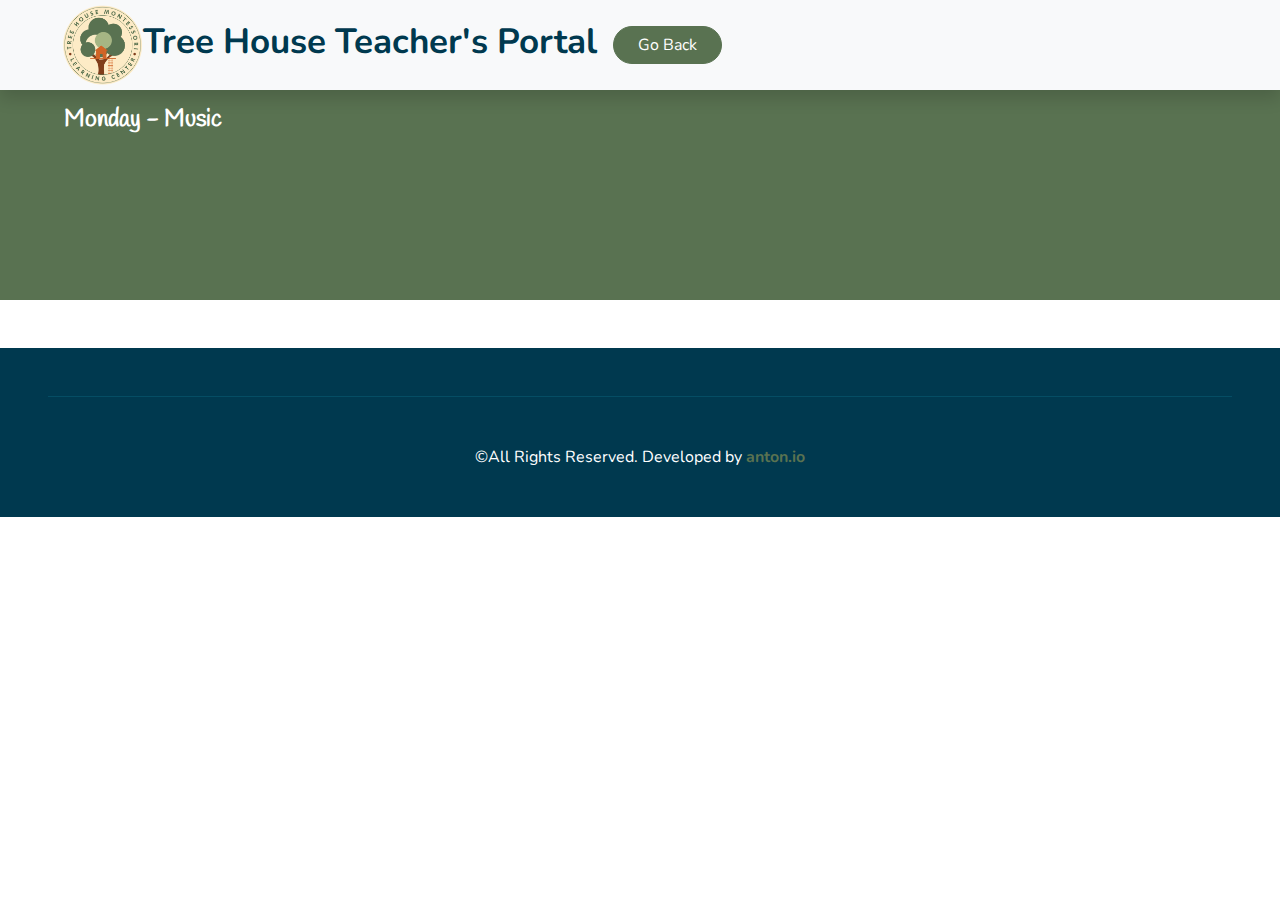
==== commit 6bef709a: "Update music.html" ====
--- a/tina-classes/monday/music.html
+++ b/tina-classes/monday/music.html
@@ -55,8 +55,7 @@
         <div class="row align-items-center px-3">
             <div class="col-lg-12 text-center text-lg-left mt-3">
                 <h4 class="text-white mb-10 mt-5 mt-lg-0">Monday - Music</h4>
-                <iframe src="https://plays.org/game/daniel-tigers-neighborhood-feel-the-music?igu=1" width="1550" height="800" frameborder="0" scrolling="
-
+                <iframe id="game_frame" scrolling="no" frameborder="0" data-game="ribbit" src="https://springroll-tc.pbskids.org/ribbit/09b1933196f44527a9e8d7c578d8bd2bdd9bae65/release/index.html?playOptions=%7B%22language%22%3A%22en%22%7D" class=""></iframe>
             </div>
         </div>
         
